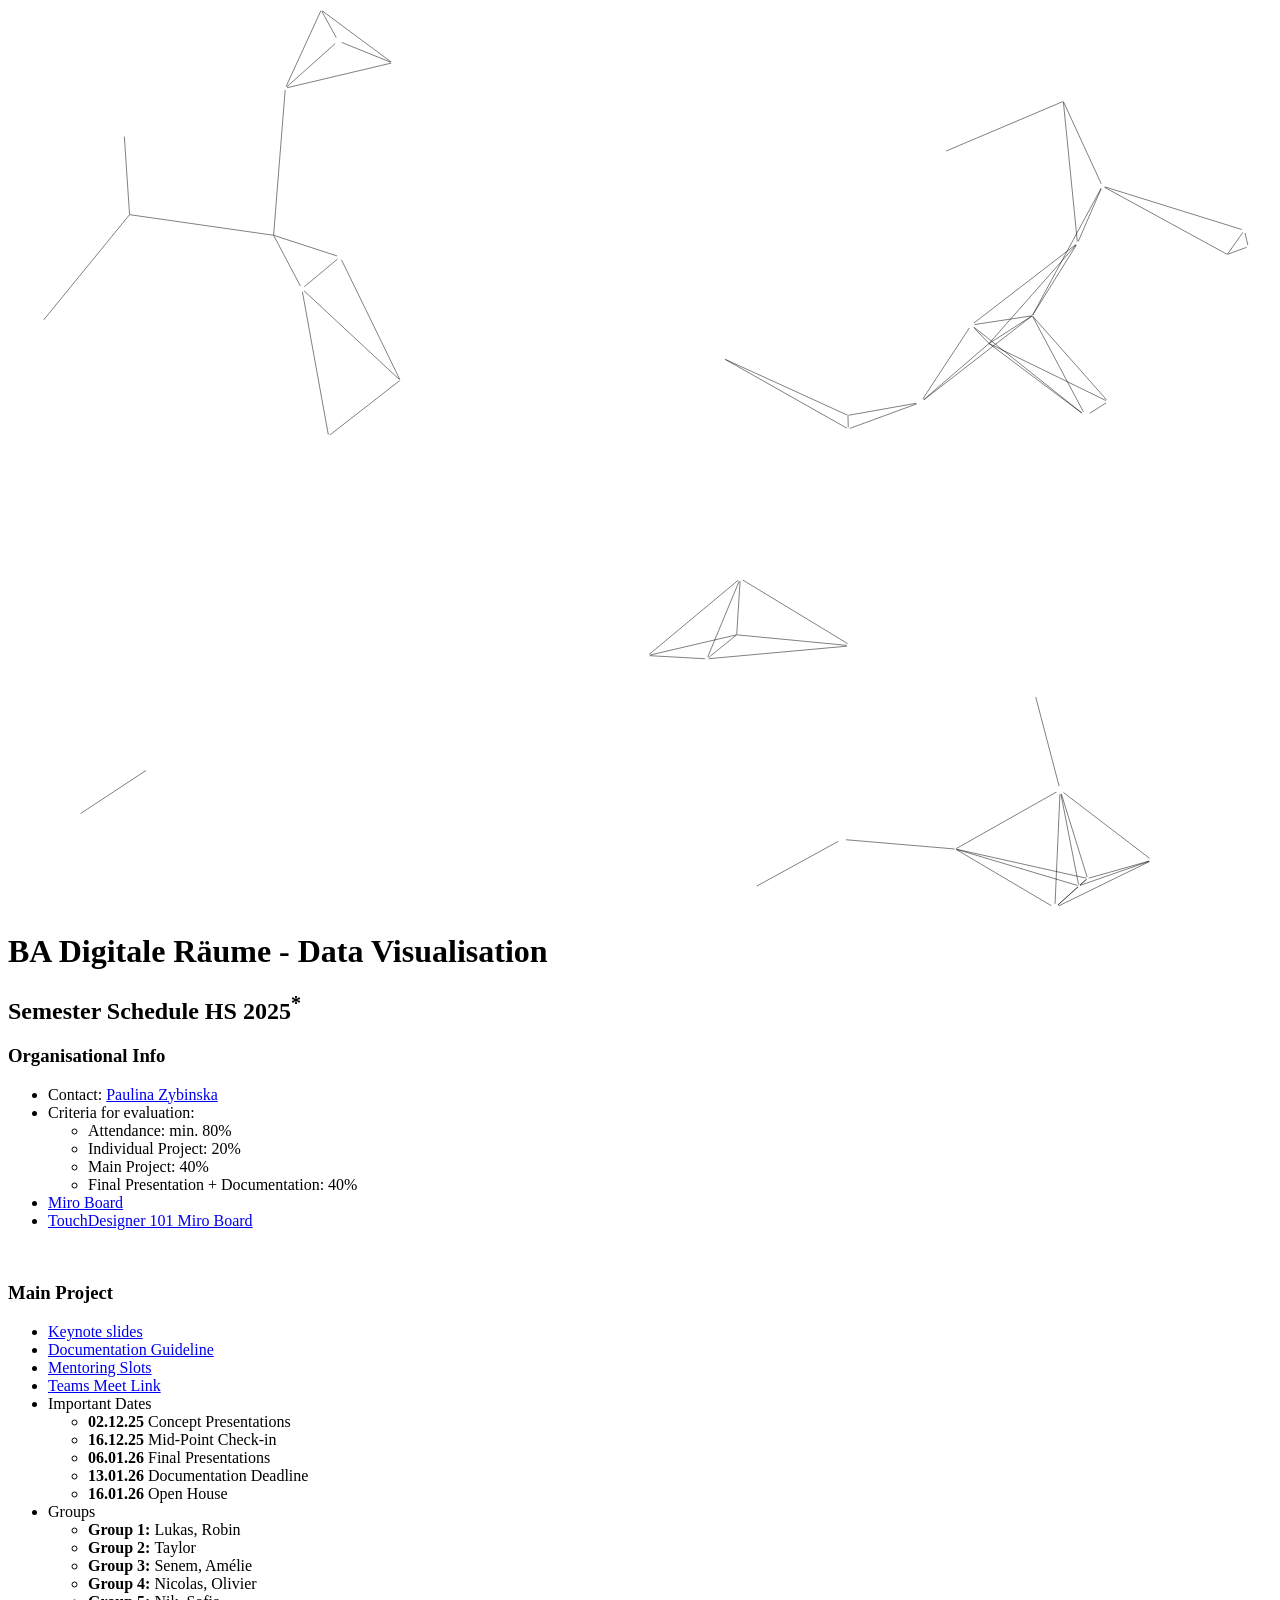
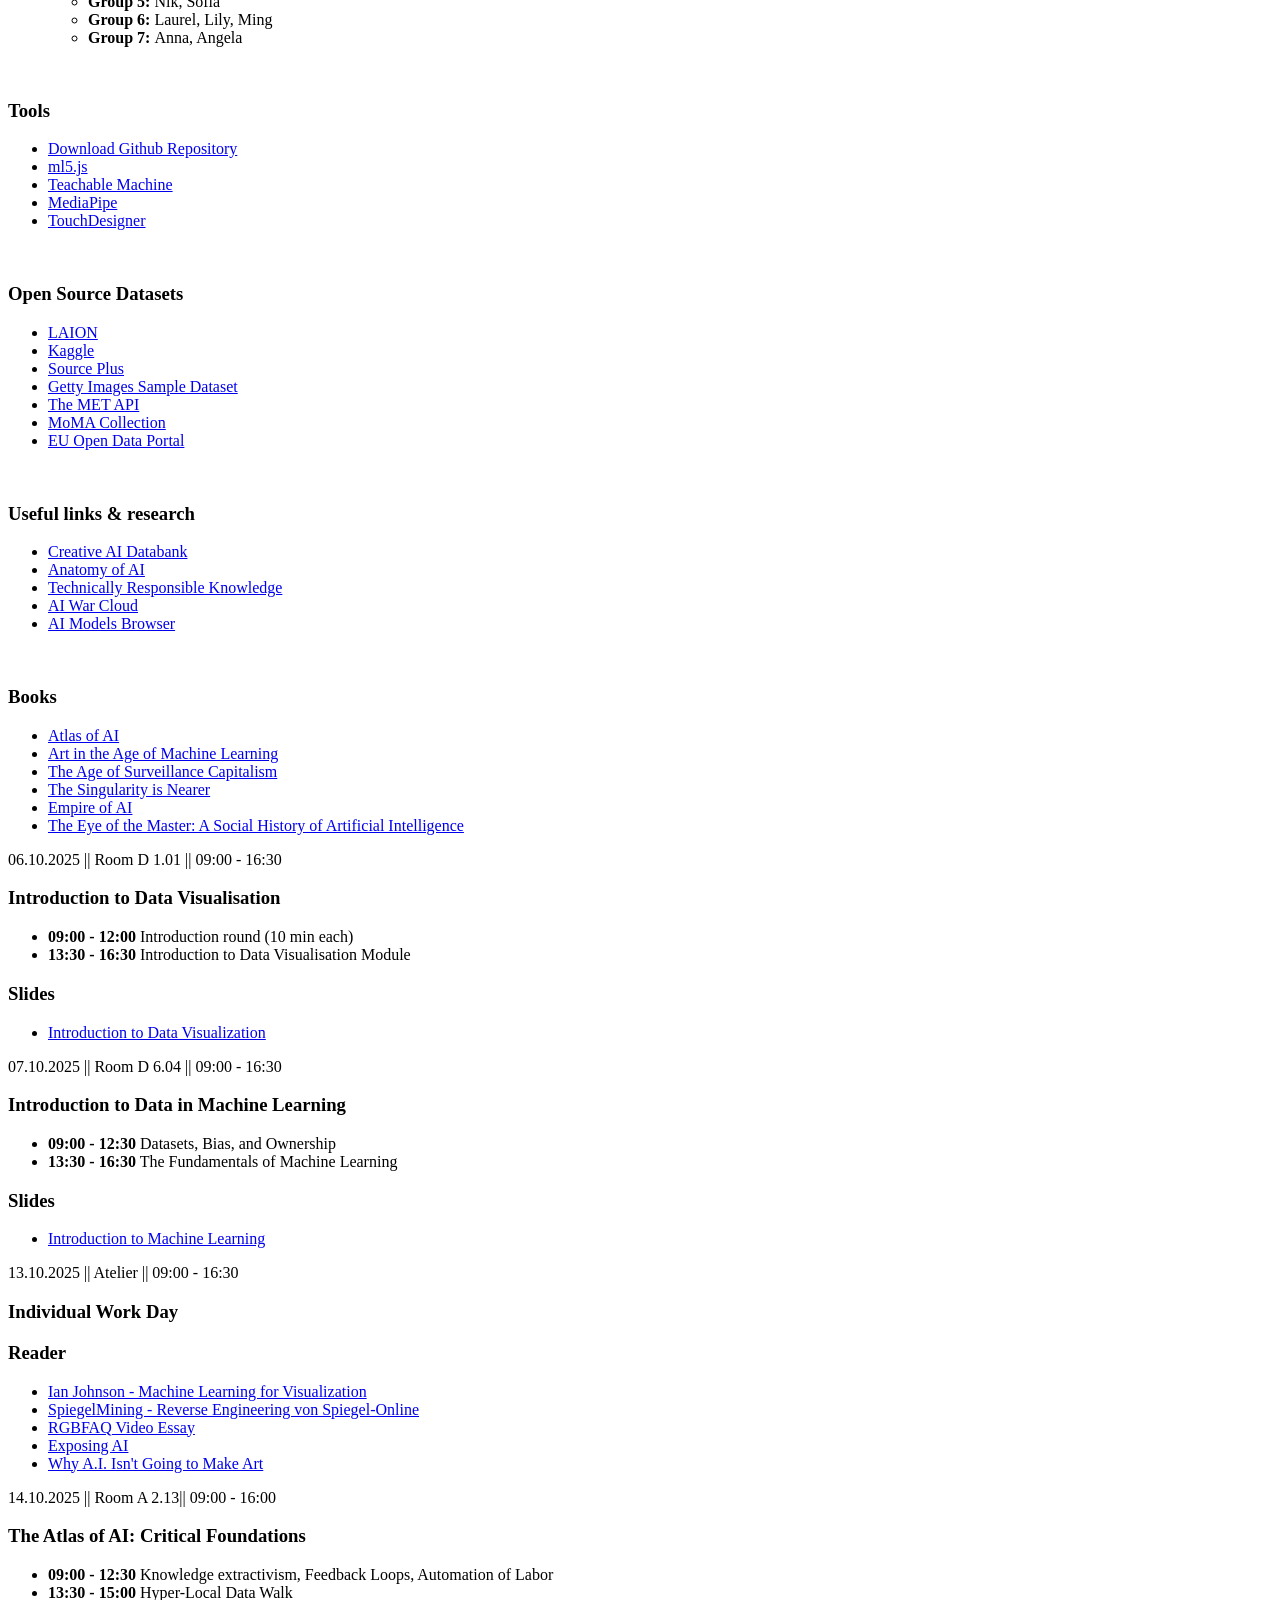
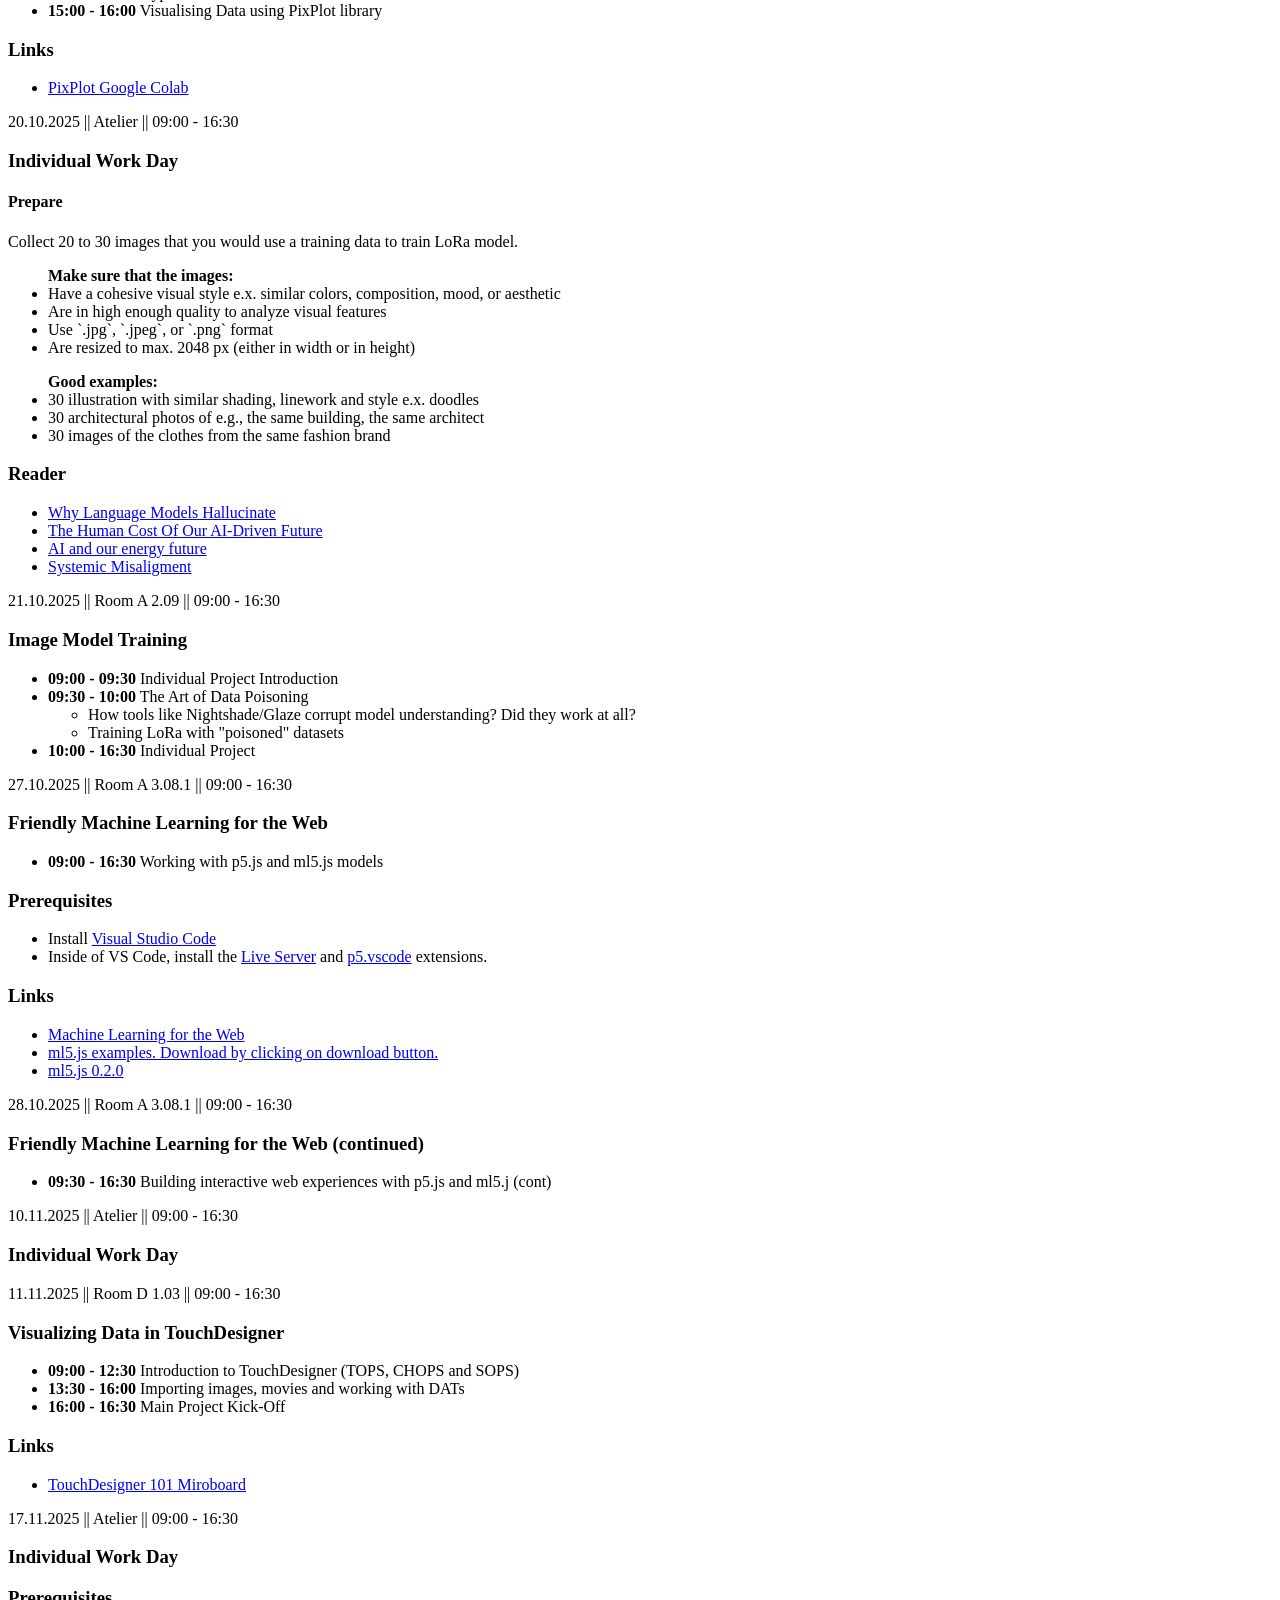
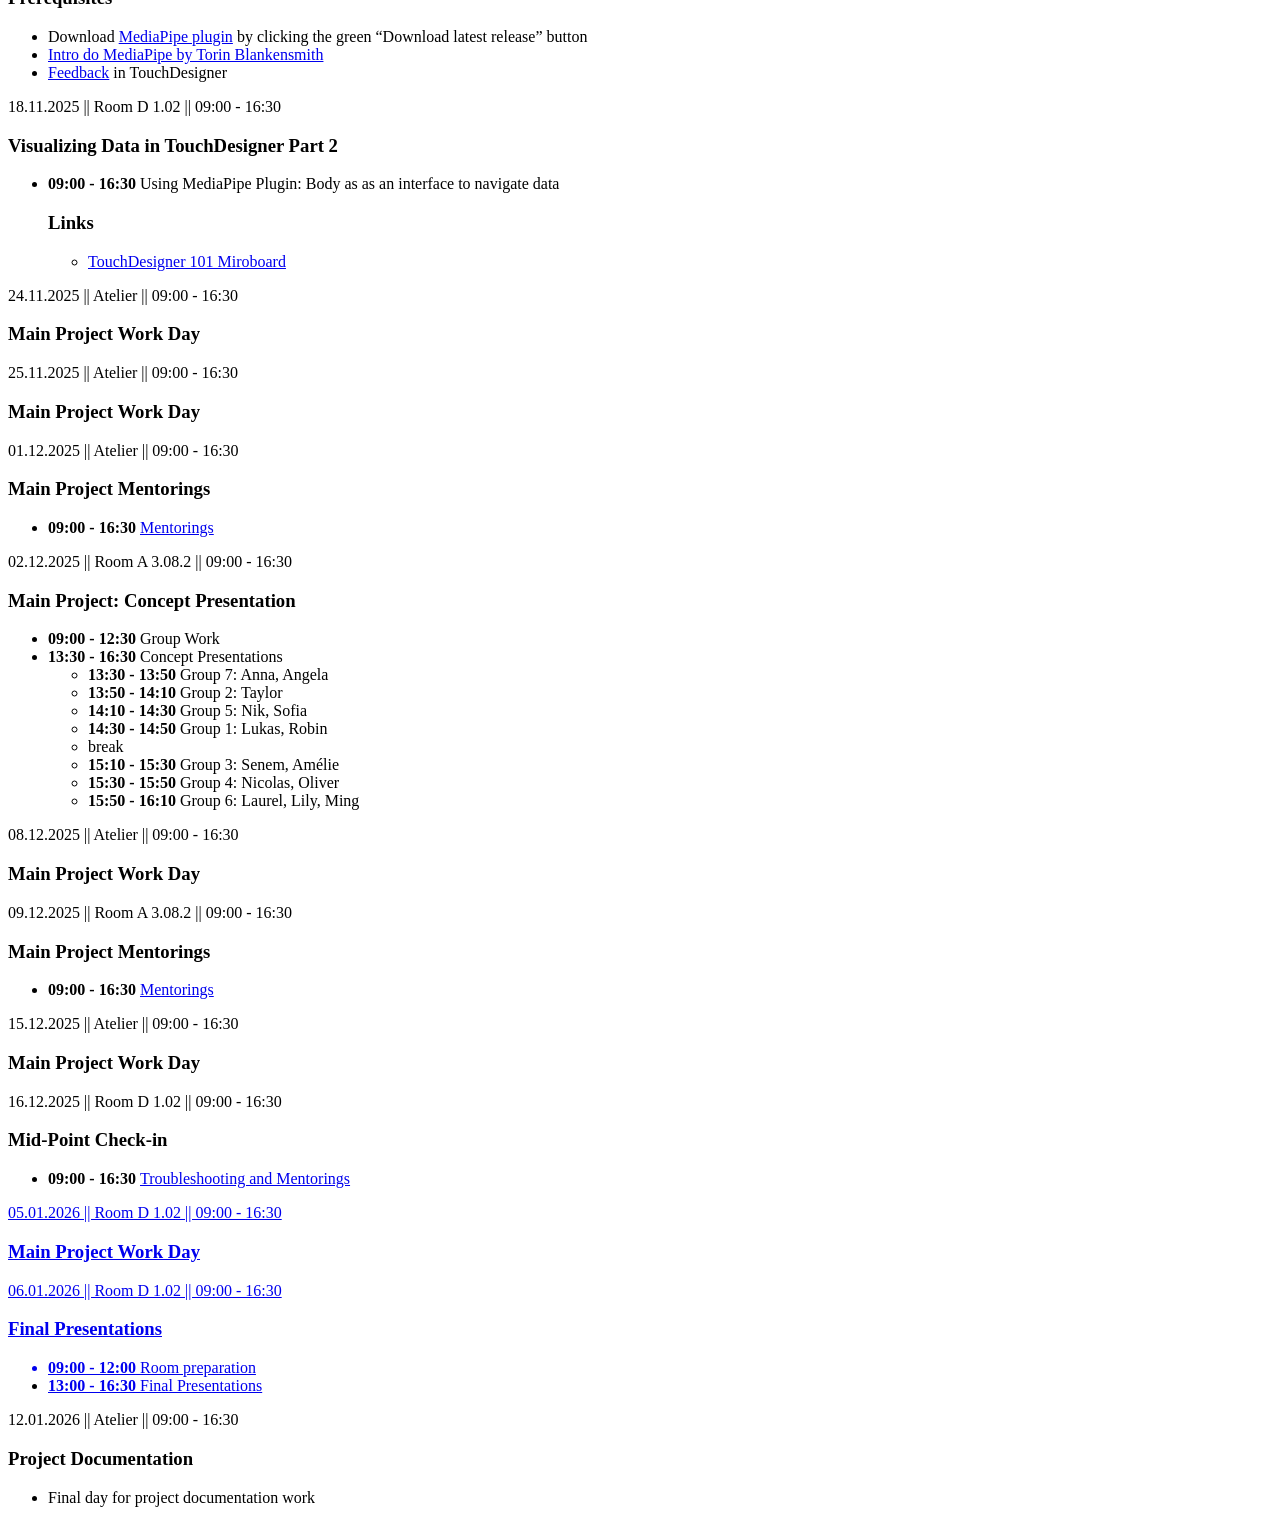
==== index.html @ 976de69e "Update index.html" ====
<!DOCTYPE html>
<html lang="en">

<head>
  <meta charset="UTF-8">
  <meta http-equiv="X-UA-Compatible" content="IE=edge">
  <meta name="viewport" content="width=device-width, initial-scale=1.0">
  <title>Data Visualisation HS 2025</title>
  <link rel="stylesheet" href="style.css">
</head>

<body>
  <canvas id="neural-canvas"></canvas>

  <header>
    <h1>BA Digitale Räume - Data Visualisation </h1>
    <h2>Semester Schedule HS 2025<sup>*</sup></h2>
  </header>

  <aside>
    <h3>Organisational Info</h3>
    <ul>
      <li>Contact: <a href="mailto:paulina.zybinska@fhnw.ch">Paulina Zybinska</a></li>
      <li>Criteria for evaluation:</li>
      <ul>
        <li>Attendance: min. 80%</li>
        <li>Individual Project: 20%</li>
        <li>Main Project: 40% </li>
        <li>Final Presentation + Documentation: 40% </li>
      </ul>
      <li><a href="http://tiny.cc/hgk-miro">Miro Board</a></li>
      <li><a href="https://miro.com/app/board/uXjVJQTGqxw=/?share_link_id=412849230679">TouchDesigner 101 Miro Board</a></li>
      </li>
    </ul>
    <br>

    <h3> Main Project </h3>
    <ul>
    <li><a href="https://github.com/kratadata/HGK-Data-Visualisation/blob/main/files/MainProject.pdf"
          target="_blank">Keynote slides</a></li> 
      <li><a href="https://docs.google.com/document/d/1zTHUmYtke7IjS2X7p_o56Bp6VyeLK4DYRrk6kR7nZg4/edit?usp=sharing"
          target="_blank">Documentation Guideline</a></li>
      <li><a href="https://docs.google.com/spreadsheets/d/1X2zlsMMHSDfKbdMDZJsLeyKky3lmTOuC1pPoDNUuFOs/edit?usp=sharing" target="_blank">Mentoring Slots</a></li> 
      <li><a href="https://teams.microsoft.com/meet/3448879594778?p=qEtswxp9CwEtdtpm2j" target="_blank">Teams Meet Link</a>
      <li> Important Dates </li>
      <ul>
        <li><b> 02.12.25 </b>Concept Presentations </li>
        <li><b> 16.12.25 </b>Mid-Point Check-in </li>
        <li><b> 06.01.26 </b>Final Presentations </li>
        <li><b> 13.01.26 </b>Documentation Deadline </li>
        <li><b> 16.01.26 </b>Open House</li>
      </ul>
      <li> Groups </li>
      <ul>
        <li><b>Group 1: </b>Lukas, Robin</li>
        <li><b>Group 2: </b>Taylor</li>
        <li><b>Group 3: </b>Senem, Amélie</li>
        <li><b>Group 4: </b>Nicolas, Olivier</li>
        <li><b>Group 5: </b>Nik, Sofia</li>
        <li><b>Group 6: </b>Laurel, Lily, Ming </li>
        <li><b>Group 7: </b>Anna, Angela</li>
      </ul>
    </ul>
    <br>

    <h3> Tools </h3>
    <ul>
      <li><a href="https://download-directory.github.io/">Download Github Repository</a></li>
      <li><a href="https://ml5js.org/" target="_blank">ml5.js</a></li>
      <li><a href="https://teachablemachine.withgoogle.com/" target="_blank">Teachable Machine</a></li>
      <li><a href="https://github.com/google-ai-edge/mediapipe" target="_blank">MediaPipe</a></li>
      <li><a href="https://derivative.ca/" target="_blank">TouchDesigner</a></li>
    </ul>
    <br>
    <h3>Open Source Datasets</h3>
    <ul>
      <li><a href="https://laion.ai/" target="_blank">LAION</a></li>
      <li><a href="https://www.kaggle.com/datasets" target="_blank">Kaggle</a></li>
      <li><a href="https://source.plus" target="_blank">Source Plus</a></li>
      <li><a href="https://huggingface.co/datasets/GettyImages/Getty-Images-Sample-Dataset" target="_blank">Getty Images Sample Dataset</a></li>
      <li><a href="https://metmuseum.github.io/" target="_blank">The MET API</a></li>
      <li><a href="https://github.com/MuseumofModernArt/collection" target="_blank">MoMA Collection</a></li>
      <li><a href="https://data.europa.eu/en" target="_blank">EU Open Data Portal</a></li>

    </ul>
    <br>
    <h3>Useful links & research</h3>
    <ul>
      <li><a href="https://creative-ai.org/" target="_blank">Creative AI Databank</a></li>
      <li><a href="https://anatomyof.ai/" target="_blank">Anatomy of AI</a></li>
      <li><a href="https://trk.network" target="_blank">Technically Responsible Knowledge</a></li>
      <li><a href="https://aiwar.cloud/" target="_blank">AI War Cloud</a></li>
      <li><a href="https://www.aimodels.fyi/" target="_blank">AI Models Browser</a></li>
    </ul>
    <br>

    <h3>Books</h3>
    <ul>
      <li><a href="https://katecrawford.net/atlas" target="_blank">Atlas of AI</a></li>
      <li><a href="https://mitpress.mit.edu/9780262046183/art-in-the-age-of-machine-learning/" target="_blank">Art in
          the Age of Machine Learning</a></li>
      <li><a href="https://en.wikipedia.org/wiki/The_Age_of_Surveillance_Capitalism" target="_blank">The Age of
          Surveillance Capitalism</a></li>
      <li><a href="https://en.wikipedia.org/wiki/The_Singularity_Is_Nearer" target="_blank">The Singularity is
          Nearer</a></li>
      <li><a href="https://www.penguinrandomhouse.com/books/743569/empire-of-ai-by-karen-hao/"
          target="_blank">Empire of AI</a></li>
      <li><a href="https://matteopasquinelli.com/the-eye-of-the-master/" target="_blank">The Eye of the Master: A Social
          History of Artificial Intelligence</a></li>
      
    </ul>
  </aside>

  <!-- --------------- SCHEDULE -------------------------------------------- -->

  <main>

  <!-- --------------- OCTOBER -------------------------------------------- -->

 <!-- --------------- TODAY -------------------------------------------- -->
    <section class="day">
      <p class="date">06.10.2025 || Room D 1.01 || 09:00 - 16:30</p>
      <h3>Introduction to Data Visualisation</h3>
      <ul class="description">
        <li><b>09:00 - 12:00 </b> Introduction round (10 min each) </li>
        <li><b>13:30 - 16:30 </b> Introduction to Data Visualisation Module </li>
      </ul>
      <h3>Slides</h3>
      <ul class="description">
        <li><a href="https://github.com/kratadata/HGK-Data-Visualisation/blob/main/files/IntroToDataVisualization.pdf">Introduction to Data Visualization</a>
      </ul>
    </section>

    <section class="day">
      <p class="date">07.10.2025 || Room D 6.04 || 09:00 - 16:30</p>
      <h3>Introduction to Data in Machine Learning</h3>
      <ul class="description">
        <li><b>09:00 - 12:30</b> Datasets, Bias, and Ownership</li>
        <li><b>13:30 - 16:30</b> The Fundamentals of Machine Learning</li>
      </ul>
      <h3>Slides</h3>
      <ul class="description">
        <li><a href="https://github.com/kratadata/HGK-Data-Visualisation/blob/main/files/IntroToMachineLearning.pdf">Introduction to Machine Learning</a>
      </ul>
    </section>

    <section class="day">
      <p class="date">13.10.2025 || Atelier || 09:00 - 16:30</p>
      <h3>Individual Work Day</h3>
      <ul class="description"></ul>
      <h3>Reader</h3>
      <ul class="description">
        <li><a href="https://www.youtube.com/watch?v=6n-kCYn0zxU&t=49s" target="_blank">Ian Johnson - Machine Learning for Visualization</a></li>
        <li><a href="https://www.youtube.com/watch?v=-YpwsdRKt8Q" target="_blank">SpiegelMining - Reverse Engineering von Spiegel-Online</li>
        <li><a href = "https://alanwarburton.co.uk/rgbfaq">RGBFAQ Video Essay</a></li>
        <li><a href="https://exposing.ai/" target="_blank">Exposing AI</a></li>
        <li><a href="https://12ft.io/https://www.newyorker.com/culture/the-weekend-essay/why-ai-isnt-going-to-make-art">Why A.I. Isn't Going to Make Art</a></li> 
      </ul>
    </section>

    <section class="day">
      <p class="date">14.10.2025 || Room A 2.13|| 09:00 - 16:00</p>
      <h3>The Atlas of AI: Critical Foundations</h3>
      <ul class="description">
        <li><b>09:00 - 12:30</b> Knowledge extractivism, Feedback Loops, Automation of Labor </li>
        <li><b>13:30 - 15:00</b> Hyper-Local Data Walk </li>
        <li><b>15:00 - 16:00</b> Visualising Data using PixPlot library</li>
      </ul>
      <h3>Links</h3>
      <ul class="description">
        <li><a href="https://colab.research.google.com/drive/1ALGbXaC5QI-wK3L-Xvan1QqKxifoJrtU?usp=sharing" target="_blank">PixPlot Google Colab</a></li>
      </ul>

    </section>

    <section class="day">
      <p class="date">20.10.2025 || Atelier || 09:00 - 16:30</p>
      <h3>Individual Work Day</h3>
      <div class="exercise-box">
          <h4>Prepare</h4>
          <p> Collect 20 to 30 images that you would use a training data to train LoRa model.<br>
          <ul><b> Make sure that the images:</b>
            <li>Have a cohesive visual style e.x. similar colors, composition, mood, or aesthetic</li>
            <li>Are in high enough quality to analyze visual features</li>
            <li>Use `.jpg`, `.jpeg`, or `.png` format</li>
            <li>Are resized to max. 2048 px (either in width or in height)</li>
          </ul>

          <ul><b> Good examples:</b>
            <li>30 illustration with similar shading, linework and style e.x. doodles</li>
            <li>30 architectural photos of e.g., the same building, the same architect</li>
            <li>30 images of the clothes from the same fashion brand</li>
          </ul>
          </p>
        </div> 
      <h3>Reader</h3>
      <ul class="description">
        <li><a href="https://cdn.openai.com/pdf/d04913be-3f6f-4d2b-b283-ff432ef4aaa5/why-language-models-hallucinate.pdf" target="_blank">Why Language Models Hallucinate</a></li>
        <li><a href="https://www.noemamag.com/the-human-cost-of-our-ai-driven-future/">The Human Cost Of Our AI-Driven Future</a></li>
        <li><a href="https://www.technologyreview.com/supertopic/ai-energy-package/">AI and our energy future</a></li>
        <li><a href="https://www.systemicmisalignment.com/">Systemic Misaligment</a></li>
      </ul>
    </section>

    <section class="day">
      <p class="date">21.10.2025 || Room A 2.09 || 09:00 - 16:30</p>
      <h3>Image Model Training</h3>
      <ul class="description">
        <li><b>09:00 - 09:30</b> Individual Project Introduction</li>
        <li><b>09:30 - 10:00</b> The Art of Data Poisoning</li>
        <ul>
          <li>How tools like Nightshade/Glaze corrupt model understanding? Did they work at all?</li>
          <li>Training LoRa with "poisoned" datasets</li>
        </ul> 
        <li><b>10:00 - 16:30</b> Individual Project </li>
      </ul>
    </section>

    <section class="day">
      <p class="date">27.10.2025 || Room A 3.08.1 || 09:00 - 16:30</p>
      <h3>Friendly Machine Learning for the Web</h3>
      <ul class="description">
        <li> <b>09:00 - 16:30</b> Working with p5.js and ml5.js models</a></li>
      </ul>
      <h3>Prerequisites</h3>
      <ul class="description">
        <li>Install <a href="https://code.visualstudio.com/" target="_blank">Visual Studio Code</a></li>
        <li>Inside of VS Code, install the <a
            href="https://marketplace.visualstudio.com/items?itemName=ritwickdey.LiveServer" target="_blank">Live
            Server</a> and <a href="https://marketplace.visualstudio.com/items?itemName=samplavigne.p5-vscode"
            target="_blank">p5.vscode</a> extensions.</li>
      </ul>
      </h3>
      <h3>Links</h3>
      <ul class="description">
        <li><a href="https://github.com/kratadata/Datenvisualisierung/blob/main/files/MachineLearnigInTheWeb.pdf"
            target="_blank">Machine Learning for the Web</a></li>
        <li><a href="https://github.com/kratadata/HGK-Data-Visualisation/blob/main/exercies/ml5-day1.zip" target="_blank">ml5.js
            examples. Download by clicking on download button.</a></li>
        <li><a href="https://ml5js.org/" target="_blank">ml5.js 0.2.0</a></li>
      </ul>
    </section>

    <section class="day">
      <p class="date">28.10.2025 || Room A 3.08.1 || 09:00 - 16:30 </p>
      <h3>Friendly Machine Learning for the Web (continued)</h3>
      <ul class="description">
        <li><b>09:30 - 16:30</b> Building interactive web experiences with p5.js and ml5.j (cont)</li>
      <!-- <div class="exercise-box">
        <h4>Exercise</h4>
        <p> Intentionally create a small dataset that confuses the model or forces it to reveal its biases. Document your results!</p>
      </div> -->
    </ul>
    </section>

    <!-- --------------- NOVEMBER -------------------------------------------- -->

    <section class="day">
      <p class="date">10.11.2025 || Atelier || 09:00 - 16:30</p>
      <h3>Individual Work Day</h3>
    </section>

     <section class="day">
      <p class="date">11.11.2025 || Room D 1.03 || 09:00 - 16:30</p>
      <h3>Visualizing Data in TouchDesigner</h3>
      <ul class="description">
        <li><b>09:00 - 12:30</b> Introduction to TouchDesigner (TOPS, CHOPS and SOPS) </li>
        <li><b>13:30 - 16:00</b> Importing images, movies and working with DATs</li>
        <li><b>16:00 - 16:30</b> Main Project Kick-Off</li>
      </ul>
       <h3>Links</h3>
        <ul class="description">
        <li><a href="https://miro.com/app/board/uXjVJQTGqxw=/?share_link_id=412849230679" target="_blank">TouchDesigner 101 Miroboard</a></li>
      </ul>
    </section>

    <section class="day">
      <p class="date">17.11.2025 || Atelier || 09:00 - 16:30</p>
      <h3>Individual Work Day</h3>
      <h3>Prerequisites</h3>
      <ul class="description">
        <li>Download <a href = "https://github.com/torinmb/mediapipe-touchdesigner">MediaPipe plugin</a> by clicking the green “Download latest release” button </li>
        <li><a href="https://www.youtube.com/watch?v=Cx4Ellaj6kk&t=91s">Intro do MediaPipe by Torin Blankensmith</a></li>
        <li><a href="https://www.youtube.com/watch?v=83K3QEK6Iv0">Feedback</a> in TouchDesigner</li> 
      </ul>
    </section>


    <section class="day">
      <p class="date">18.11.2025 || Room D 1.02 || 09:00 - 16:30</p>
      <h3>Visualizing Data in TouchDesigner Part 2</h3>
      <ul class="description">
        <li><b>09:00 - 16:30</b> Using MediaPipe Plugin: Body as as an interface to navigate data</li>
      <h3>Links</h3>
        <ul class="description">
        <li><a href="https://miro.com/app/board/uXjVJQTGqxw=/?share_link_id=412849230679" target="_blank">TouchDesigner 101 Miroboard</a></li>
      </ul>
    </section> 

    <section class="day">
      <p class="date">24.11.2025 || Atelier || 09:00 - 16:30</p>
      <h3>Main Project Work Day</h3>
    </section>

    <section class="day">
      <p class="date">25.11.2025 || Atelier || 09:00 - 16:30</p>
      <h3>Main Project Work Day</h3>
    </section>

    <!-- --------------- DECEMBER -------------------------------------------- -->

    <section class="day">
      <p class="date">01.12.2025 || Atelier || 09:00 - 16:30</p>
      <h3>Main Project Mentorings</h3>
      <ul class="description">
        <li><b>09:00 - 16:30</b> <a
            href="https://docs.google.com/spreadsheets/d/1X2zlsMMHSDfKbdMDZJsLeyKky3lmTOuC1pPoDNUuFOs/edit?usp=sharing">Mentorings</a>
        </li>
      </ul>
    </section>

    <section class="day">
      <p class="date">02.12.2025 || Room A 3.08.2 || 09:00 - 16:30</p>
      <h3>Main Project: Concept Presentation</h3>
      <ul class="description">
        <li><b>09:00 - 12:30</b> Group Work</li>
        <li><b>13:30 - 16:30</b> Concept Presentations </li>
        <ul>
        <li><b>13:30 - 13:50</b> Group 7: Anna, Angela</li>
        <li><b>13:50 - 14:10</b> Group 2: Taylor</li>
        <li><b>14:10 - 14:30</b> Group 5: Nik, Sofia</li>
        <li><b>14:30 - 14:50</b> Group 1: Lukas, Robin</li>
        <li>break</li>
        <li><b>15:10 - 15:30</b> Group 3: Senem, Amélie</li>
        <li><b>15:30 - 15:50</b> Group 4: Nicolas, Oliver</li>
        <li><b>15:50 - 16:10</b> Group 6: Laurel, Lily, Ming</li>
        </ul>

      </ul>
    </section>

    <section class="day">
      <p class="date">08.12.2025 || Atelier || 09:00 - 16:30</p>
      <h3>Main Project Work Day</h3>
    </section>

    <section class="current-day">
      <p class="date">09.12.2025 || Room A 3.08.2 || 09:00 - 16:30</p>
      <h3>Main Project Mentorings</h3>
      <ul class="description">
        <li><b>09:00 - 16:30 </b> <a
            href="https://docs.google.com/spreadsheets/d/1X2zlsMMHSDfKbdMDZJsLeyKky3lmTOuC1pPoDNUuFOs/edit?usp=sharing">Mentorings</a>
        </li>
      </ul>
    </section>

    <section class="day">
      <p class="date">15.12.2025 || Atelier || 09:00 - 16:30</p>
      <h3>Main Project Work Day</h3>
      </ul>
    </section>

    <section class="day">
      <p class="date">16.12.2025 || Room D 1.02 || 09:00 - 16:30</p>
      <h3> Mid-Point Check-in</h3>
      <ul class="description">
        <li><b>09:00 - 16:30 </b> <a
            href="https://docs.google.com/spreadsheets/d/1X2zlsMMHSDfKbdMDZJsLeyKky3lmTOuC1pPoDNUuFOs/edit?usp=sharing">Troubleshooting and Mentorings</li>
      </ul>
    </section>

    <!-- --------------- JANUARY -------------------------------------------- -->

    <section class="day">
      <p class="date">05.01.2026 || Room D 1.02 || 09:00 - 16:30</p>
      <h3>Main Project Work Day</h3>
    </section>

    <section class="day">
      <p class="date">06.01.2026 || Room D 1.02 || 09:00 - 16:30</p>
      <h3>Final Presentations</h3>
      <ul class="description">
        <li><b>09:00 - 12:00</b> Room preparation </li>
        <li><b>13:00 - 16:30</b> Final Presentations</a></li>
      </ul>
    </section>

    <section class="day">
      <p class="date">12.01.2026 || Atelier || 09:00 - 16:30</p>
      <h3>Project Documentation</h3>
      <ul class="description">
        <li>Final day for project documentation work </li>
      </ul>
    </section>

  </main>

  <!-- --------------- Shader -------------------------------------------- -->

    <script>
    // Neural Network Shader
    const canvas = document.getElementById('neural-canvas');
    const ctx = canvas.getContext('2d');
    
    let animationId;
    let time = 0;
    
    // Set canvas size
    function resizeCanvas() {
      canvas.width = window.innerWidth;
      canvas.height = window.innerHeight;
    }
    
    // Neural network nodes
    const nodes = [];
    const connections = [];
    const numNodes = 50;
    
    // Initialize nodes
    function initNodes() {
      for (let i = 0; i < numNodes; i++) {
        nodes.push({
          x: Math.random() * canvas.width,
          y: Math.random() * canvas.height,
          vx: (Math.random() - 0.5) * 0.5,
          vy: (Math.random() - 0.5) * 0.5,
          size: Math.random() * 5,
          hue: 0 // Black and white only
        });
      }
    }
    
    // Create connections between nearby nodes
    function createConnections() {
      connections.length = 0;
      for (let i = 0; i < nodes.length; i++) {
        for (let j = i + 1; j < nodes.length; j++) {
          const dx = nodes[i].x - nodes[j].x;
          const dy = nodes[i].y - nodes[j].y;
          const distance = Math.sqrt(dx * dx + dy * dy);
          
          if (distance < 150) {
            connections.push({
              from: i,
              to: j,
              distance: distance,
              opacity: 1 - (distance / 150)
            });
          }
        }
      }
    }
    
    // Update node positions
    function updateNodes() {
      nodes.forEach(node => {
        node.x += node.vx;
        node.y += node.vy;
        
        // Bounce off edges
        if (node.x < 0 || node.x > canvas.width) node.vx *= -1;
        if (node.y < 0 || node.y > canvas.height) node.vy *= -1;
        
        // Keep within bounds
        node.x = Math.max(0, Math.min(canvas.width, node.x));
        node.y = Math.max(0, Math.min(canvas.height, node.y));
        
        // Add some floating motion
        node.x += Math.sin(time * 0.001 + node.y * 0.001) * 0.01;
        node.y += Math.cos(time * 0.001 + node.x * 0.001) * 0.01;
      });
    }
    
    // Draw the neural network
    function draw() {
      ctx.fillStyle = 'white';
      ctx.fillRect(0, 0, canvas.width, canvas.height);
      
      // Draw connections
      ctx.strokeStyle = `rgba(0,0,0, 1.0)`;
      ctx.lineWidth = 0.5;
      connections.forEach(conn => {
        const from = nodes[conn.from];
        const to = nodes[conn.to];
        
        ctx.beginPath();
        ctx.moveTo(from.x, from.y);
        ctx.lineTo(to.x, to.y);
        ctx.stroke();
      });
      
      // Draw nodes
      nodes.forEach(node => {

        ctx.fillStyle = 'white';
        ctx.beginPath();
        ctx.arc(node.x, node.y, node.size, 0, Math.PI * 2);
        ctx.fill();
      });
      
      time++;
    }
    
    // Animation loop
    function animate() {
      updateNodes();
      createConnections();
      draw();
      animationId = requestAnimationFrame(animate);
    }
    
    // Initialize and start
    resizeCanvas();
    initNodes();
    createConnections();
    animate();
    
    // Handle resize
    window.addEventListener('resize', () => {
      const oldWidth = canvas.width;
      const oldHeight = canvas.height;
      
      resizeCanvas();
      
      // Scale existing nodes to new canvas size instead of creating new ones
      const scaleX = canvas.width / oldWidth;
      const scaleY = canvas.height / oldHeight;
      
      nodes.forEach(node => {
        node.x *= scaleX;
        node.y *= scaleY;
      });
    });
  </script>

</body>

</html>
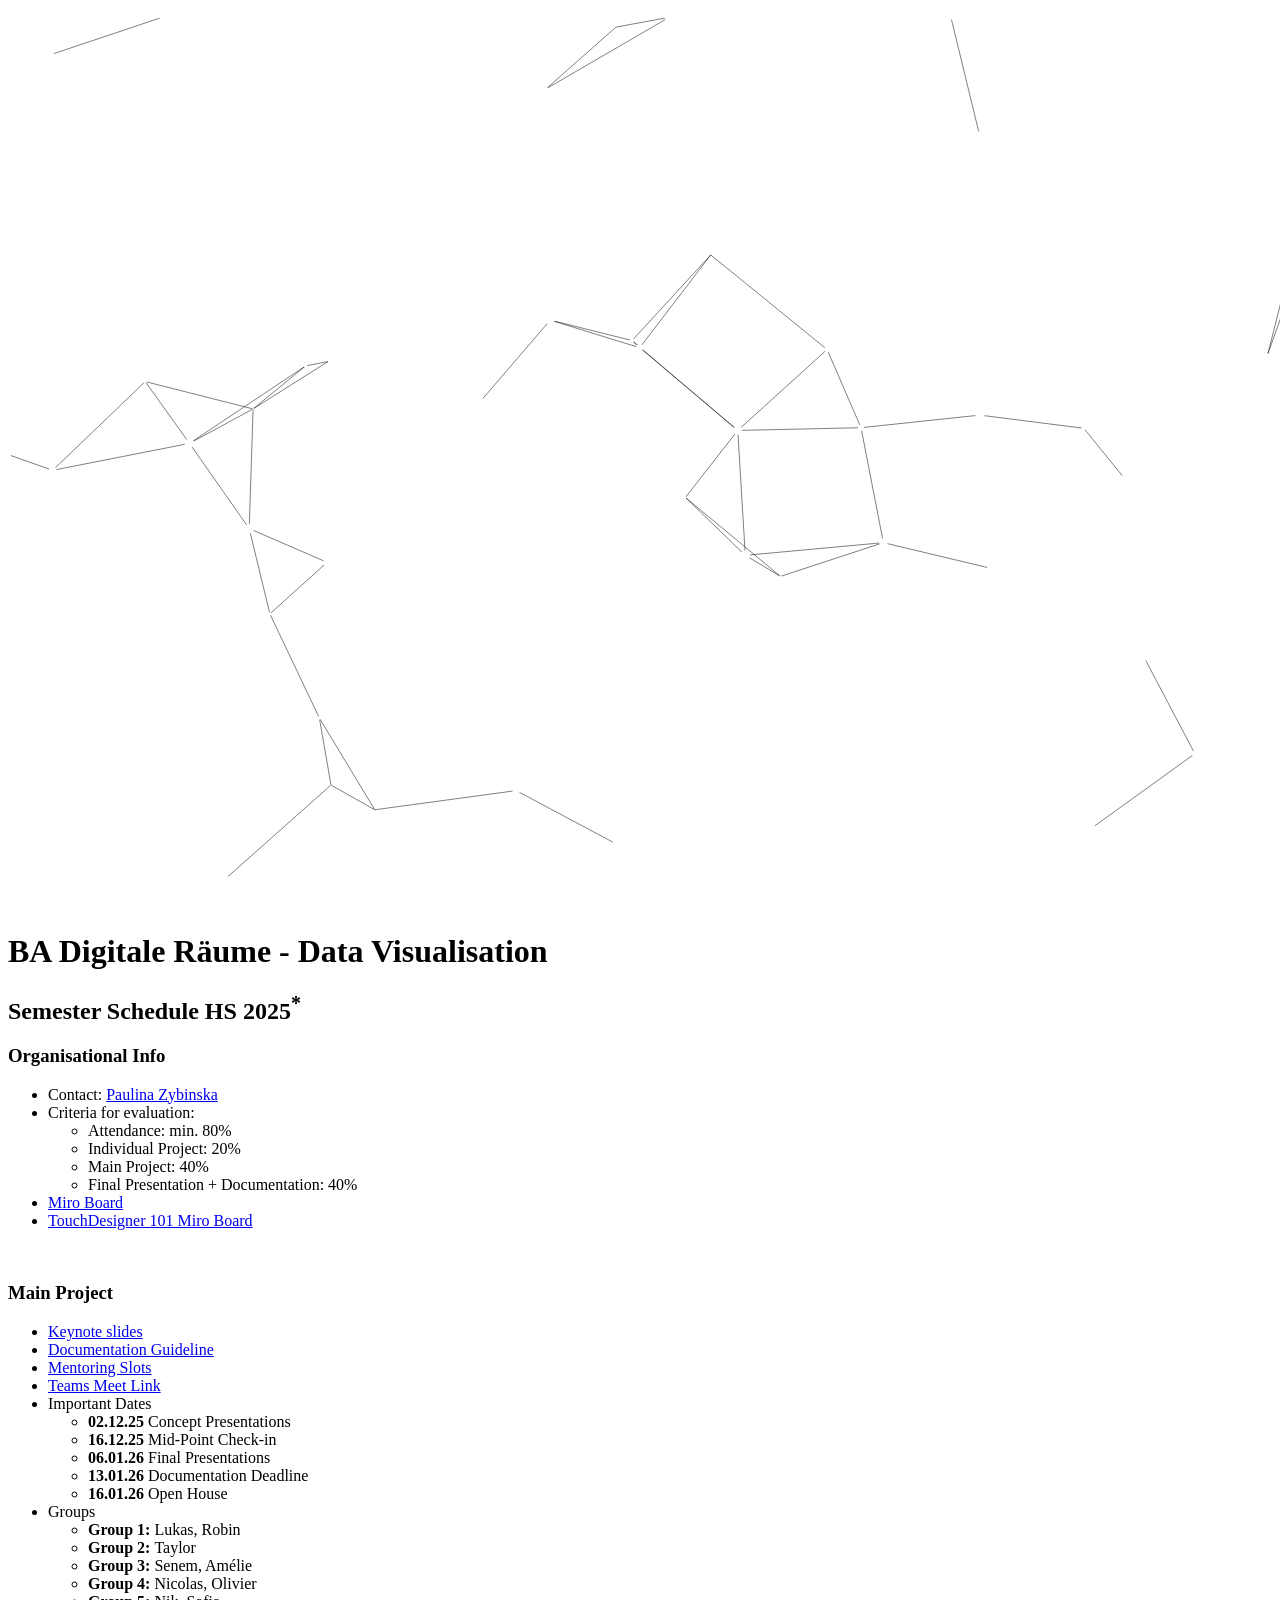
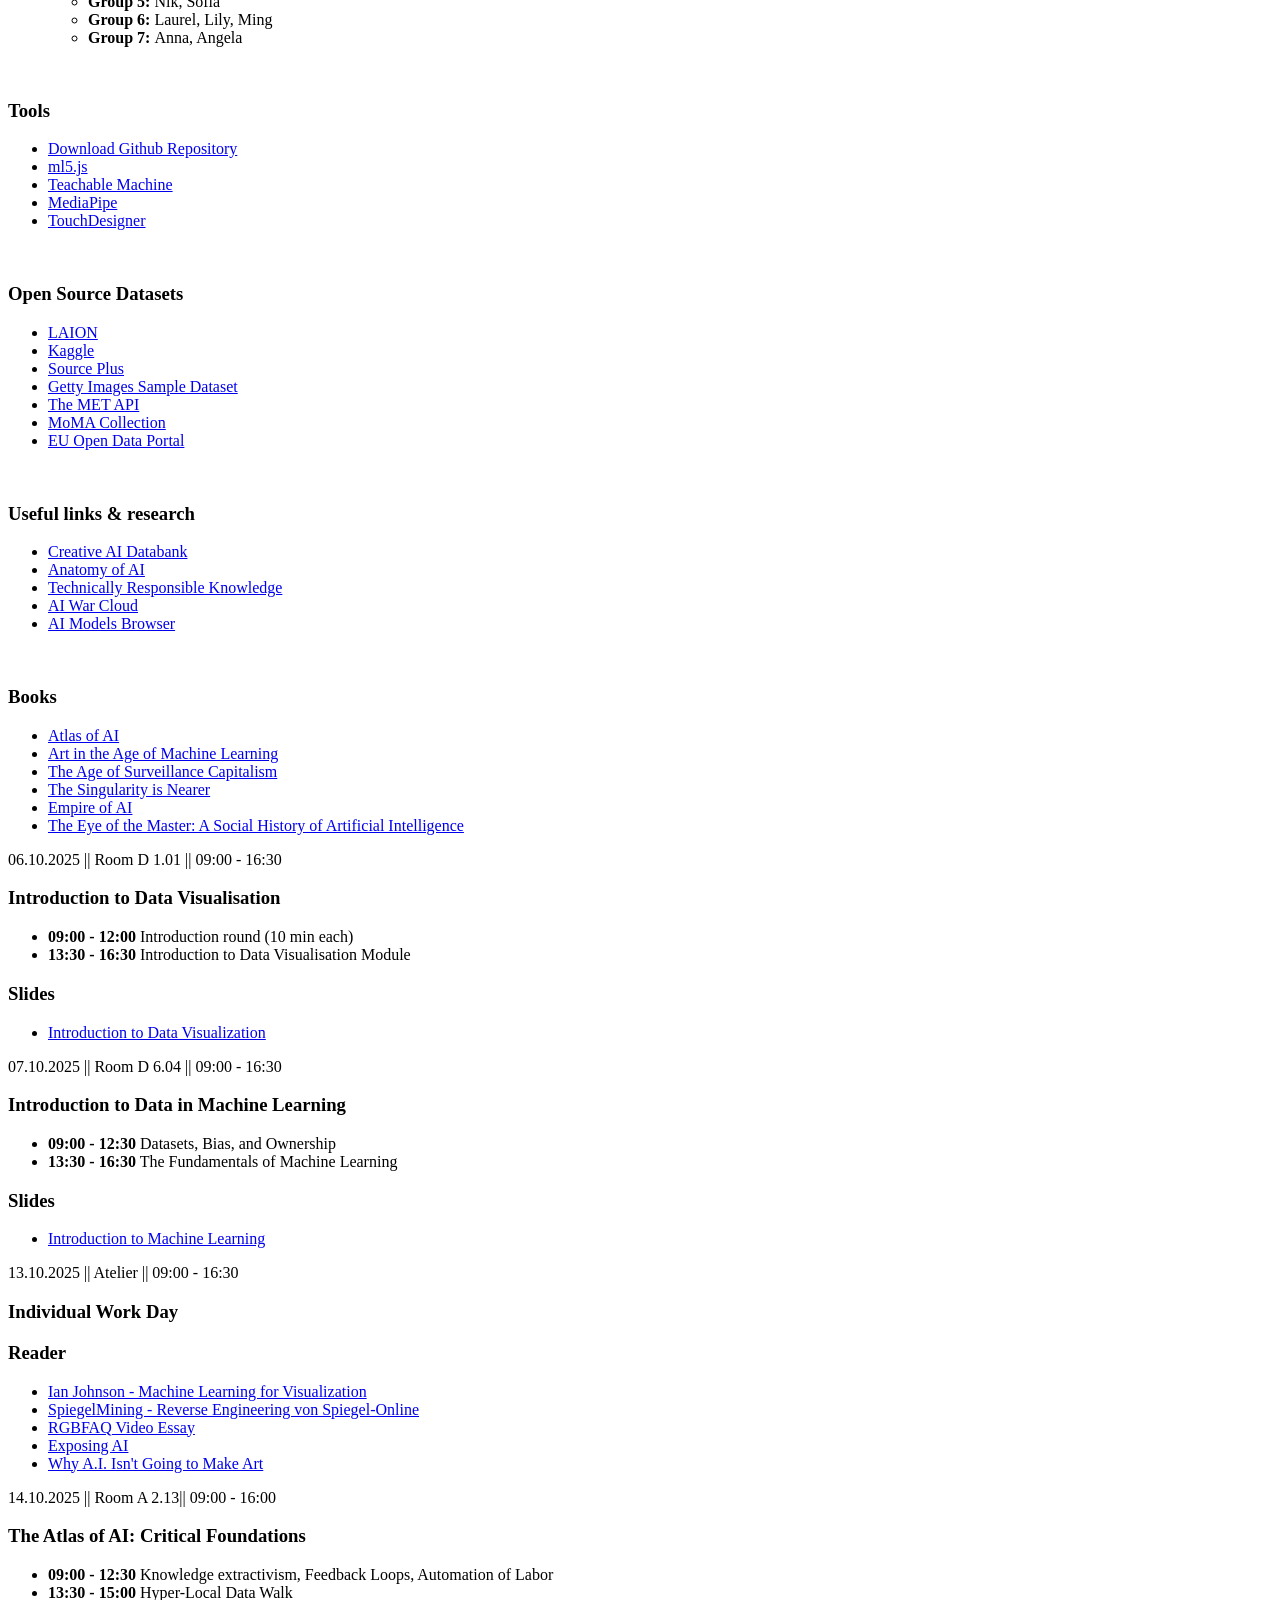
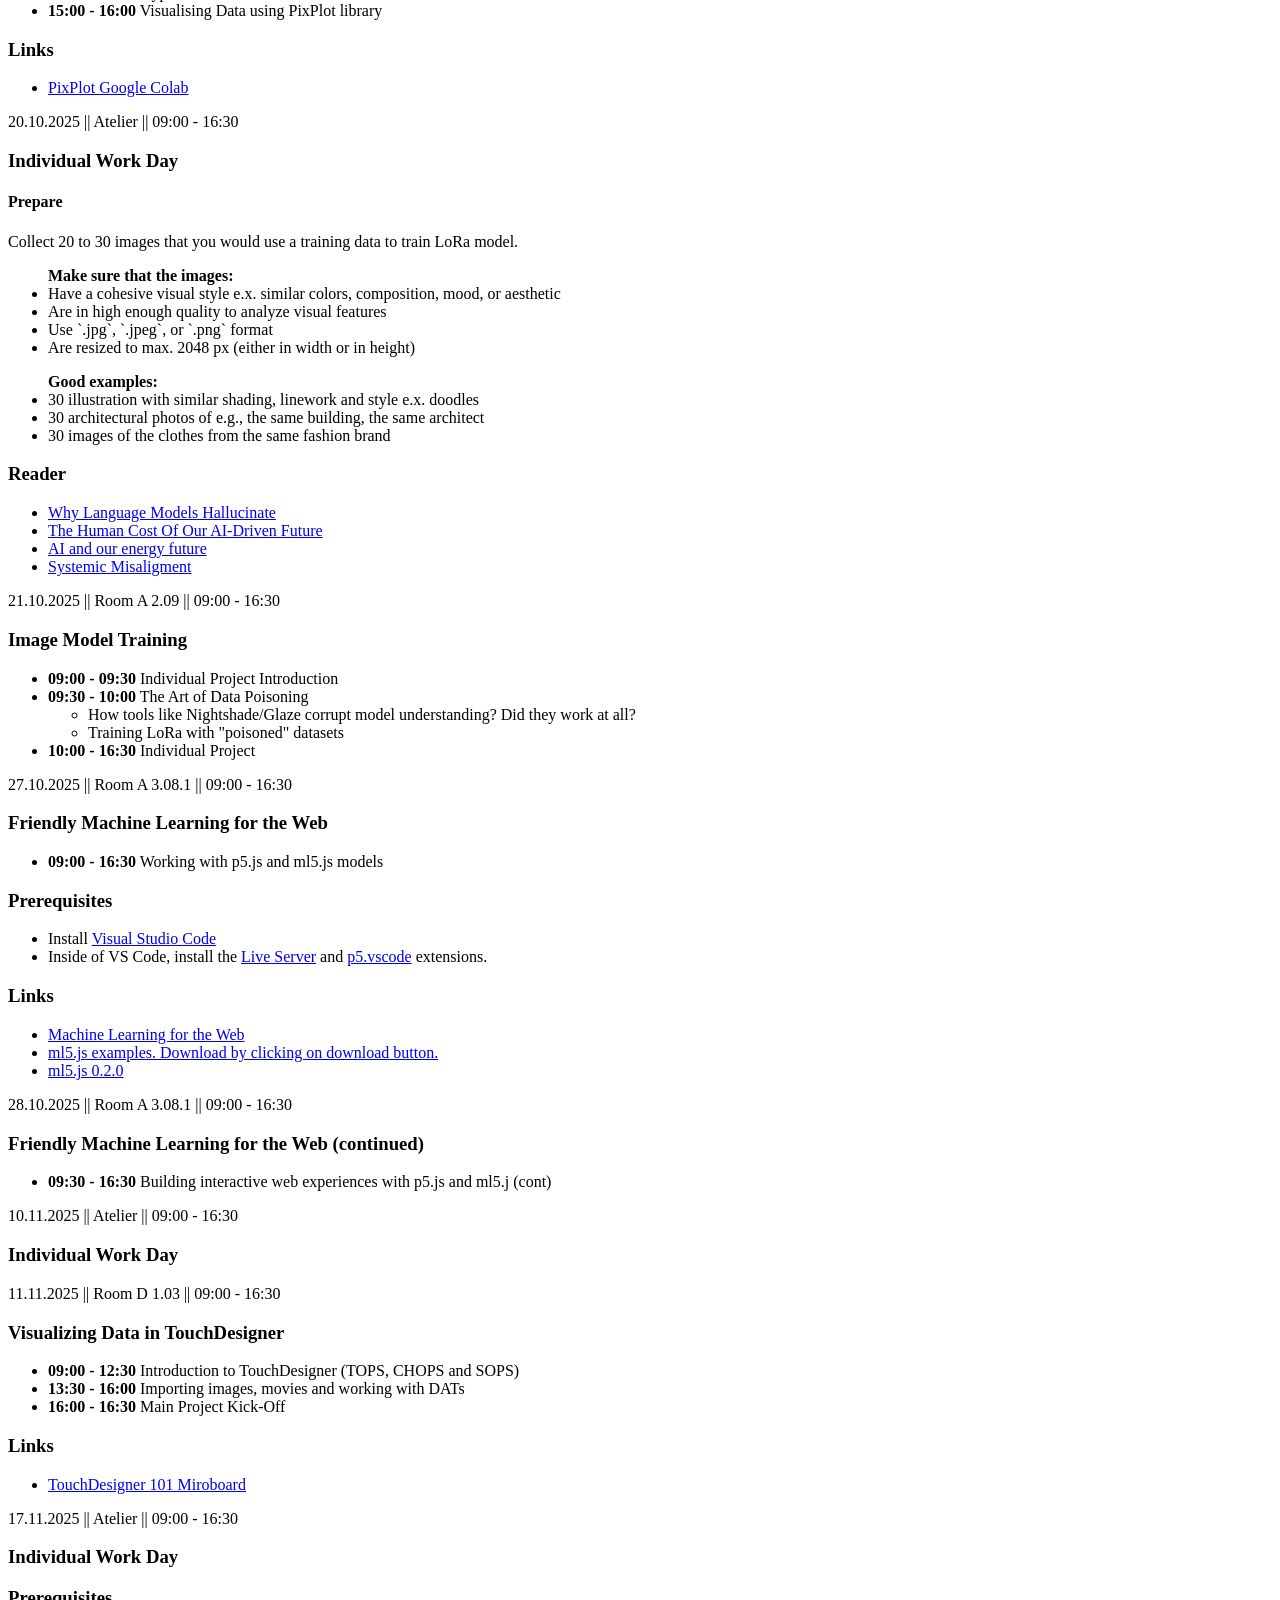
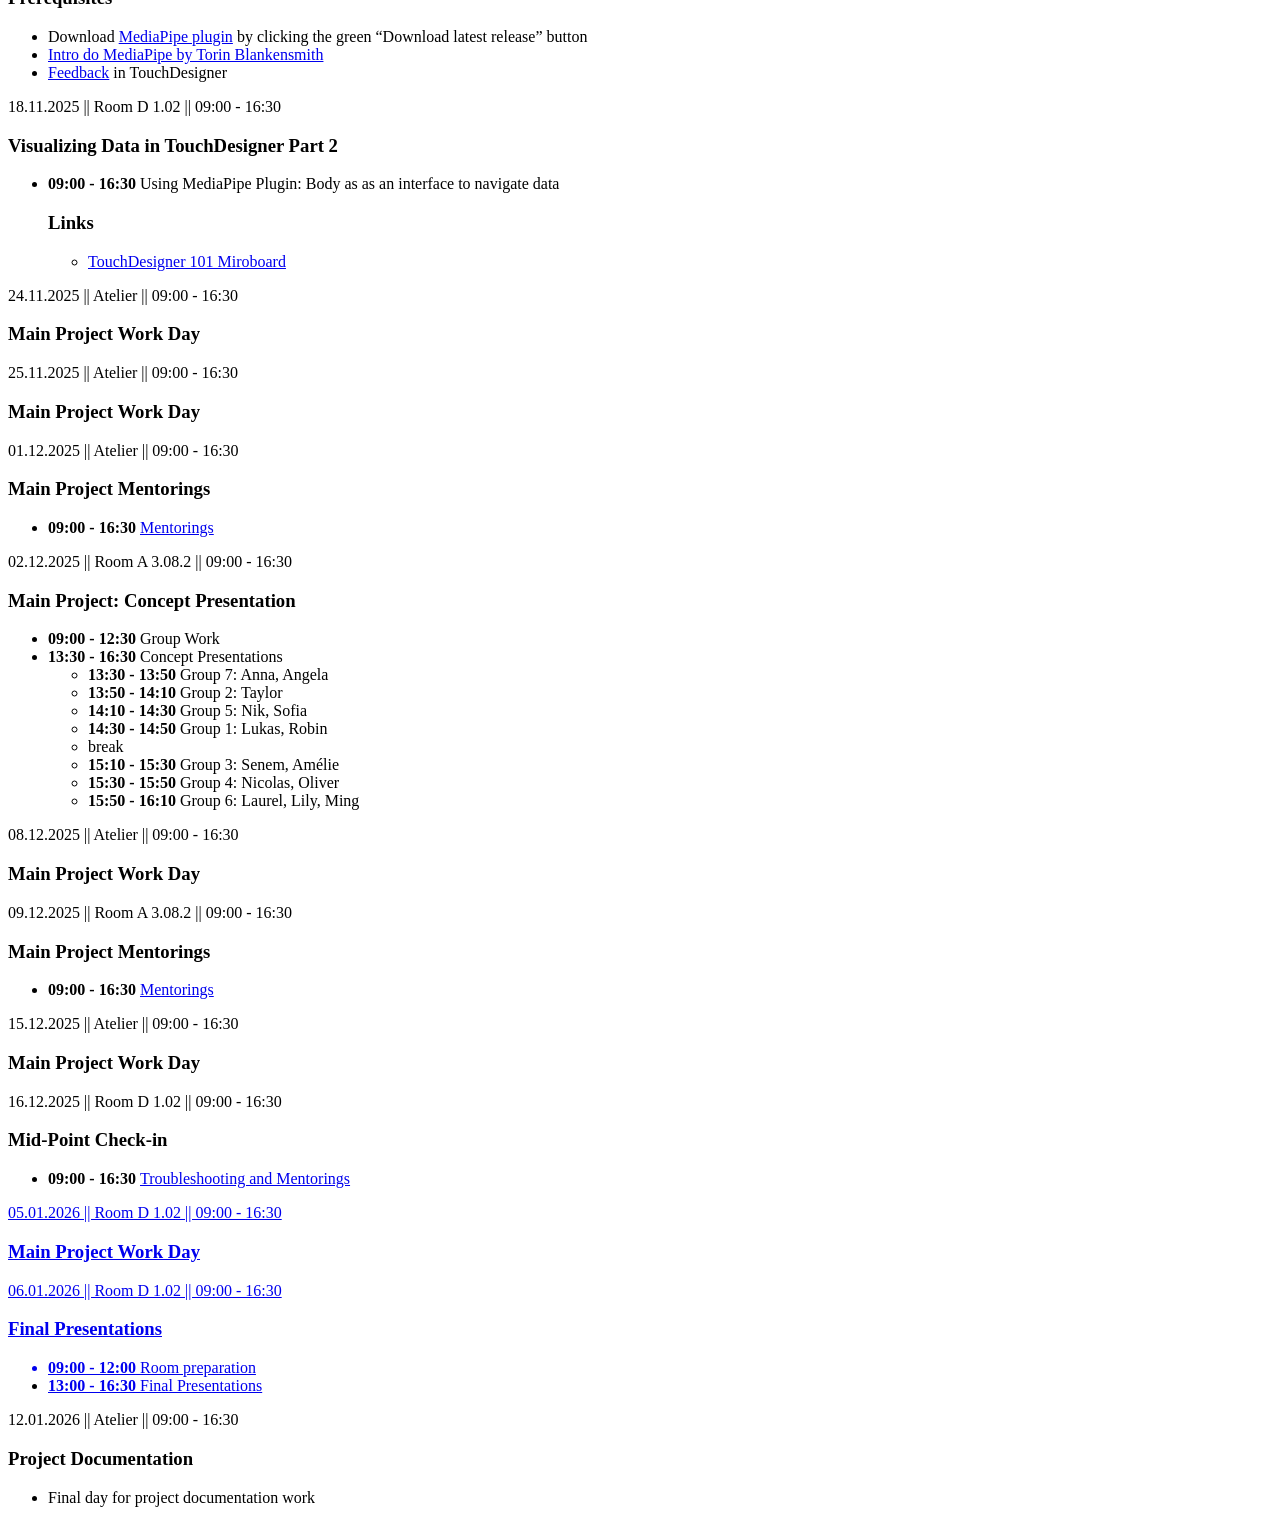
==== commit 9ef8371a: "Update index.html" ====
--- a/index.html
+++ b/index.html
@@ -344,7 +344,7 @@
       <h3>Main Project Work Day</h3>
     </section>
 
-    <section class="current-day">
+    <section class="day">
       <p class="date">09.12.2025 || Room A 3.08.2 || 09:00 - 16:30</p>
       <h3>Main Project Mentorings</h3>
       <ul class="description">
@@ -354,7 +354,7 @@
       </ul>
     </section>
 
-    <section class="day">
+    <section class="current-day">
       <p class="date">15.12.2025 || Atelier || 09:00 - 16:30</p>
       <h3>Main Project Work Day</h3>
       </ul>
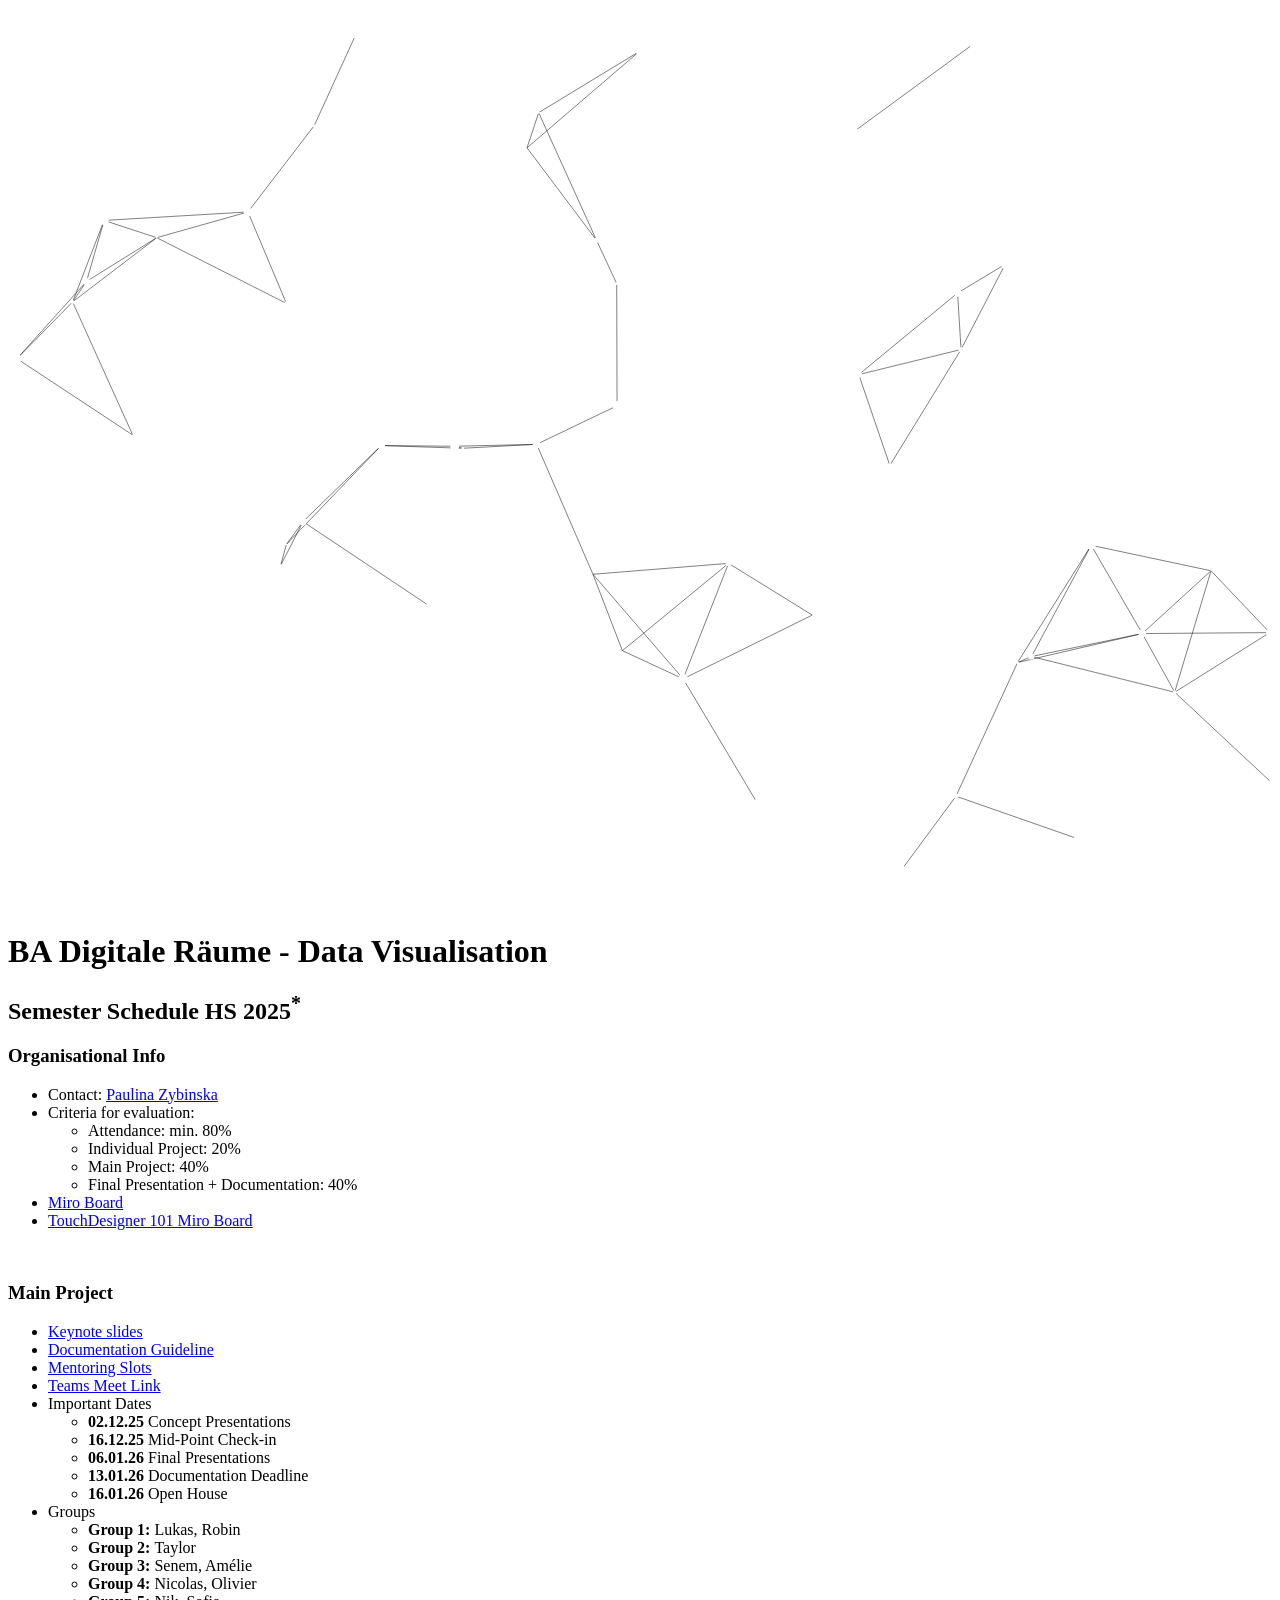
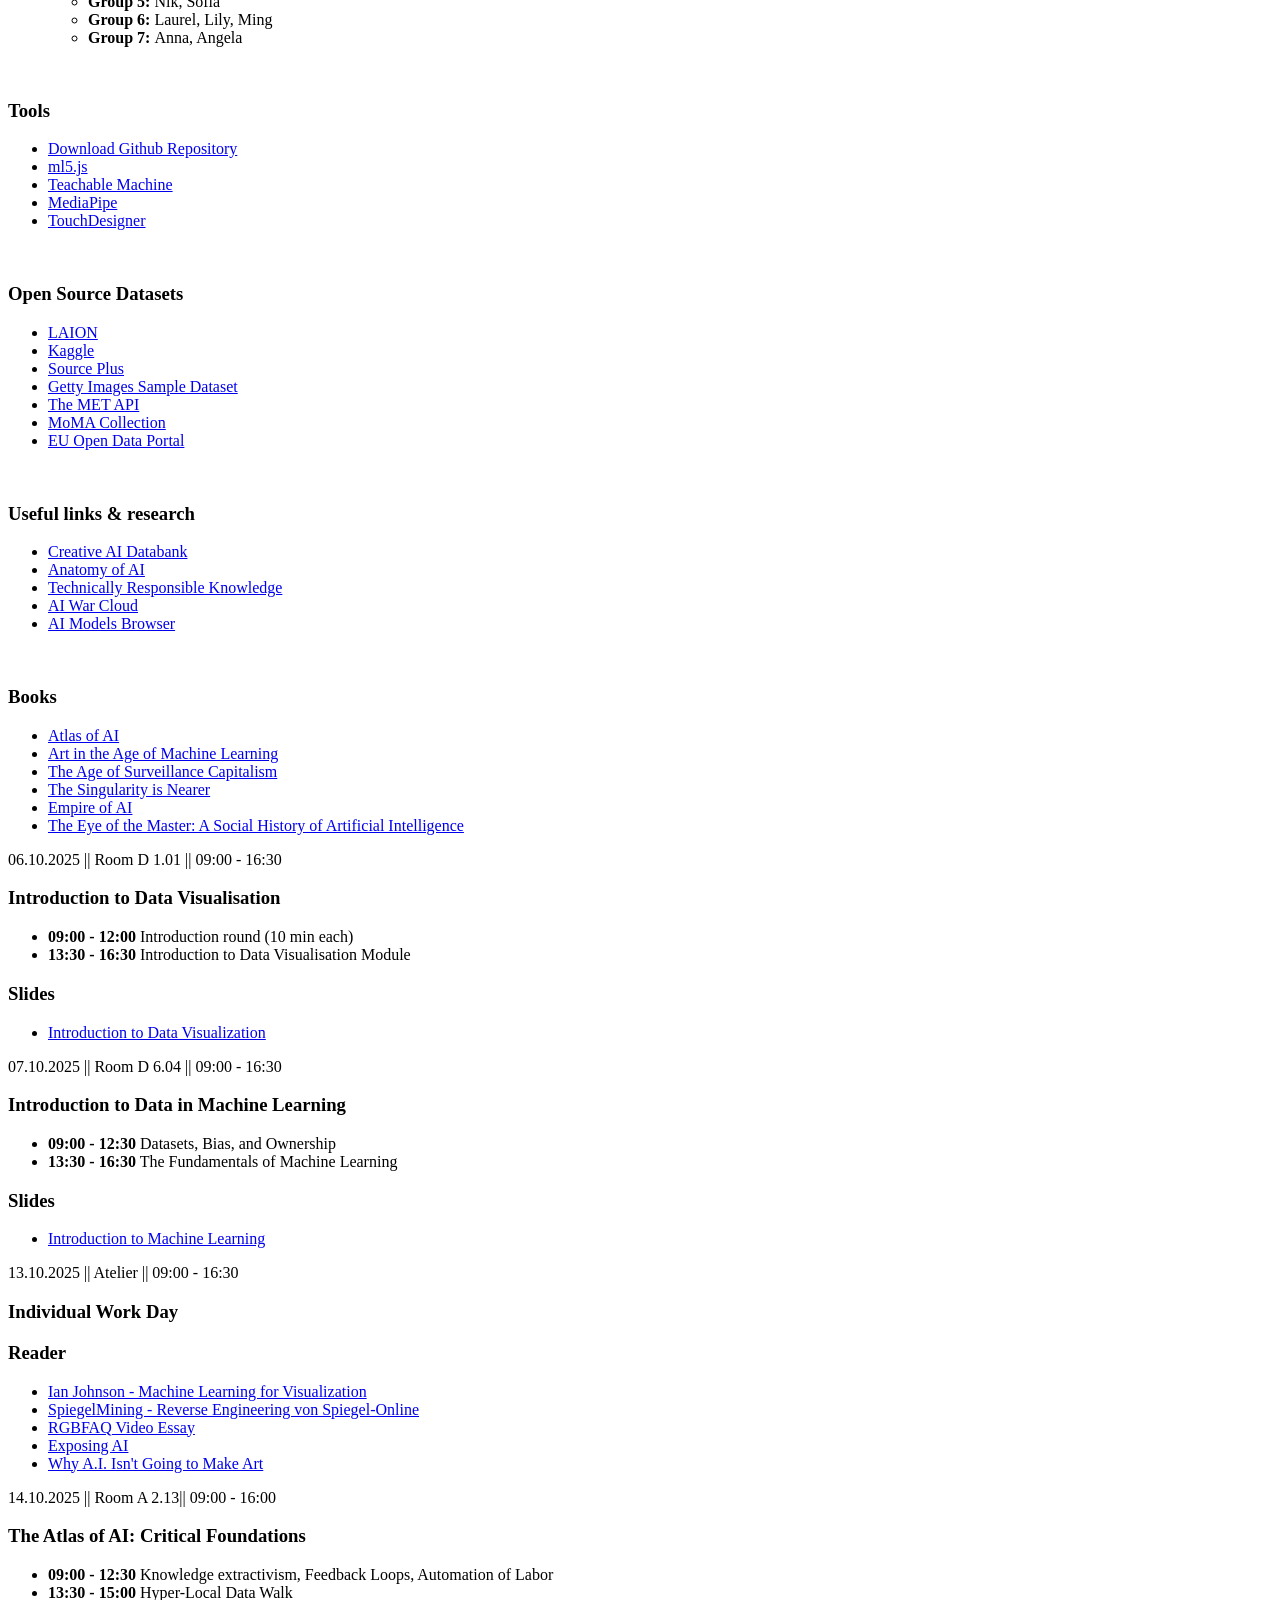
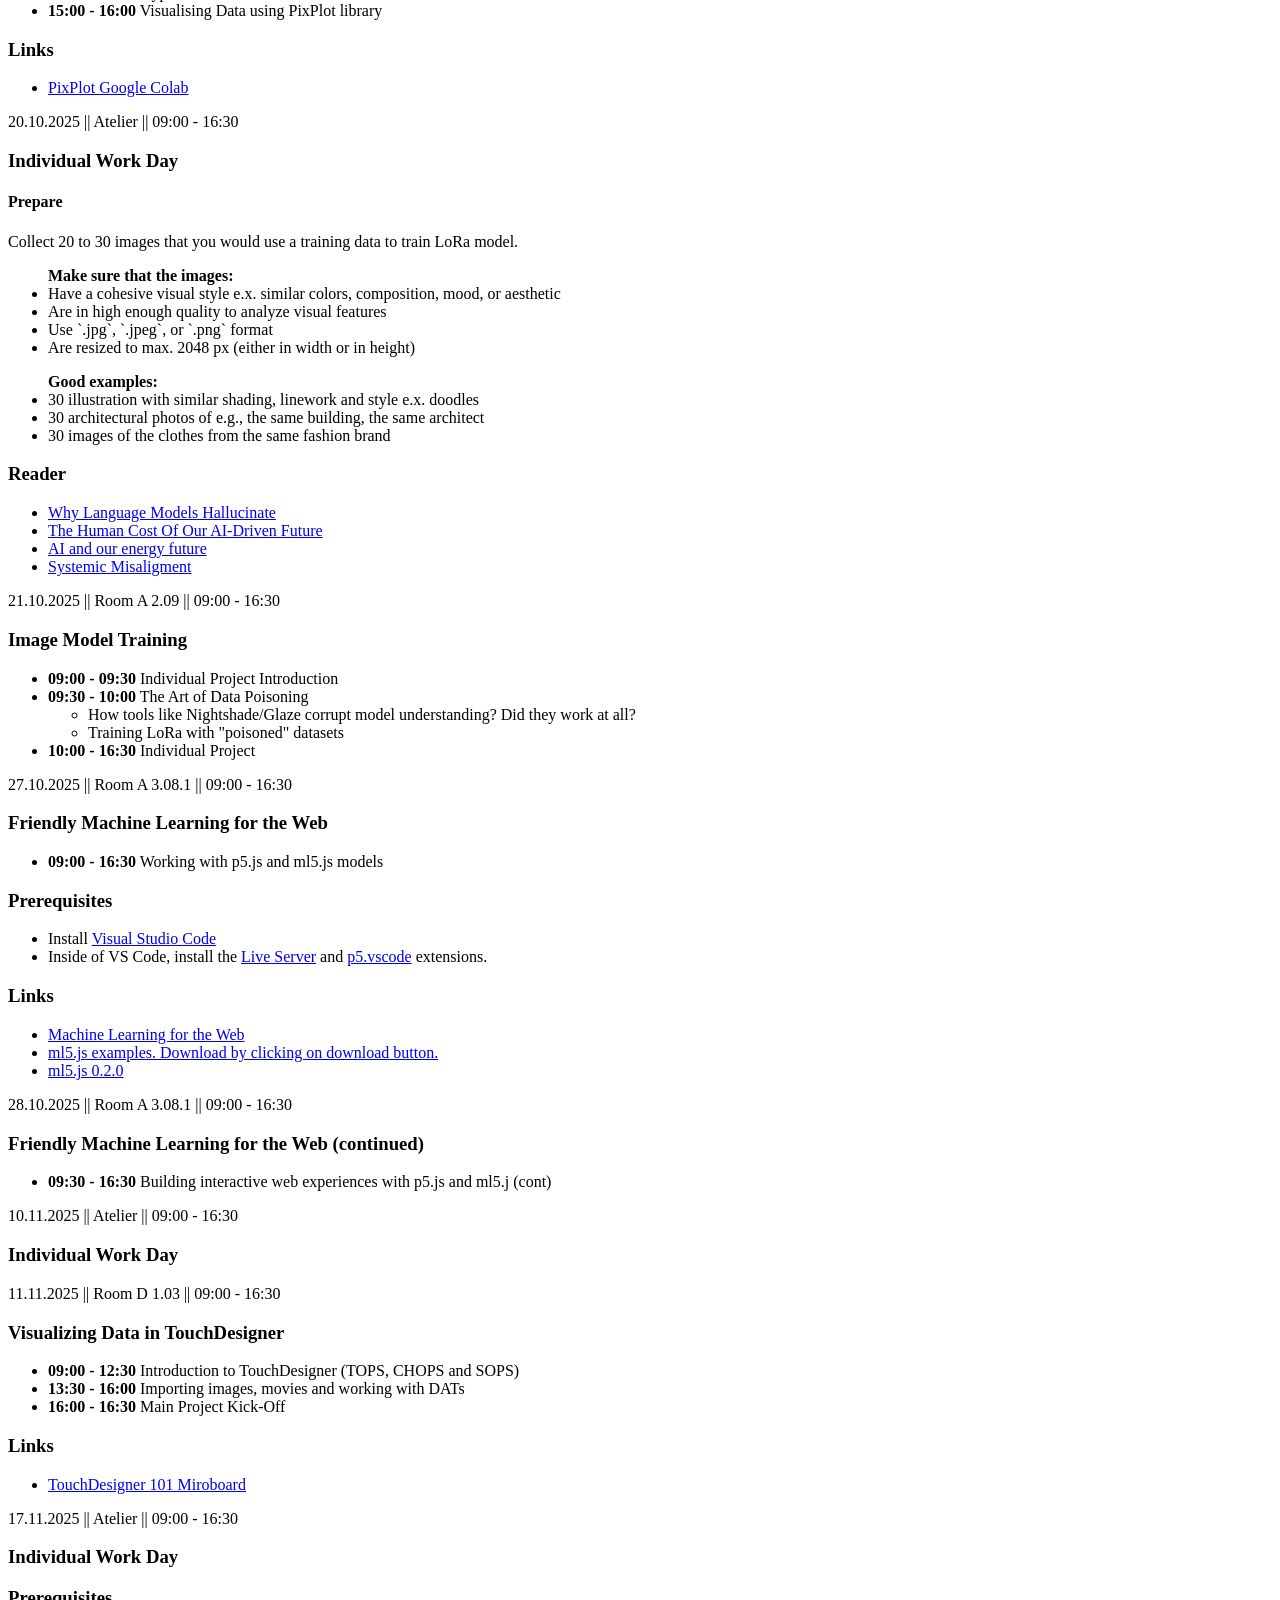
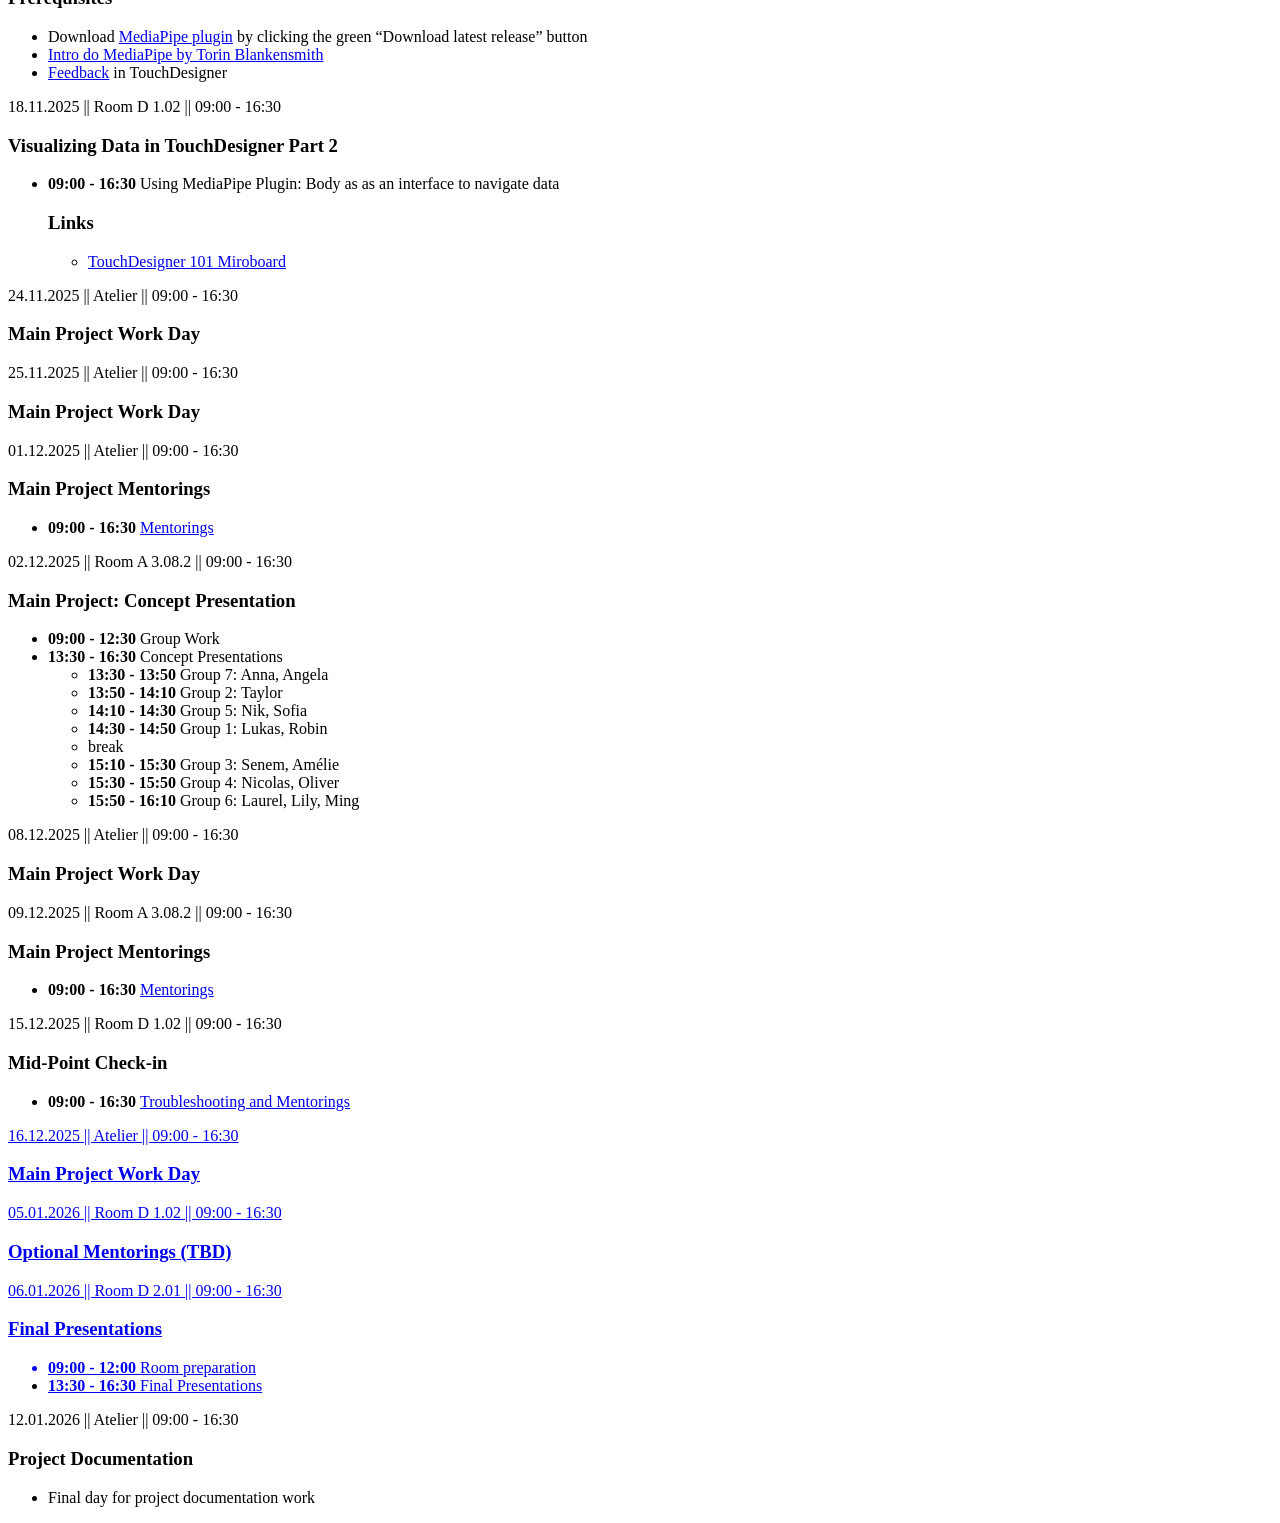
==== commit 0f789764: "update index" ====
--- a/index.html
+++ b/index.html
@@ -355,33 +355,32 @@
     </section>
 
     <section class="current-day">
-      <p class="date">15.12.2025 || Atelier || 09:00 - 16:30</p>
-      <h3>Main Project Work Day</h3>
-      </ul>
-    </section>
-
-    <section class="day">
-      <p class="date">16.12.2025 || Room D 1.02 || 09:00 - 16:30</p>
+      <p class="date">15.12.2025 || Room D 1.02  || 09:00 - 16:30</p>
       <h3> Mid-Point Check-in</h3>
       <ul class="description">
         <li><b>09:00 - 16:30 </b> <a
             href="https://docs.google.com/spreadsheets/d/1X2zlsMMHSDfKbdMDZJsLeyKky3lmTOuC1pPoDNUuFOs/edit?usp=sharing">Troubleshooting and Mentorings</li>
-      </ul>
+        </ul>
+    </section>
+
+    <section class="day">
+      <p class="date">16.12.2025 || Atelier || 09:00 - 16:30</p>
+      <h3>Main Project Work Day</h3>
     </section>
 
     <!-- --------------- JANUARY -------------------------------------------- -->
 
     <section class="day">
       <p class="date">05.01.2026 || Room D 1.02 || 09:00 - 16:30</p>
-      <h3>Main Project Work Day</h3>
-    </section>
-
-    <section class="day">
-      <p class="date">06.01.2026 || Room D 1.02 || 09:00 - 16:30</p>
+      <h3>Optional Mentorings (TBD)</h3>
+    </section>
+
+    <section class="day">
+      <p class="date">06.01.2026 || Room D 2.01 || 09:00 - 16:30</p>
       <h3>Final Presentations</h3>
       <ul class="description">
         <li><b>09:00 - 12:00</b> Room preparation </li>
-        <li><b>13:00 - 16:30</b> Final Presentations</a></li>
+        <li><b>13:30 - 16:30</b> Final Presentations</a></li>
       </ul>
     </section>
 
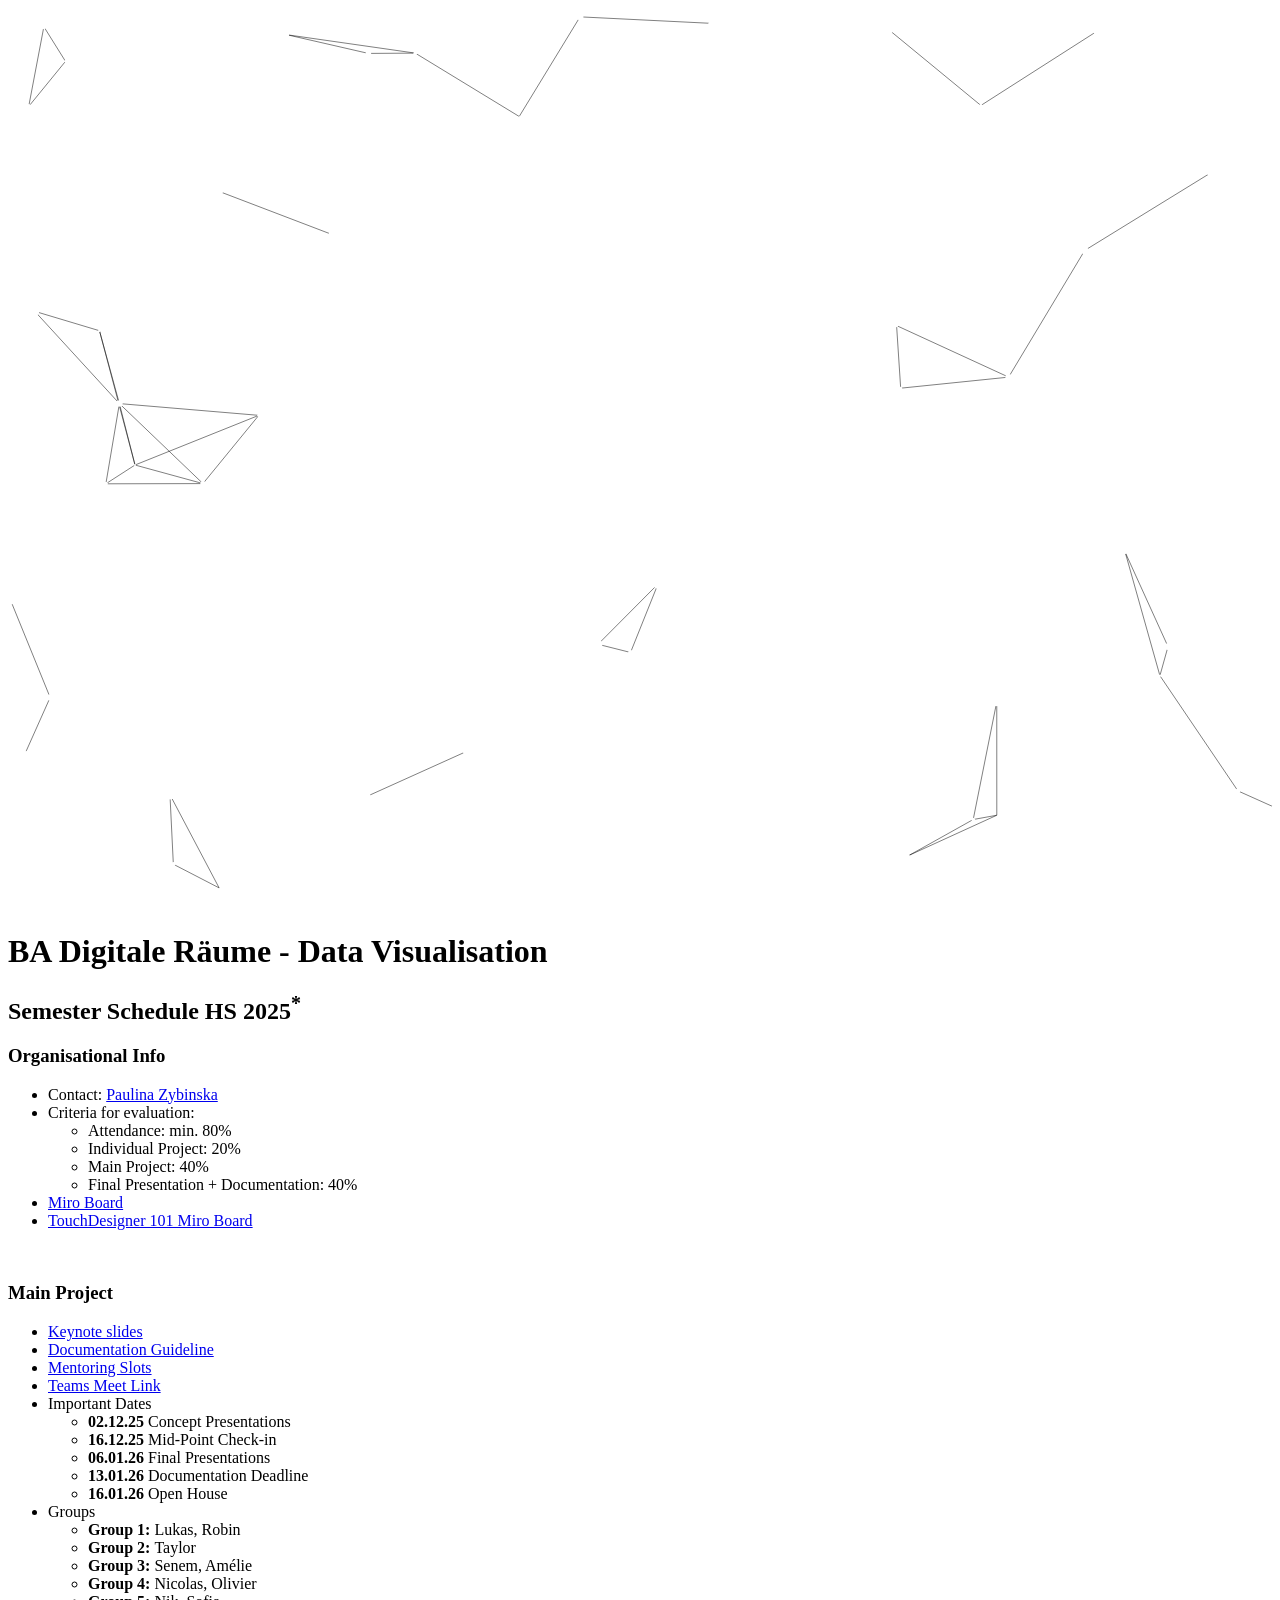
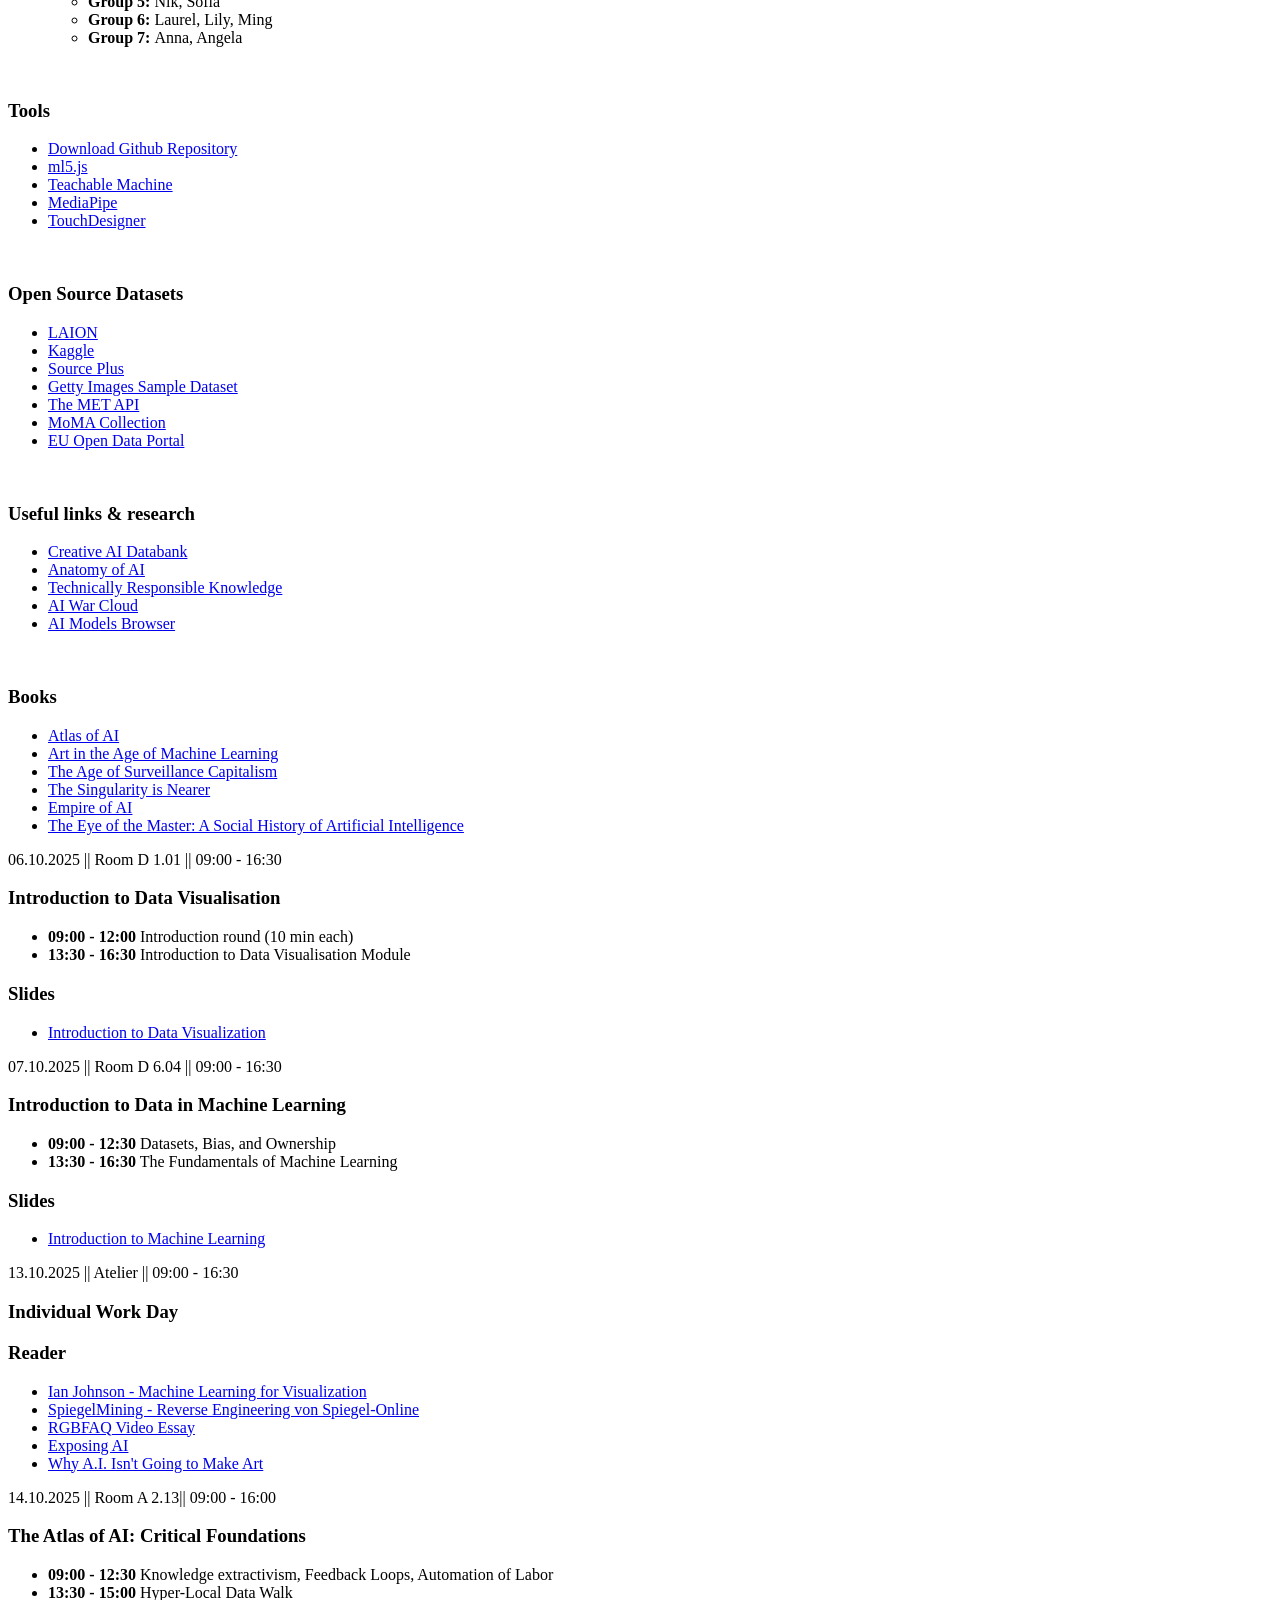
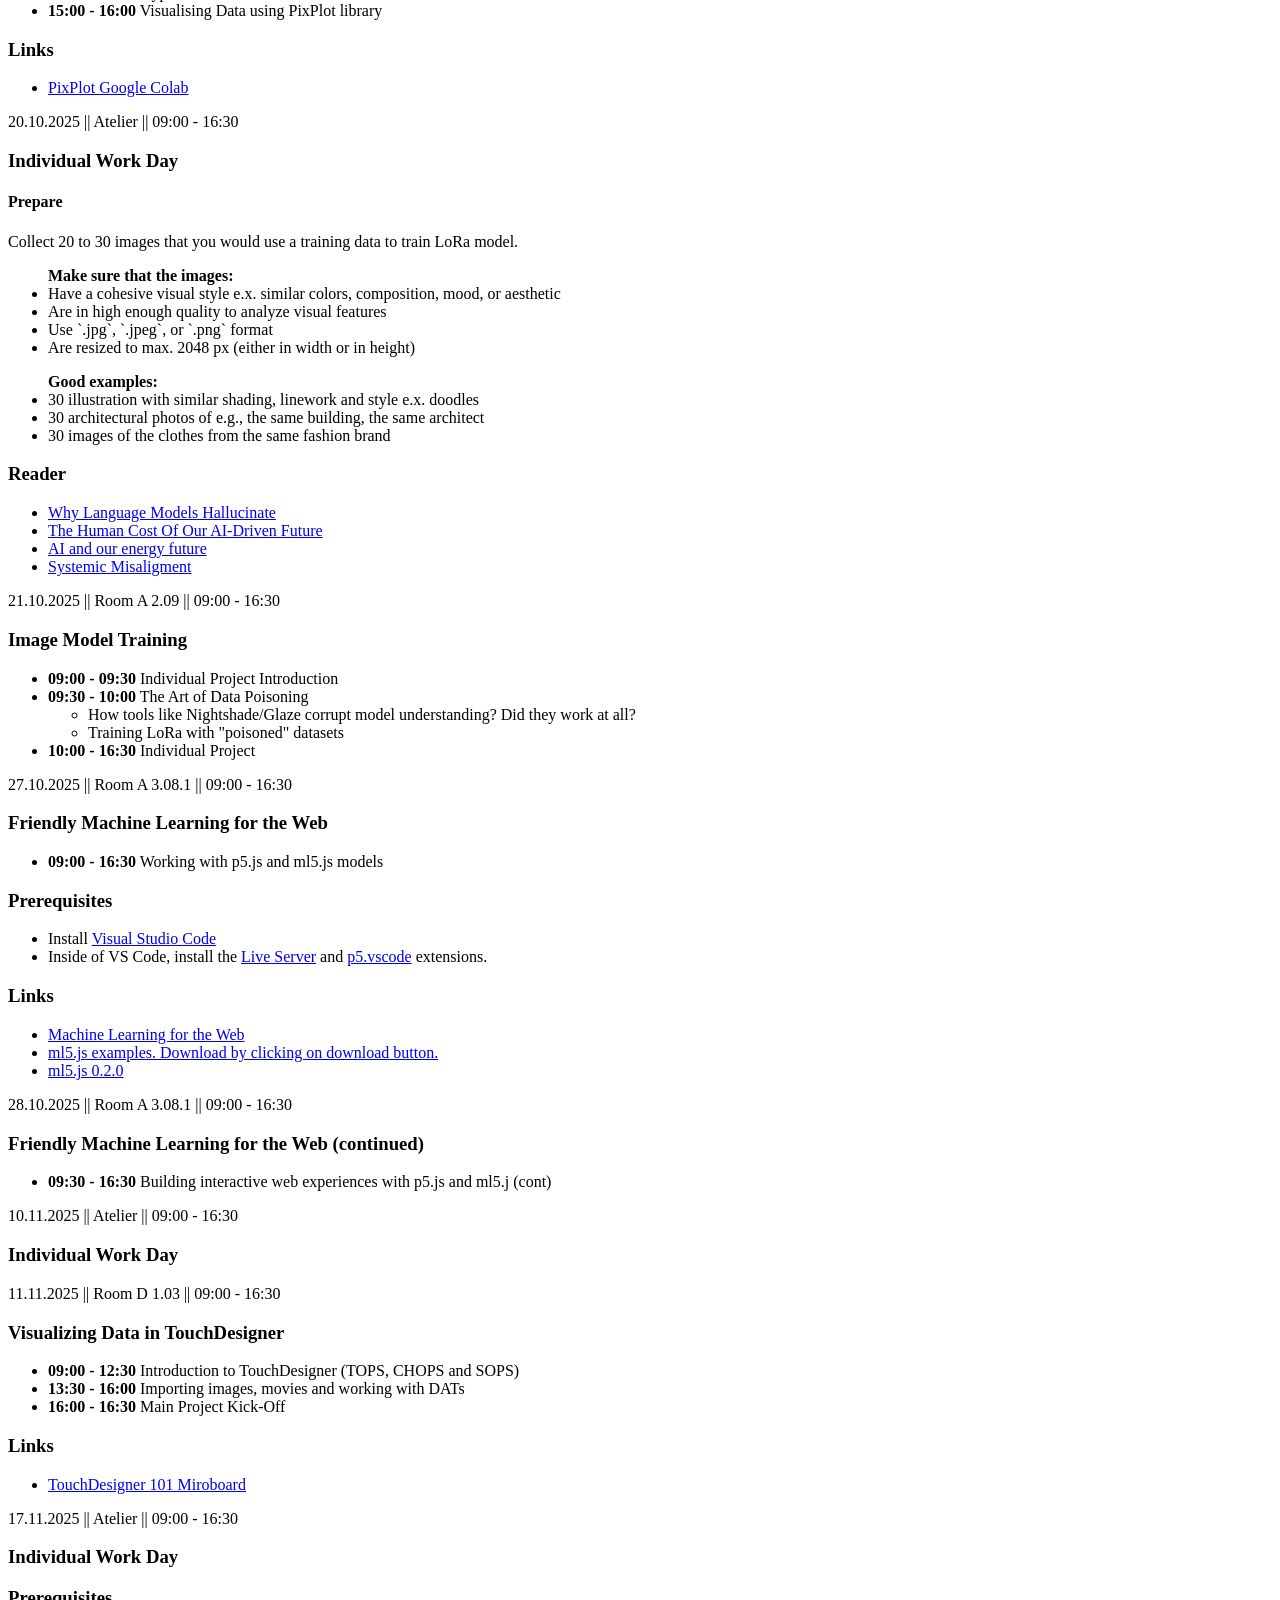
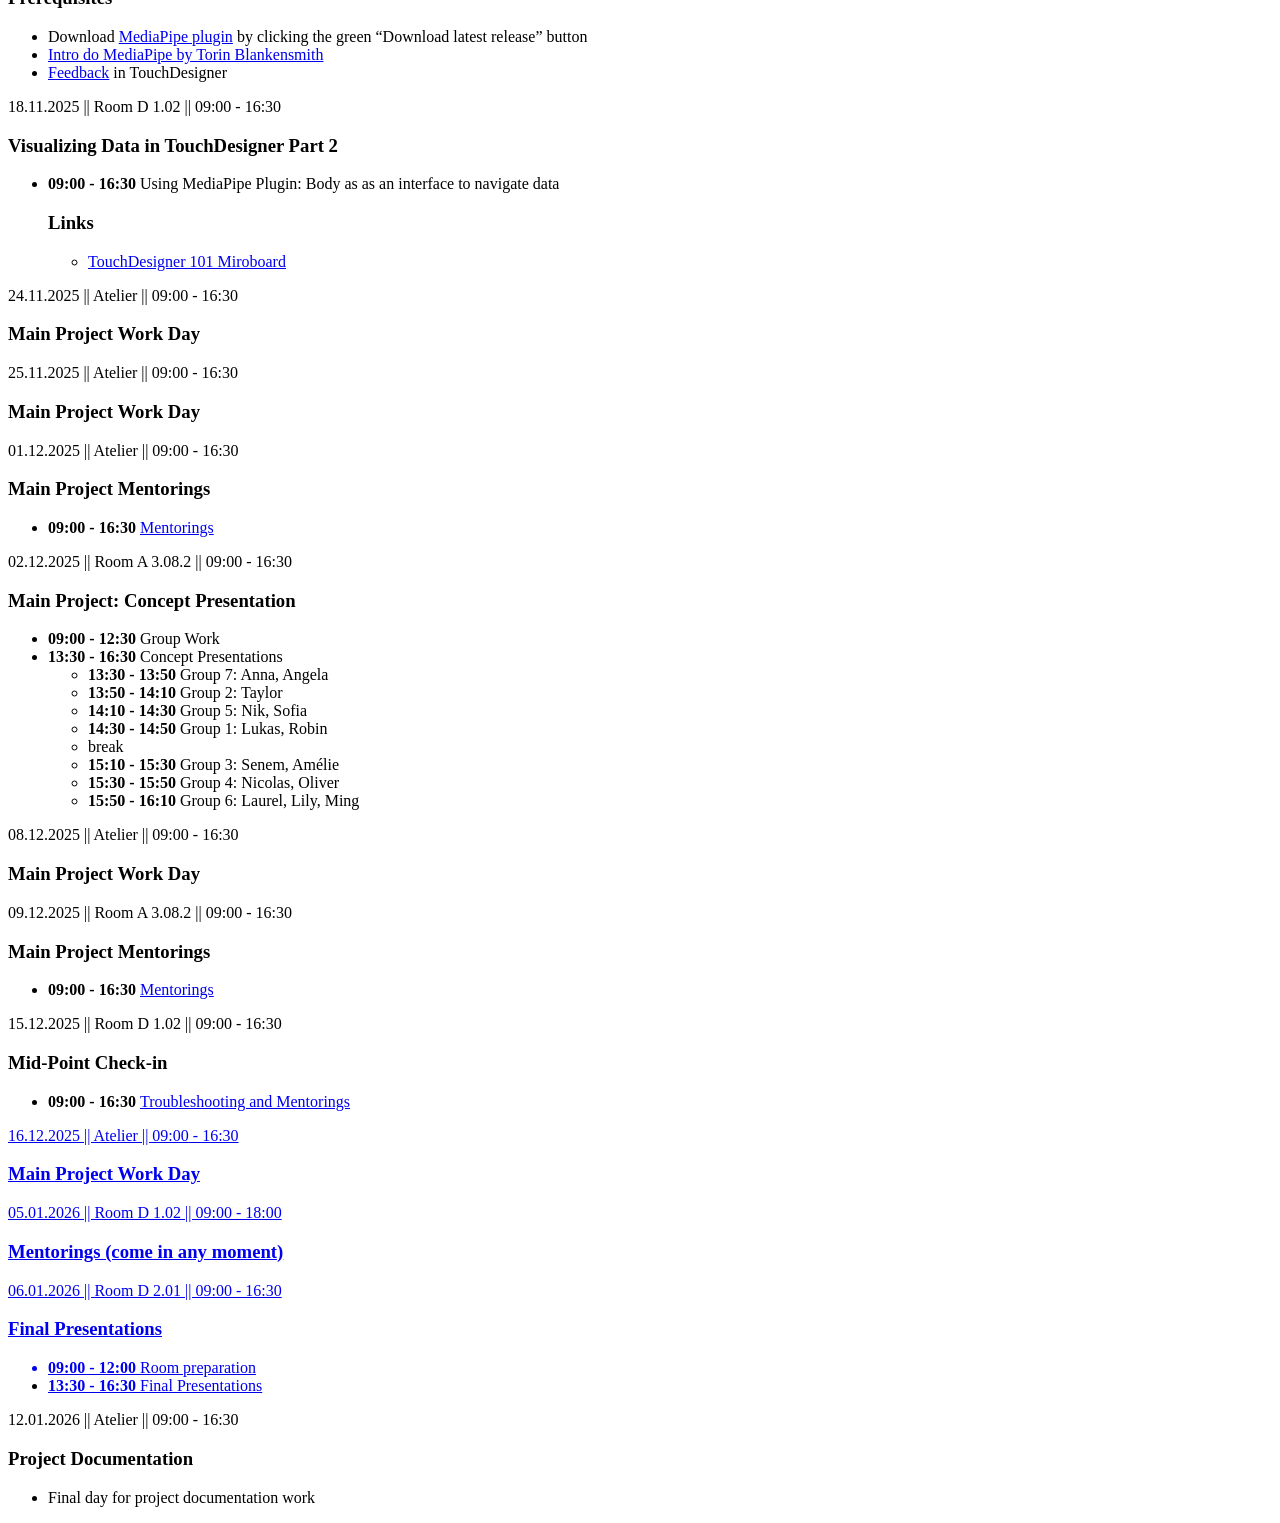
==== commit 4c624dcc: "update" ====
--- a/index.html
+++ b/index.html
@@ -355,7 +355,7 @@
     </section>
 
     <section class="current-day">
-      <p class="date">15.12.2025 || Room D 1.02  || 09:00 - 16:30</p>
+      <p class="date">15.12.2025 || Room D 1.02 || 09:00 - 16:30</p>
       <h3> Mid-Point Check-in</h3>
       <ul class="description">
         <li><b>09:00 - 16:30 </b> <a
@@ -363,7 +363,7 @@
         </ul>
     </section>
 
-    <section class="day">
+    <section class="current-day">
       <p class="date">16.12.2025 || Atelier || 09:00 - 16:30</p>
       <h3>Main Project Work Day</h3>
     </section>
@@ -371,8 +371,8 @@
     <!-- --------------- JANUARY -------------------------------------------- -->
 
     <section class="day">
-      <p class="date">05.01.2026 || Room D 1.02 || 09:00 - 16:30</p>
-      <h3>Optional Mentorings (TBD)</h3>
+      <p class="date">05.01.2026 || Room D 1.02 || 09:00 - 18:00</p>
+      <h3> Mentorings (come in any moment) </h3>
     </section>
 
     <section class="day">
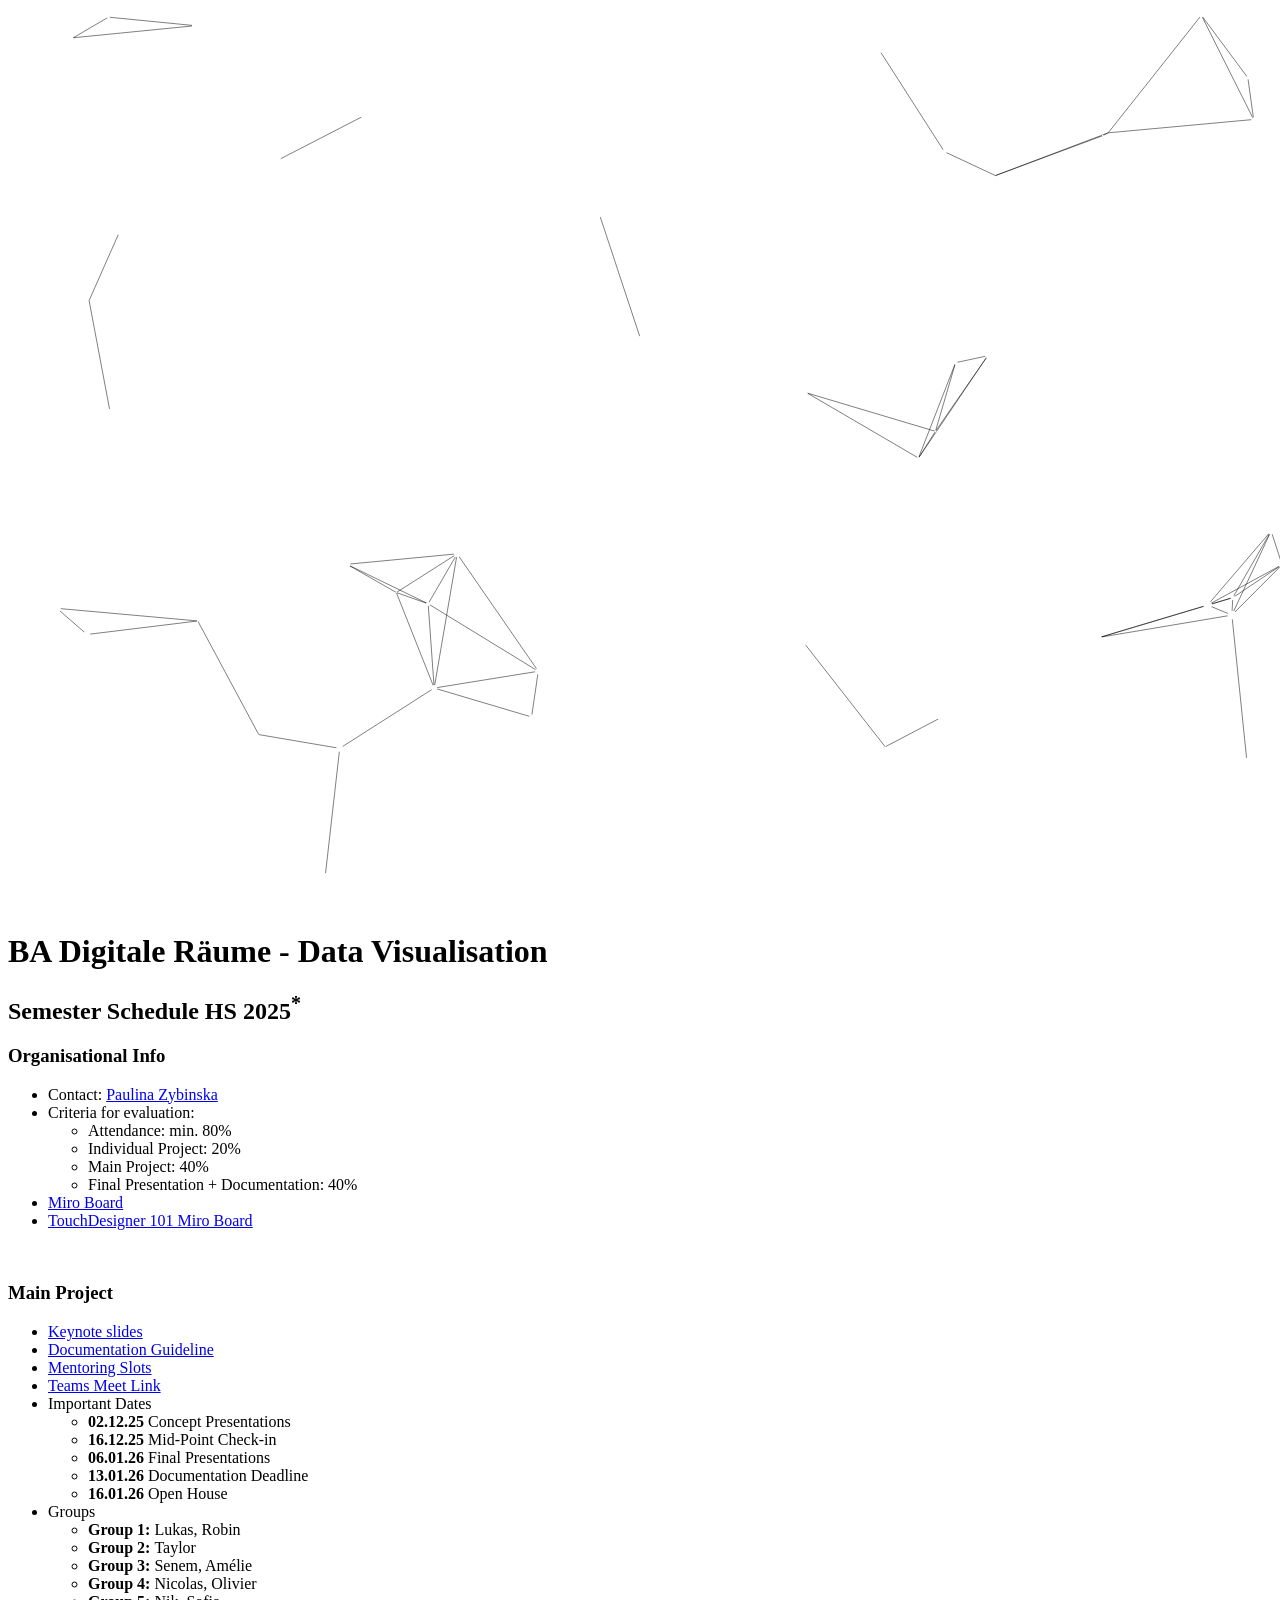
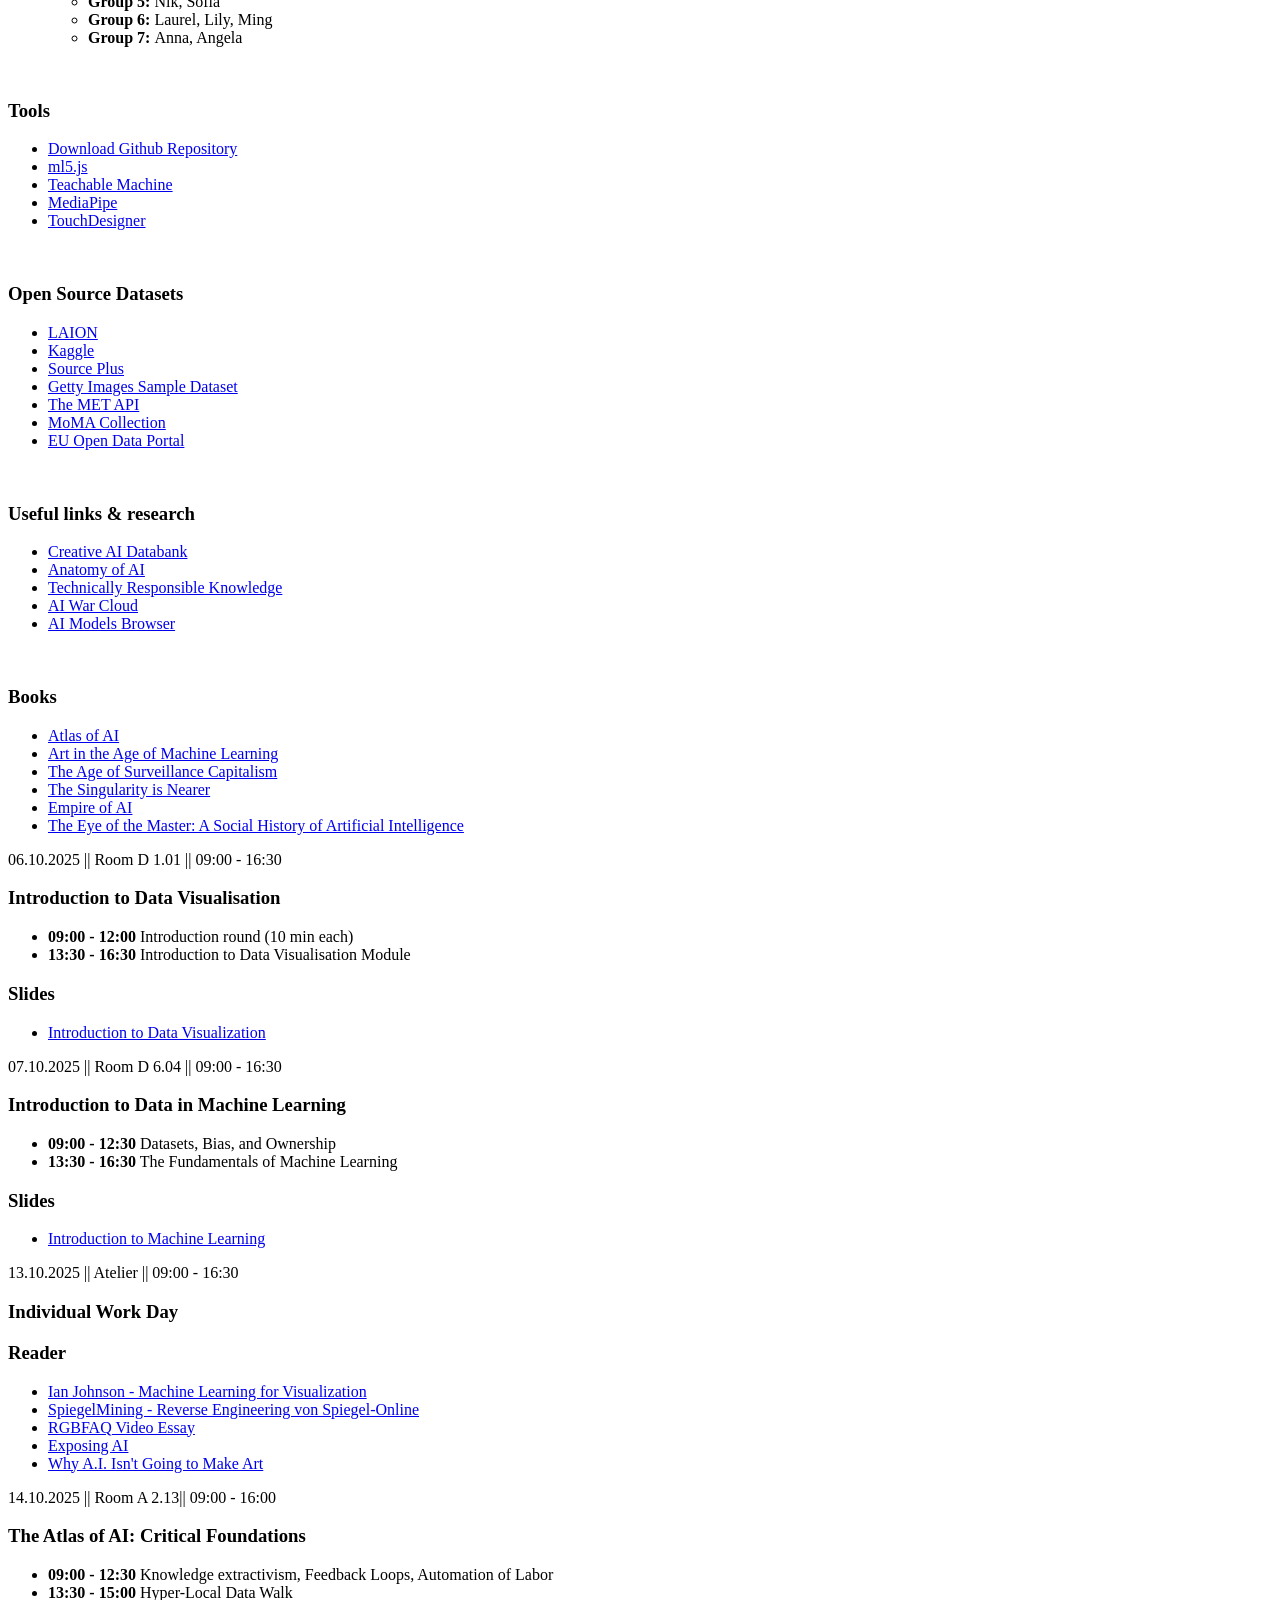
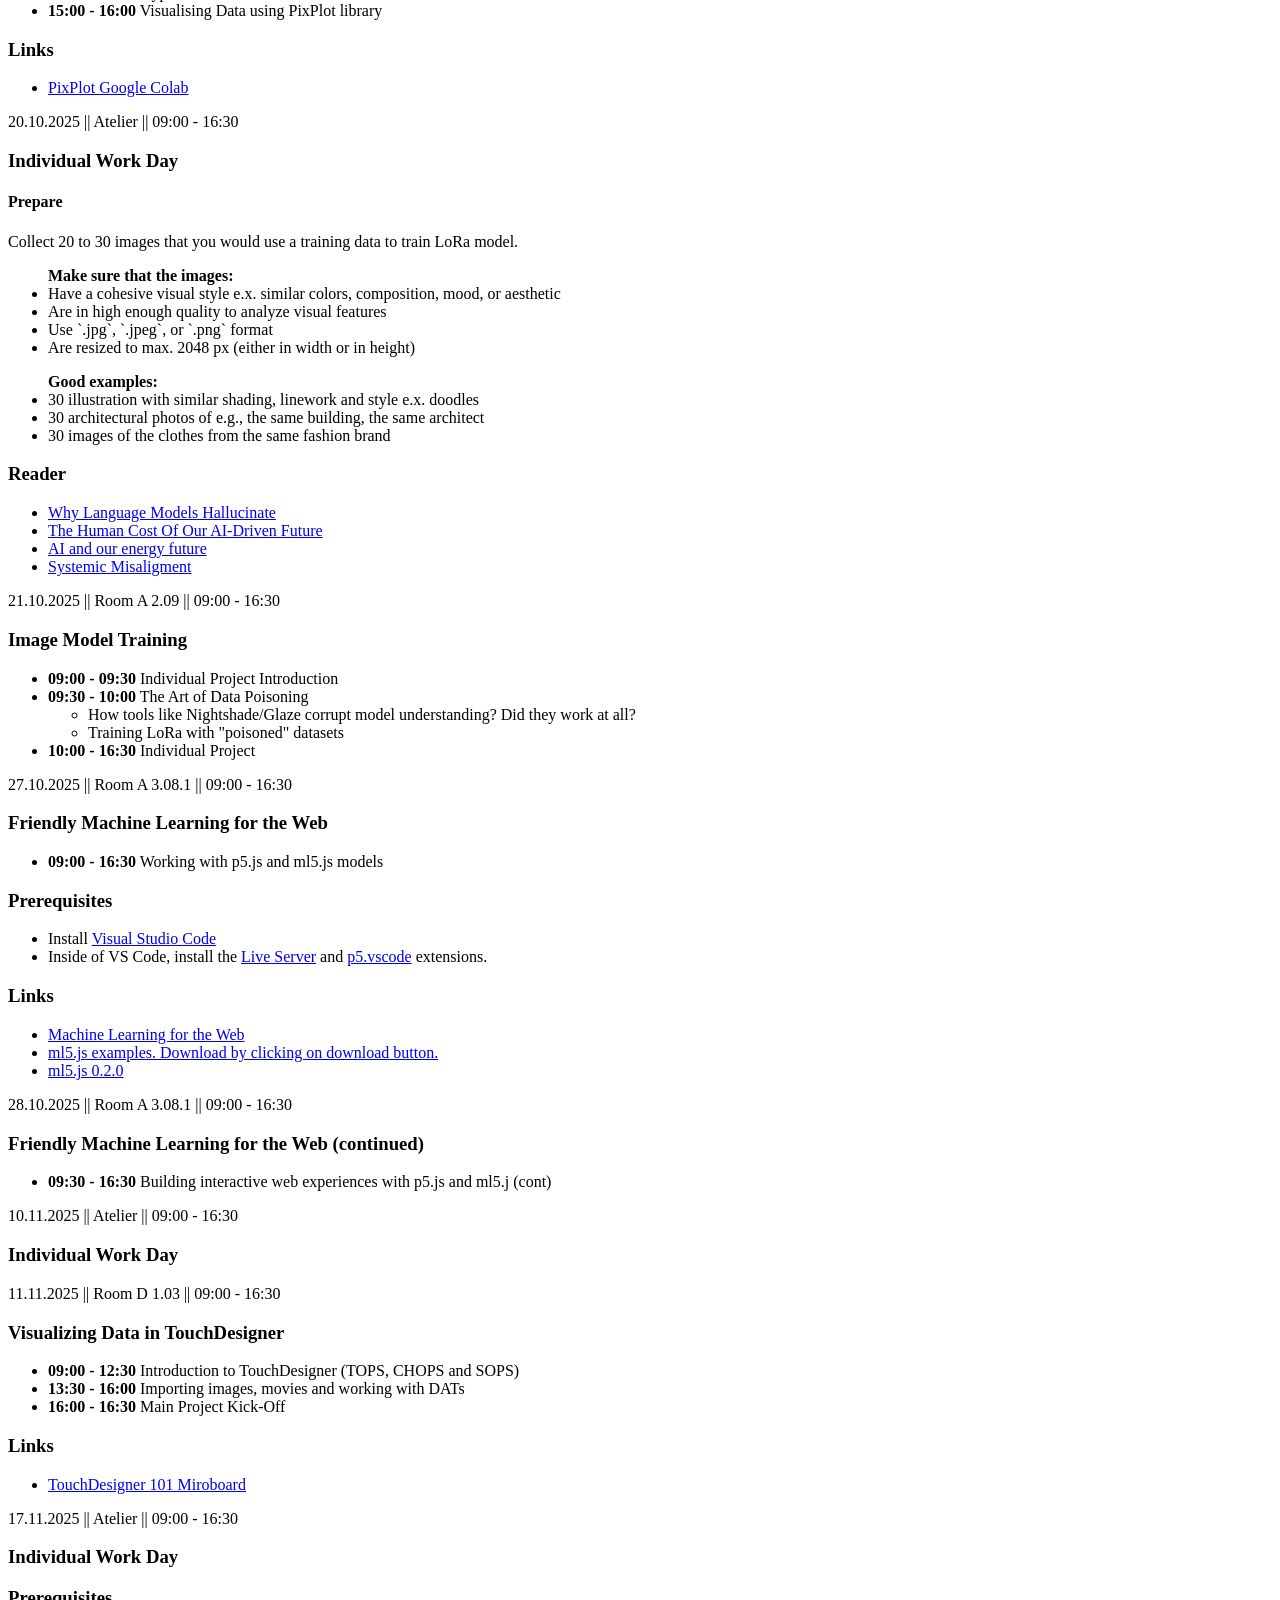
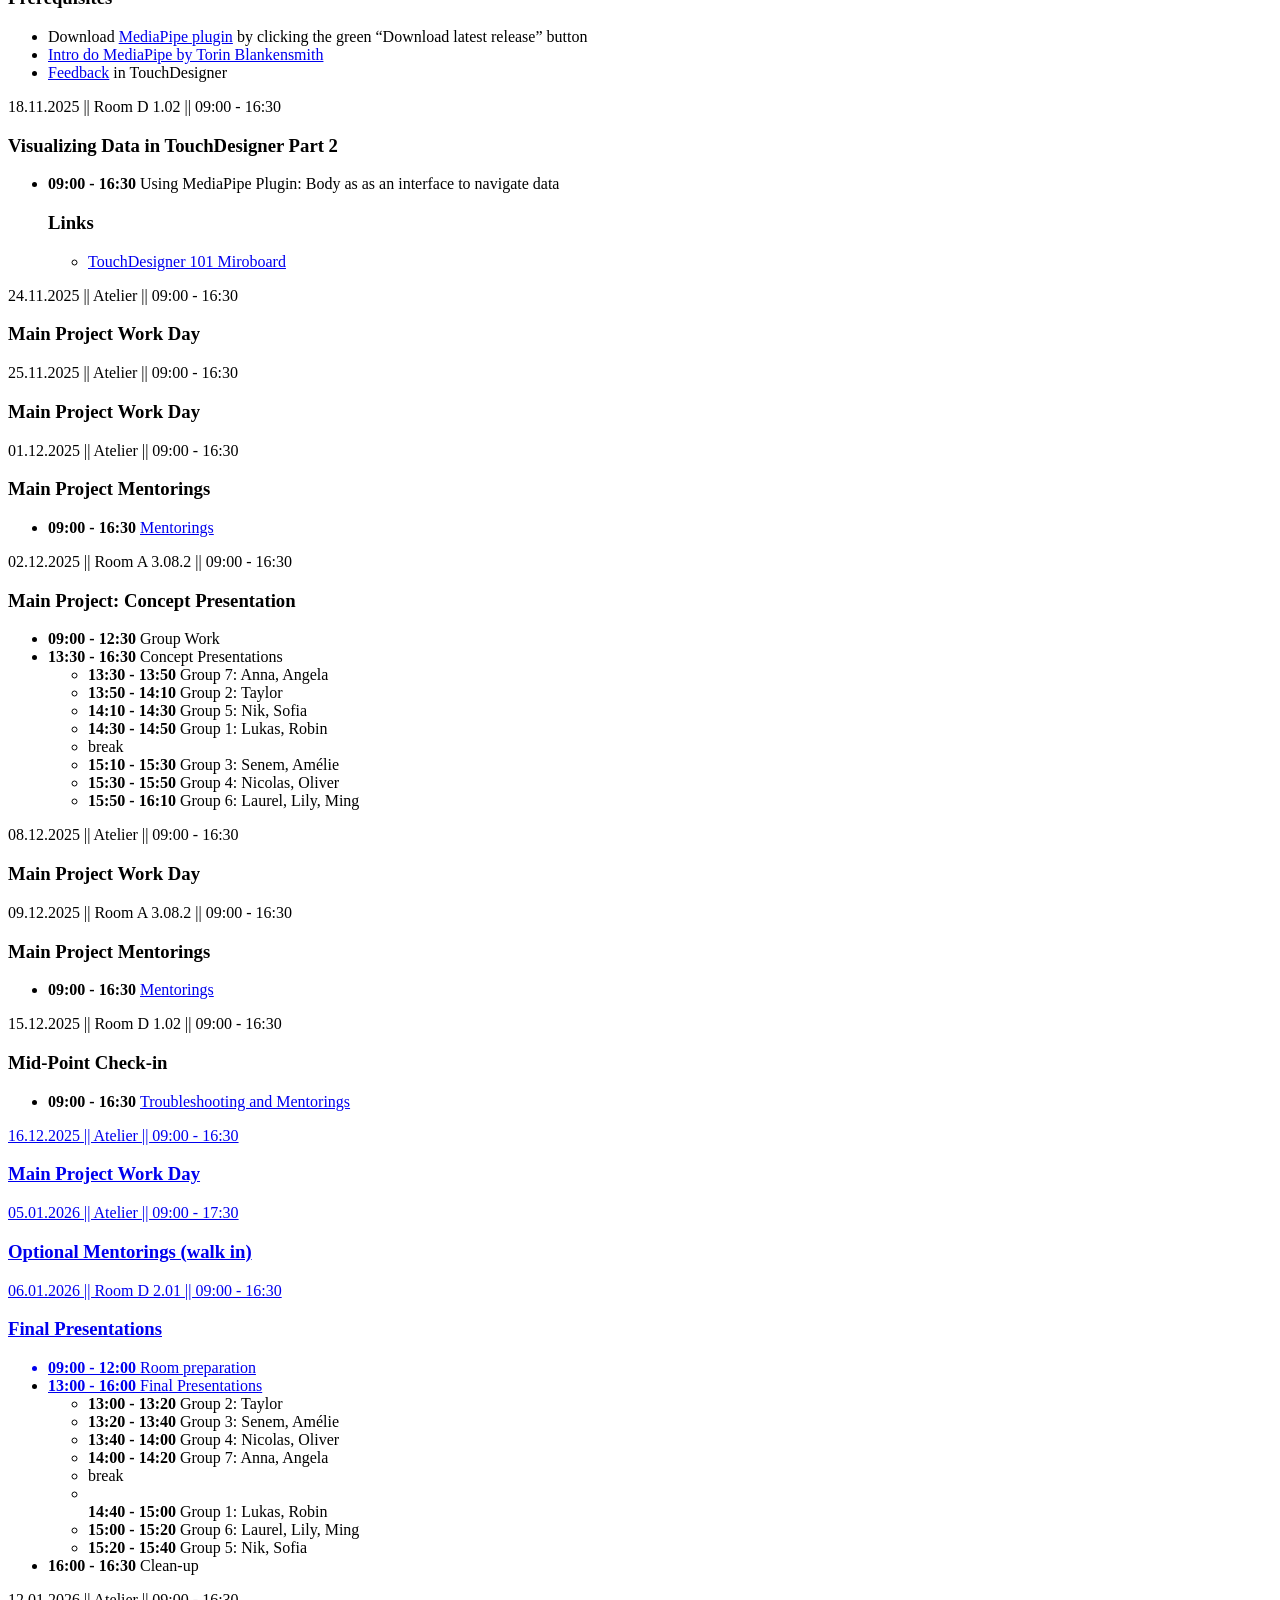
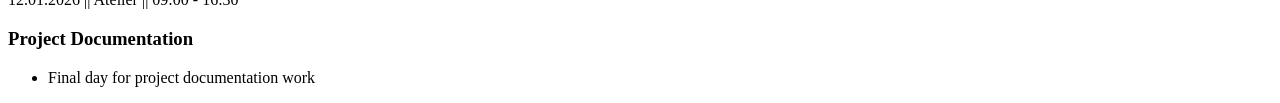
==== commit 42b70bc4: "Update index.html" ====
--- a/index.html
+++ b/index.html
@@ -354,7 +354,7 @@
       </ul>
     </section>
 
-    <section class="current-day">
+    <section class="day">
       <p class="date">15.12.2025 || Room D 1.02 || 09:00 - 16:30</p>
       <h3> Mid-Point Check-in</h3>
       <ul class="description">
@@ -363,16 +363,16 @@
         </ul>
     </section>
 
-    <section class="current-day">
+    <section class="day">
       <p class="date">16.12.2025 || Atelier || 09:00 - 16:30</p>
       <h3>Main Project Work Day</h3>
     </section>
 
     <!-- --------------- JANUARY -------------------------------------------- -->
 
-    <section class="day">
-      <p class="date">05.01.2026 || Room D 1.02 || 09:00 - 18:00</p>
-      <h3> Mentorings (come in any moment) </h3>
+    <section class="current-day">
+      <p class="date">05.01.2026 || Atelier || 09:00 - 17:30</p>
+      <h3> Optional Mentorings (walk in)  </h3>
     </section>
 
     <section class="day">
@@ -380,8 +380,18 @@
       <h3>Final Presentations</h3>
       <ul class="description">
         <li><b>09:00 - 12:00</b> Room preparation </li>
-        <li><b>13:30 - 16:30</b> Final Presentations</a></li>
-      </ul>
+        <li><b>13:00 - 16:00</b> Final Presentations</a></li>
+      <ul>
+        <li><b>13:00 - 13:20</b> Group 2: Taylor</li>
+        <li><b>13:20 - 13:40</b> Group 3: Senem, Amélie</li>
+        <li><b>13:40 - 14:00</b> Group 4: Nicolas, Oliver</li>
+        <li><b>14:00 - 14:20</b> Group 7: Anna, Angela</li>
+        <li>break</li>
+        <li></li><b>14:40 - 15:00</b> Group 1: Lukas, Robin</li>
+        <li><b>15:00 - 15:20</b> Group 6: Laurel, Lily, Ming</li>
+        <li><b>15:20 - 15:40</b> Group 5: Nik, Sofia </li>
+      </ul>
+        <li><b> 16:00 - 16:30</b> Clean-up</a></li>
     </section>
 
     <section class="day">
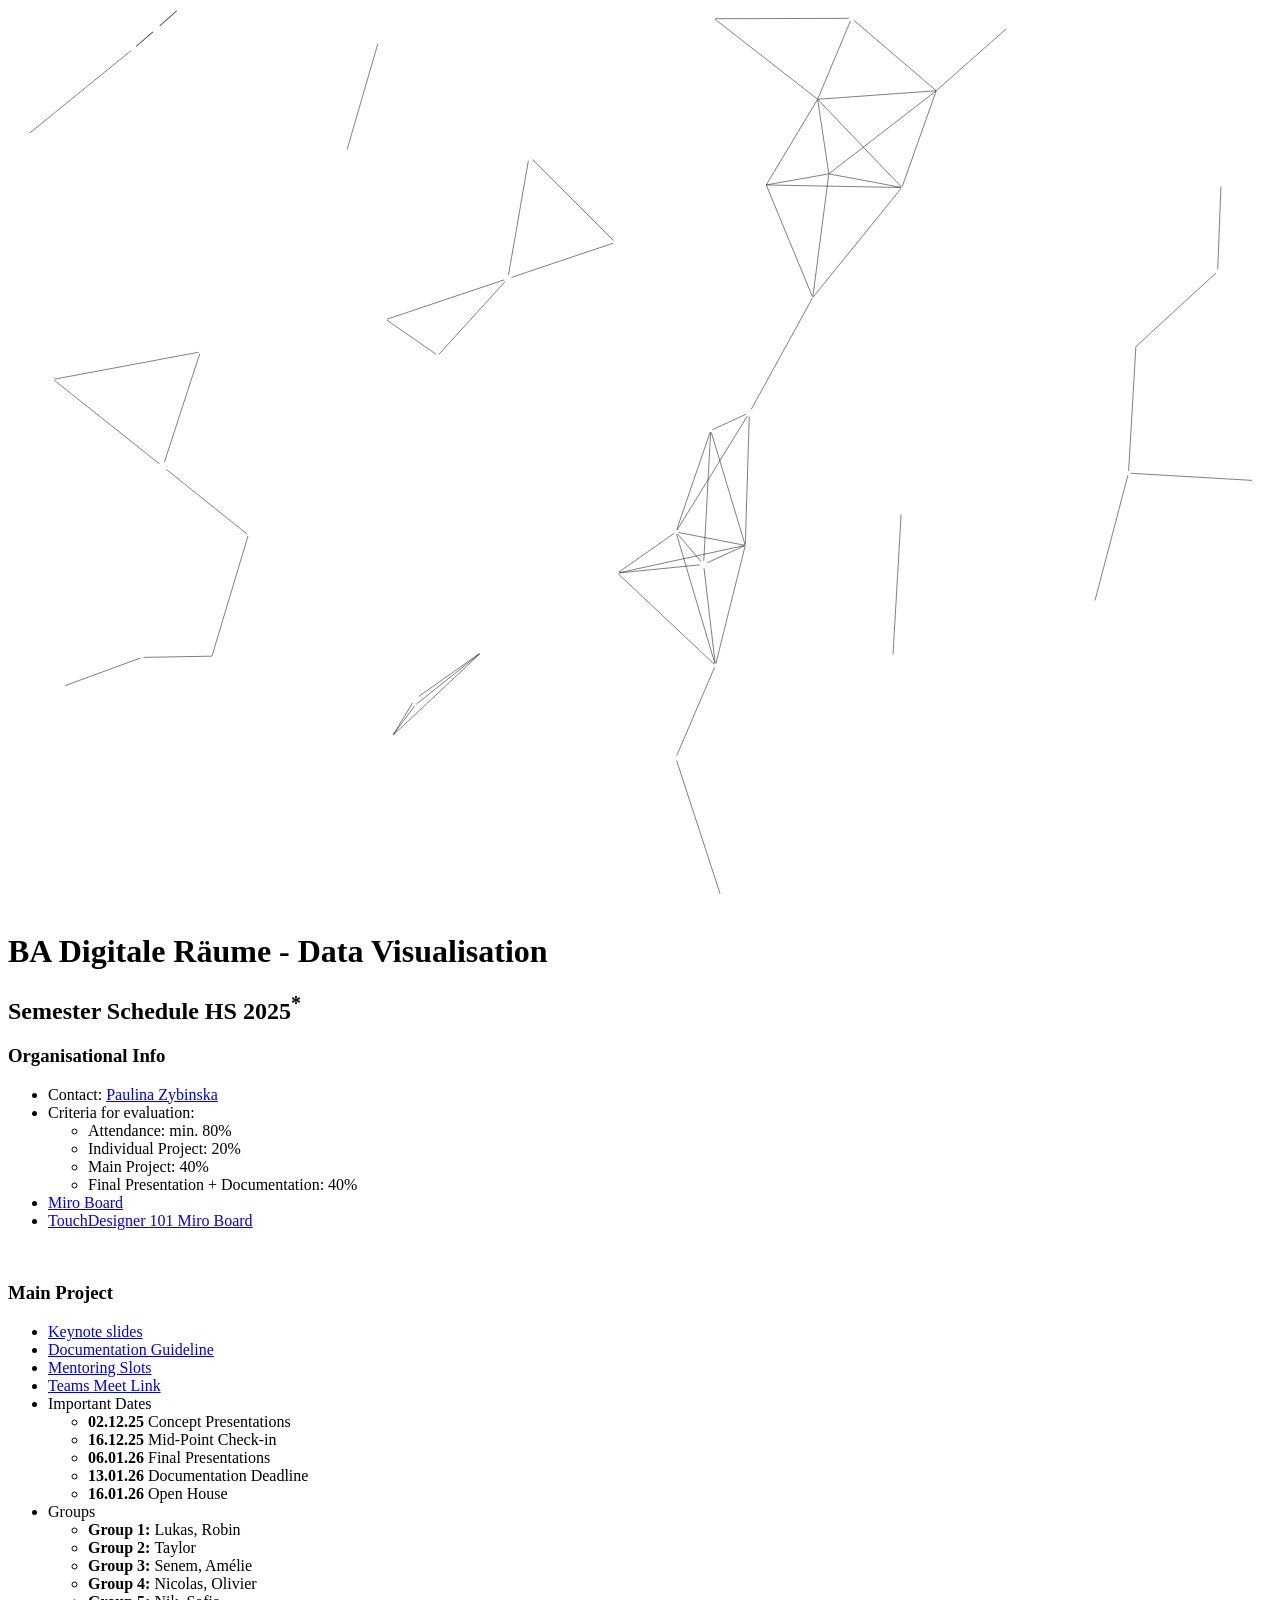
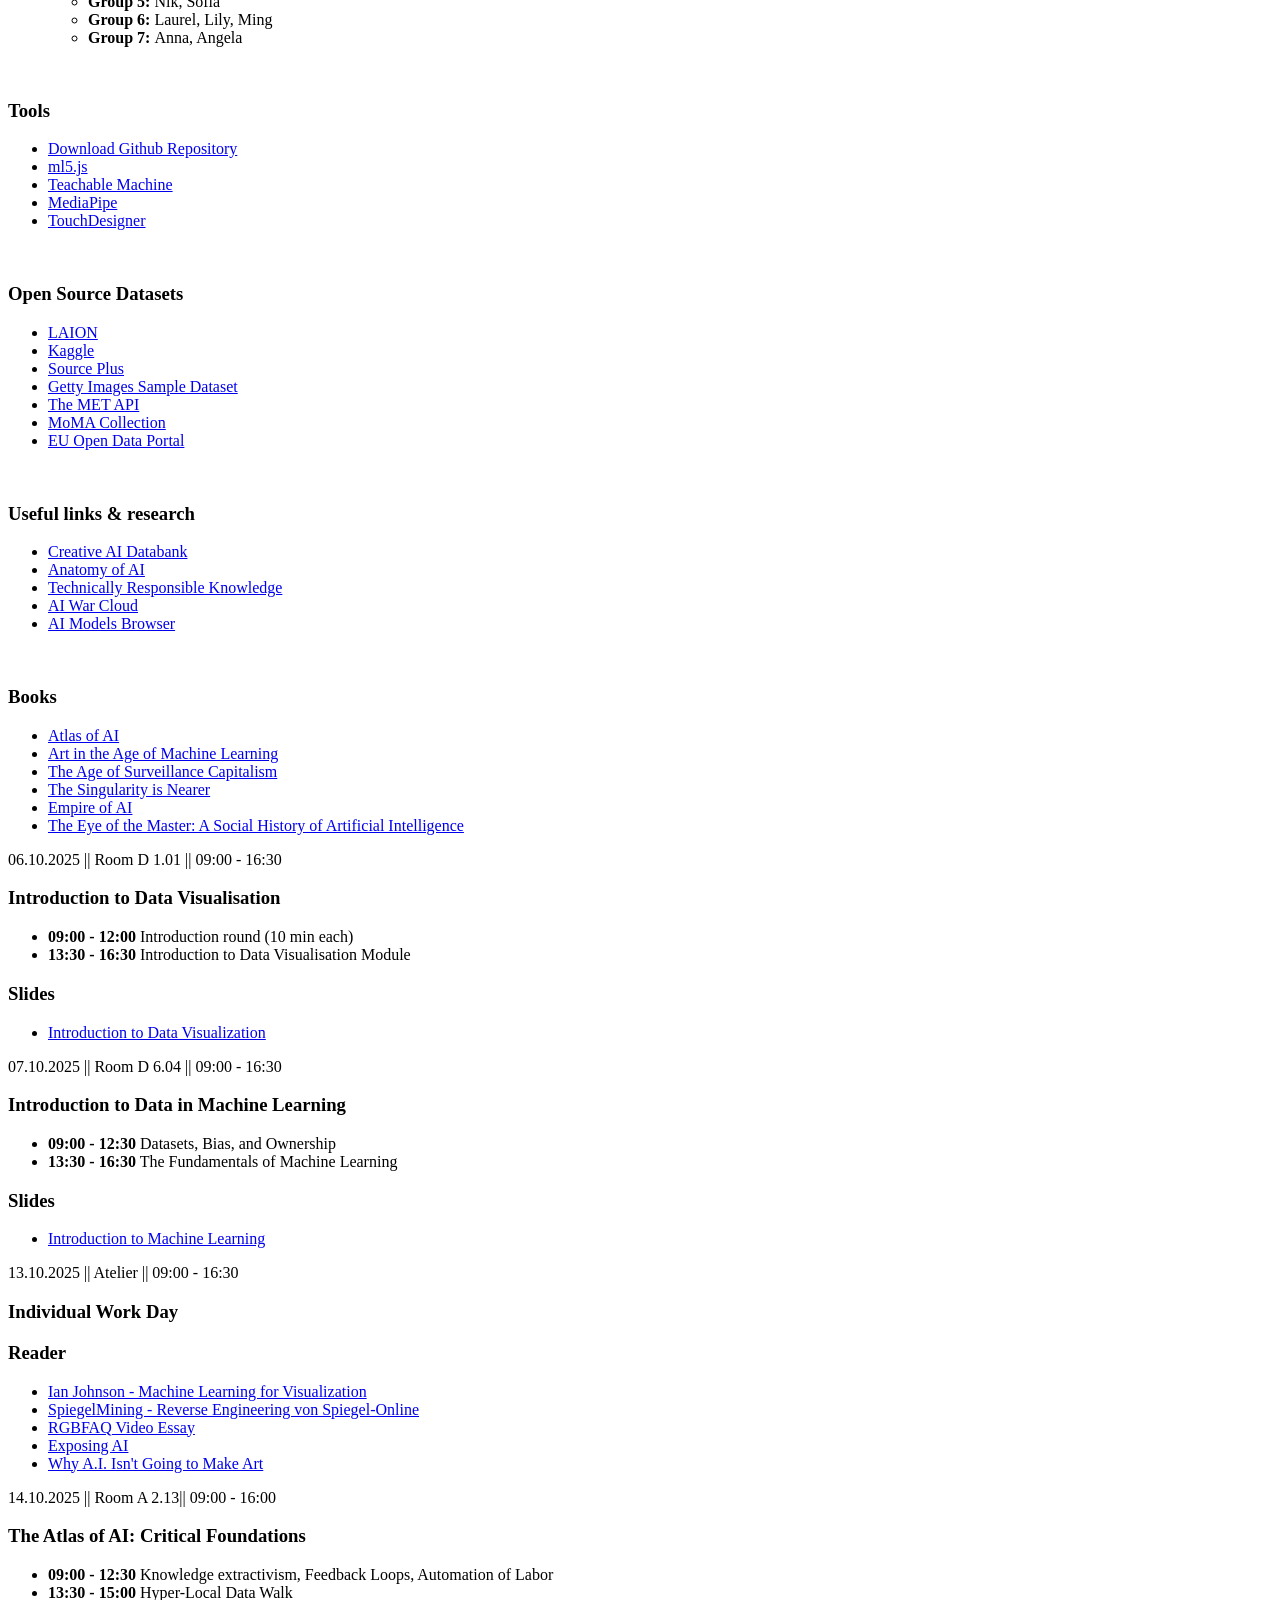
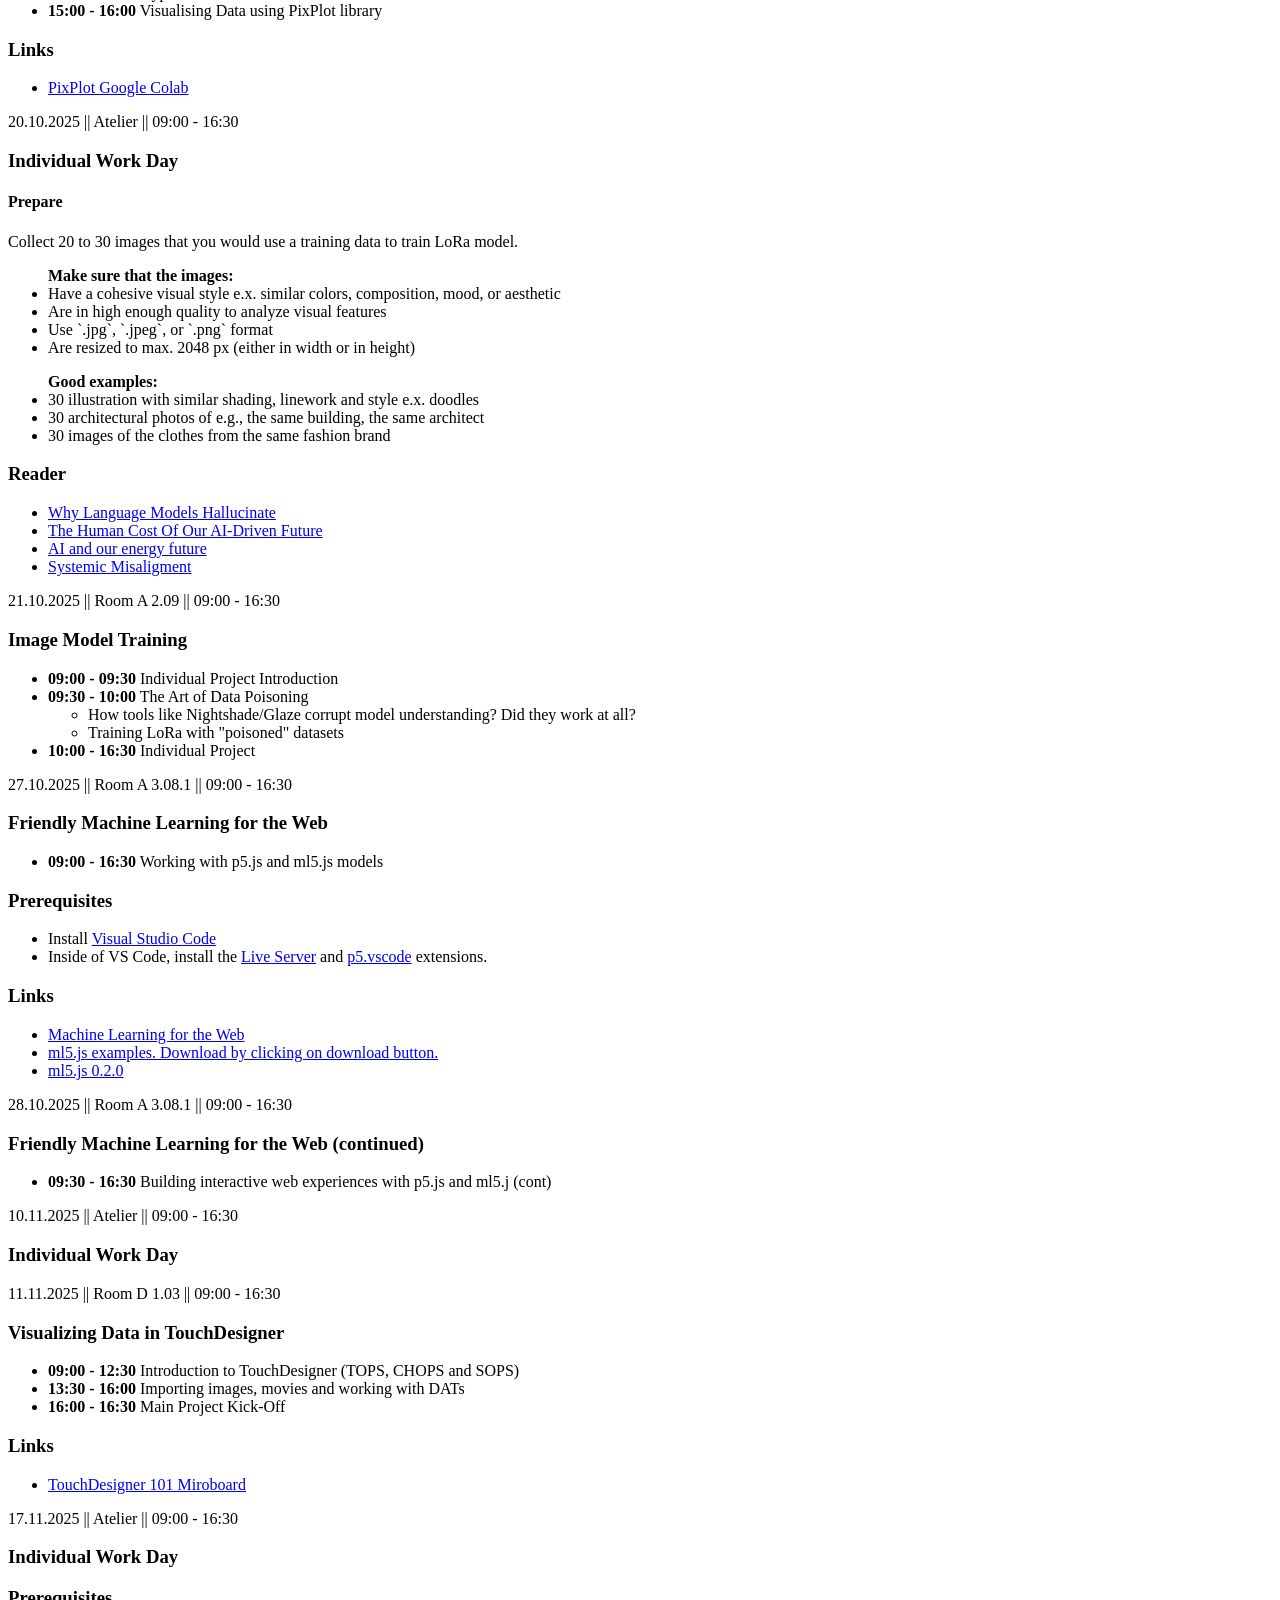
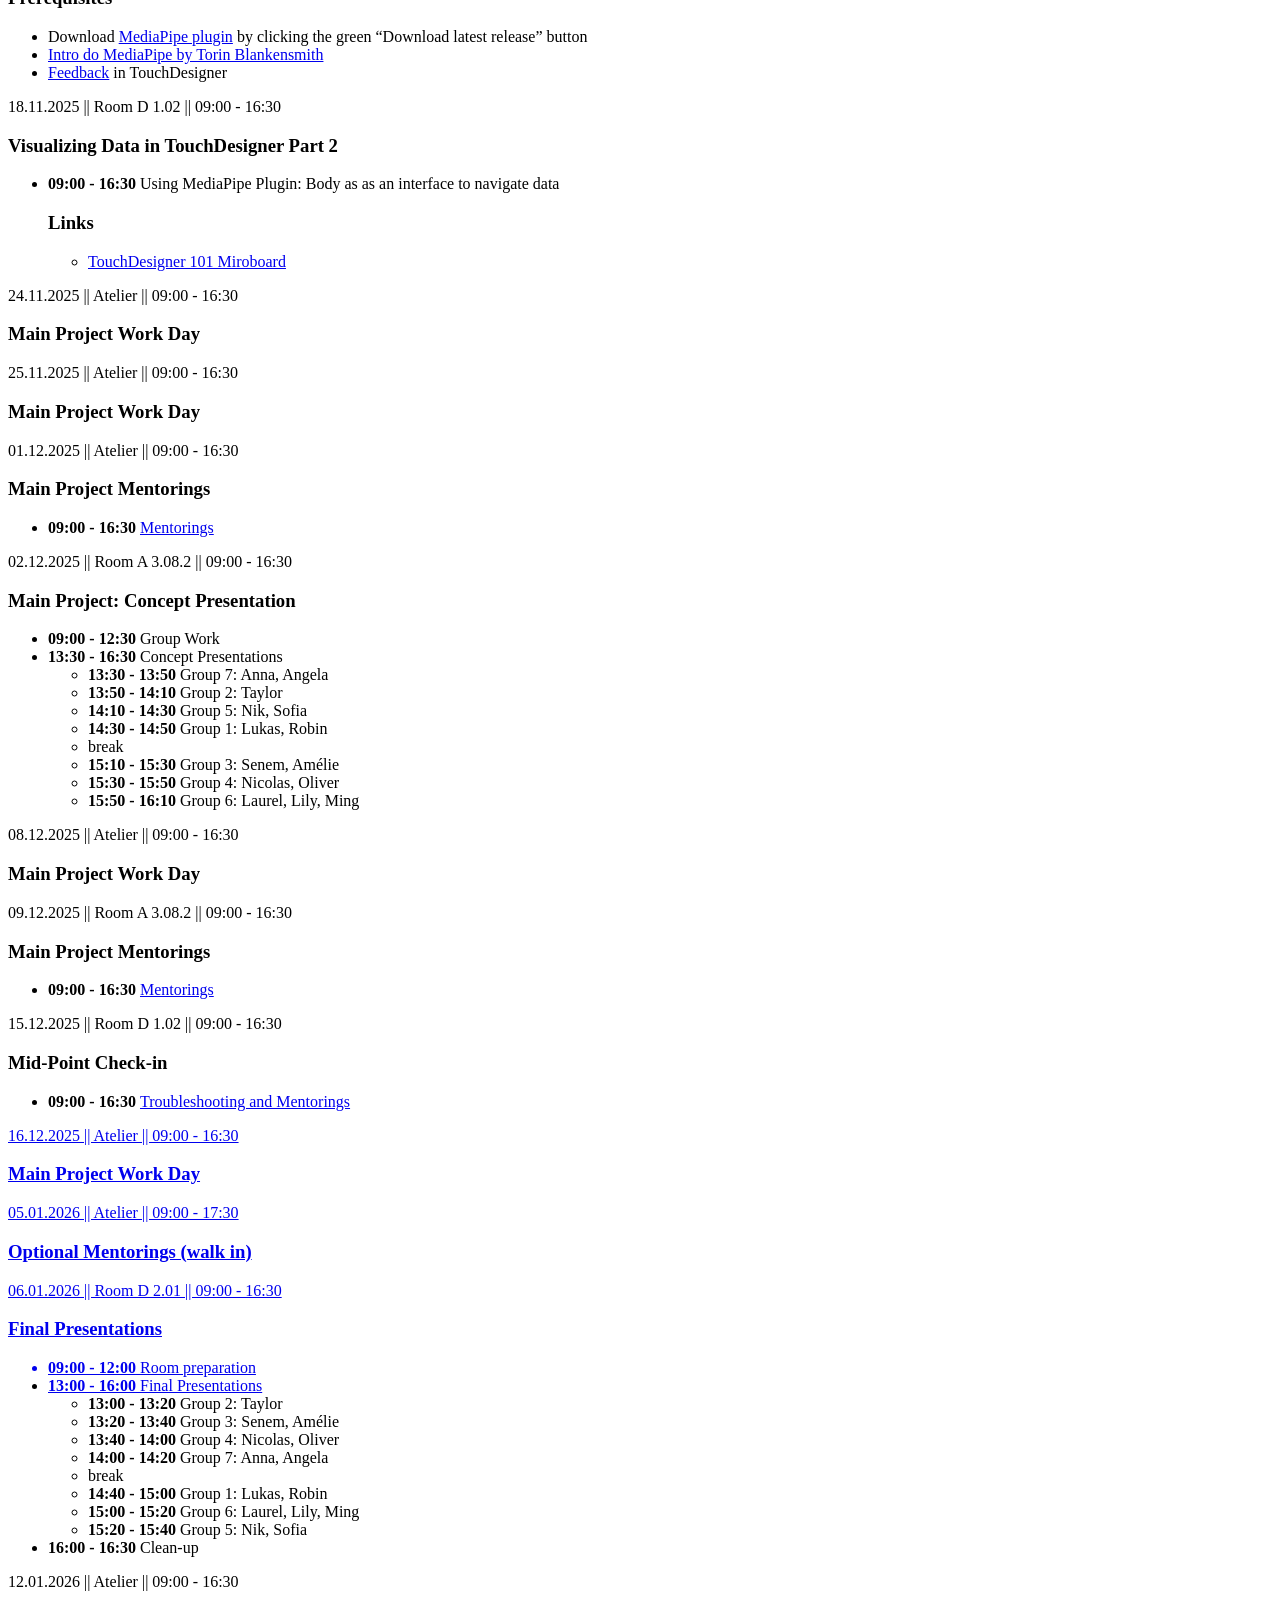
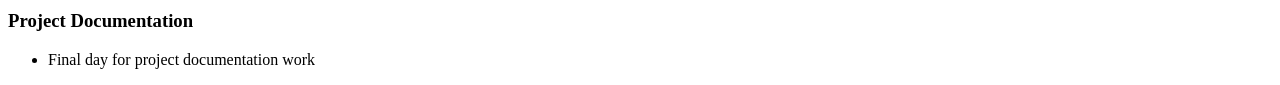
==== commit d5beba97: "Update index.html" ====
--- a/index.html
+++ b/index.html
@@ -387,11 +387,12 @@
         <li><b>13:40 - 14:00</b> Group 4: Nicolas, Oliver</li>
         <li><b>14:00 - 14:20</b> Group 7: Anna, Angela</li>
         <li>break</li>
-        <li></li><b>14:40 - 15:00</b> Group 1: Lukas, Robin</li>
+        <li><b>14:40 - 15:00</b> Group 1: Lukas, Robin</li>
         <li><b>15:00 - 15:20</b> Group 6: Laurel, Lily, Ming</li>
         <li><b>15:20 - 15:40</b> Group 5: Nik, Sofia </li>
       </ul>
         <li><b> 16:00 - 16:30</b> Clean-up</a></li>
+      </ul>
     </section>
 
     <section class="day">
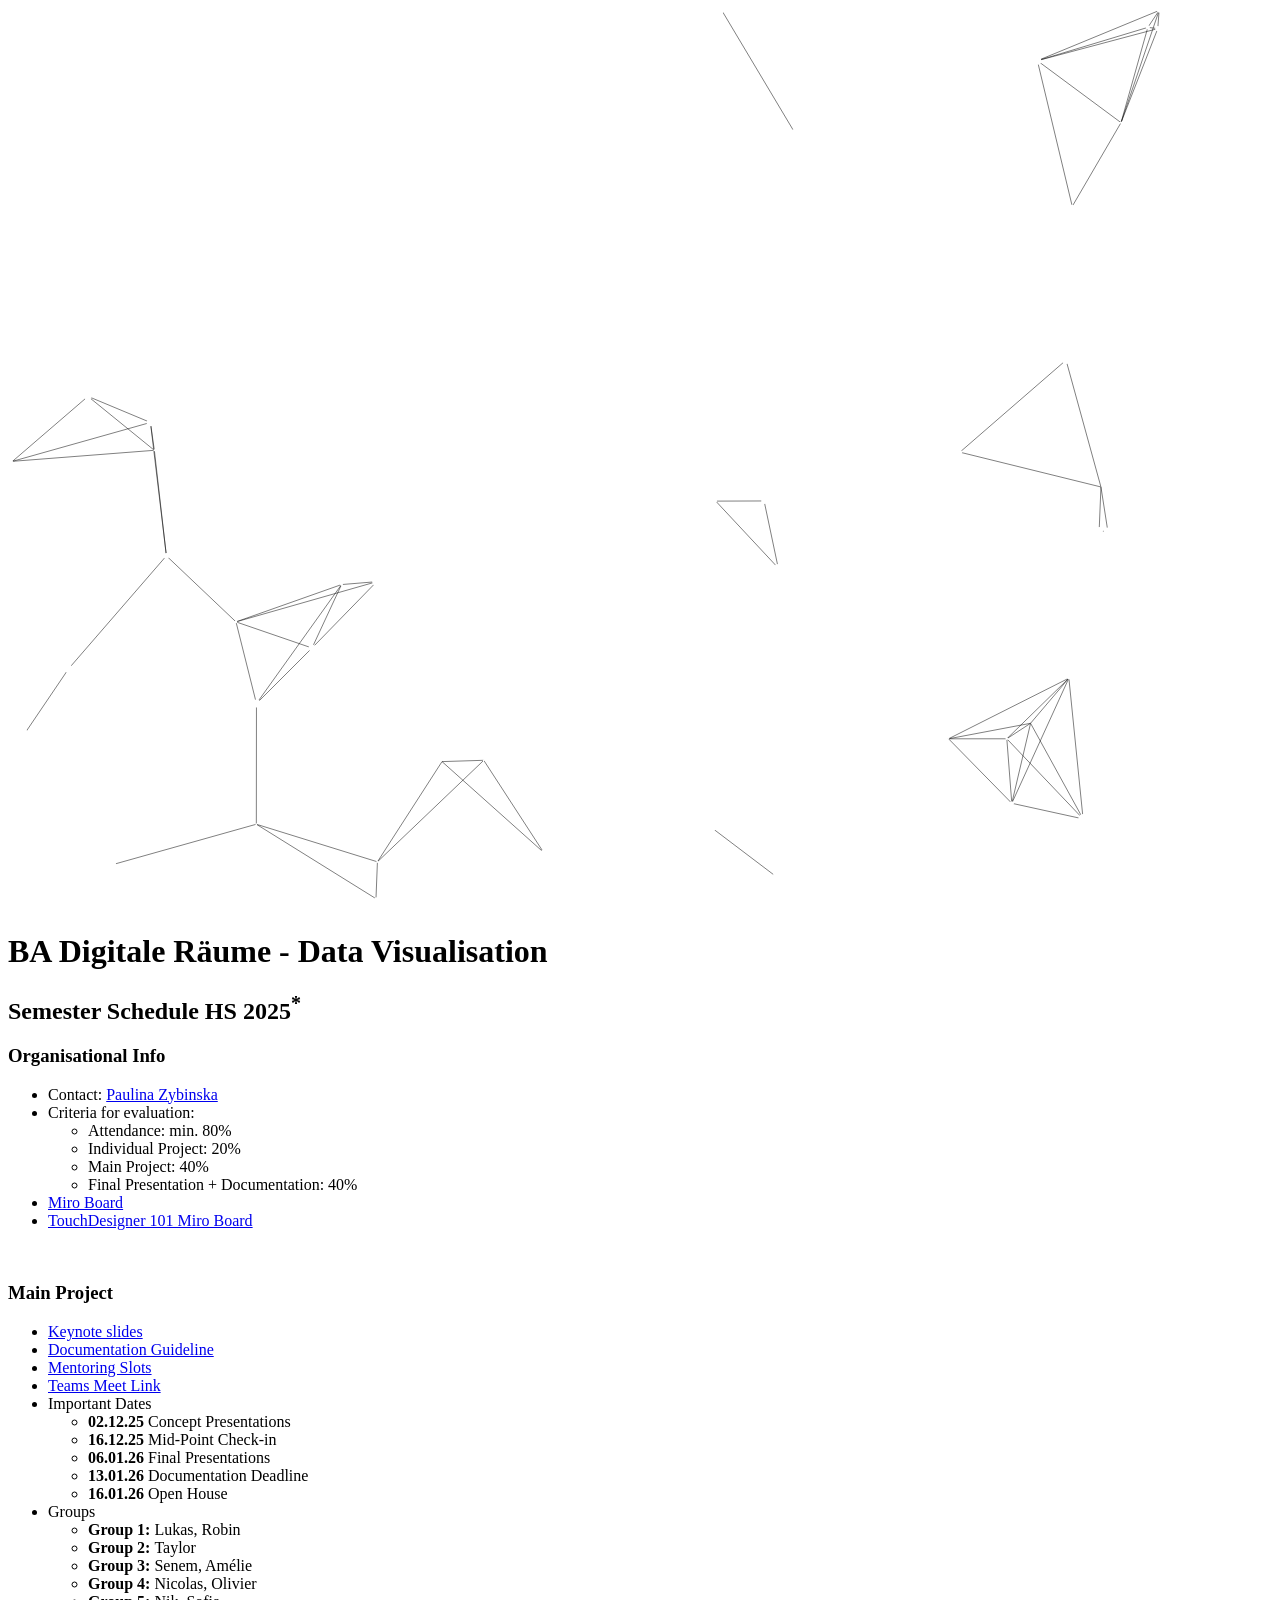
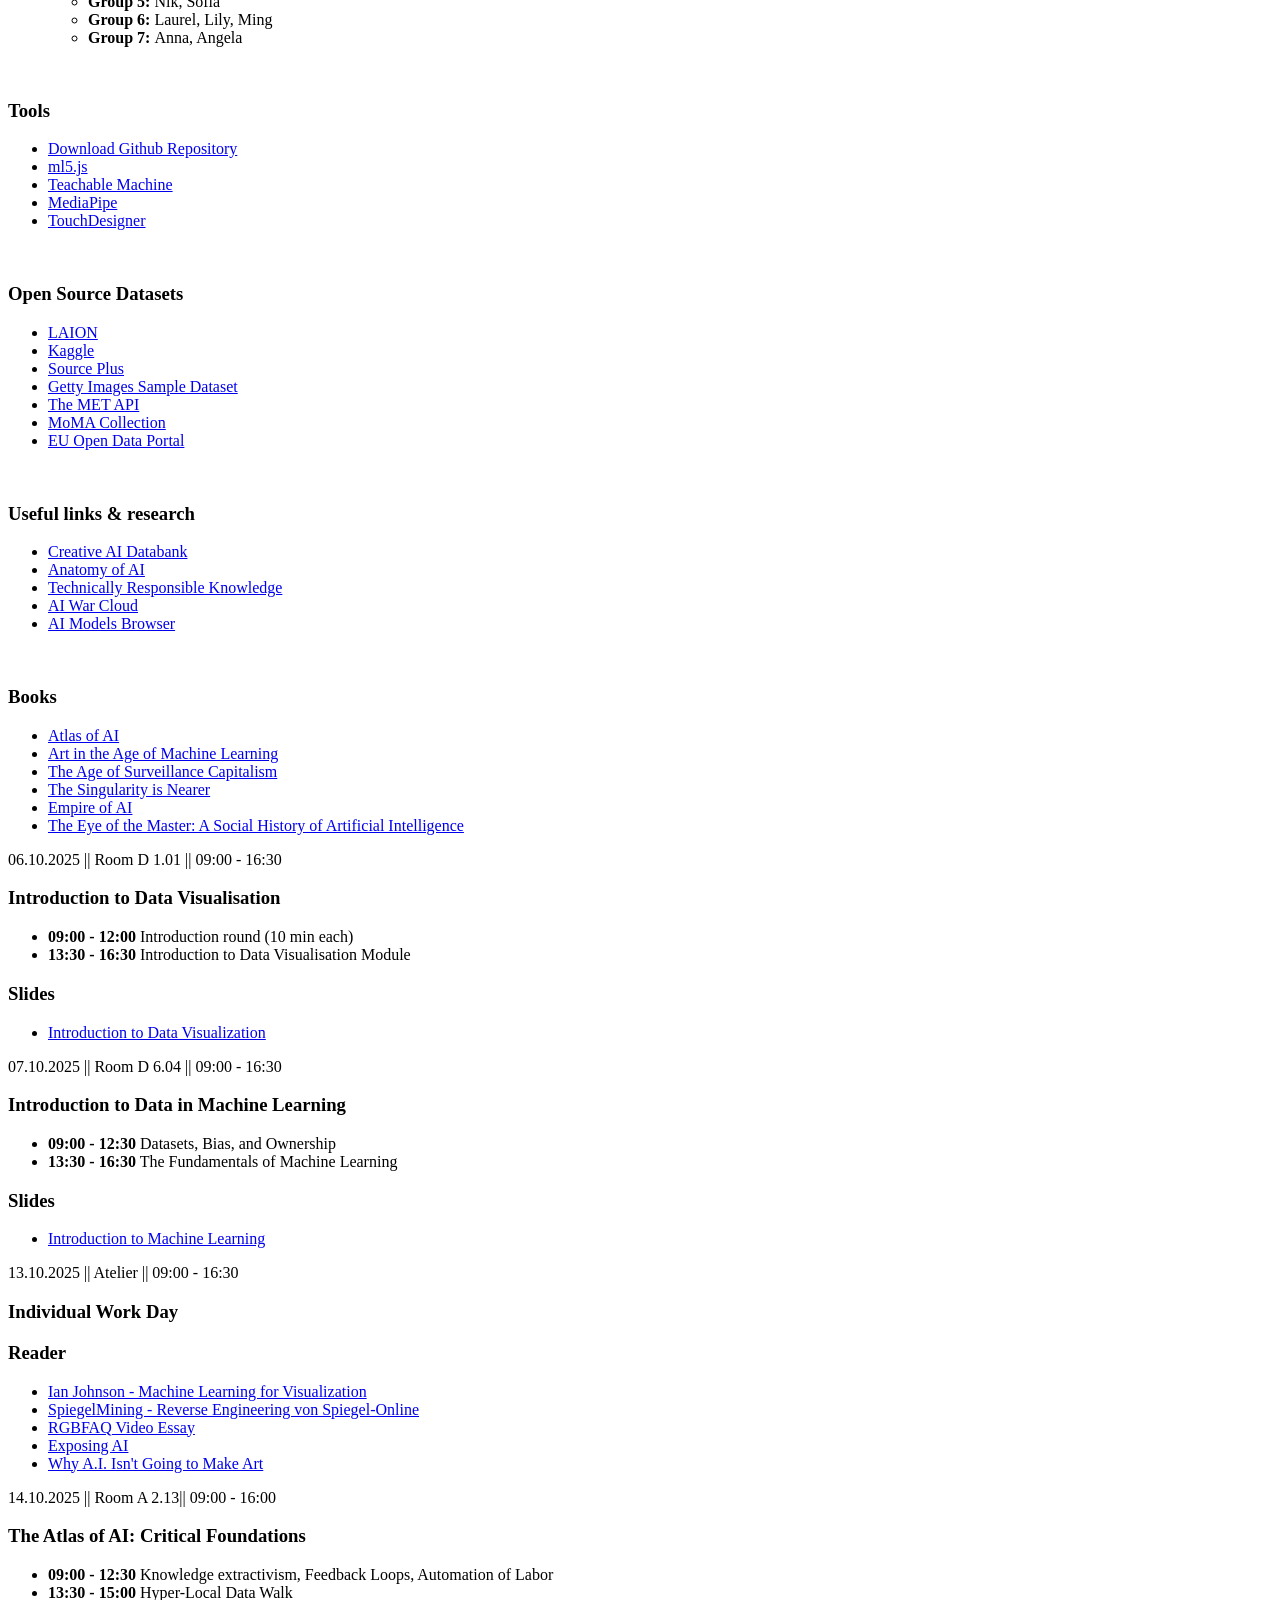
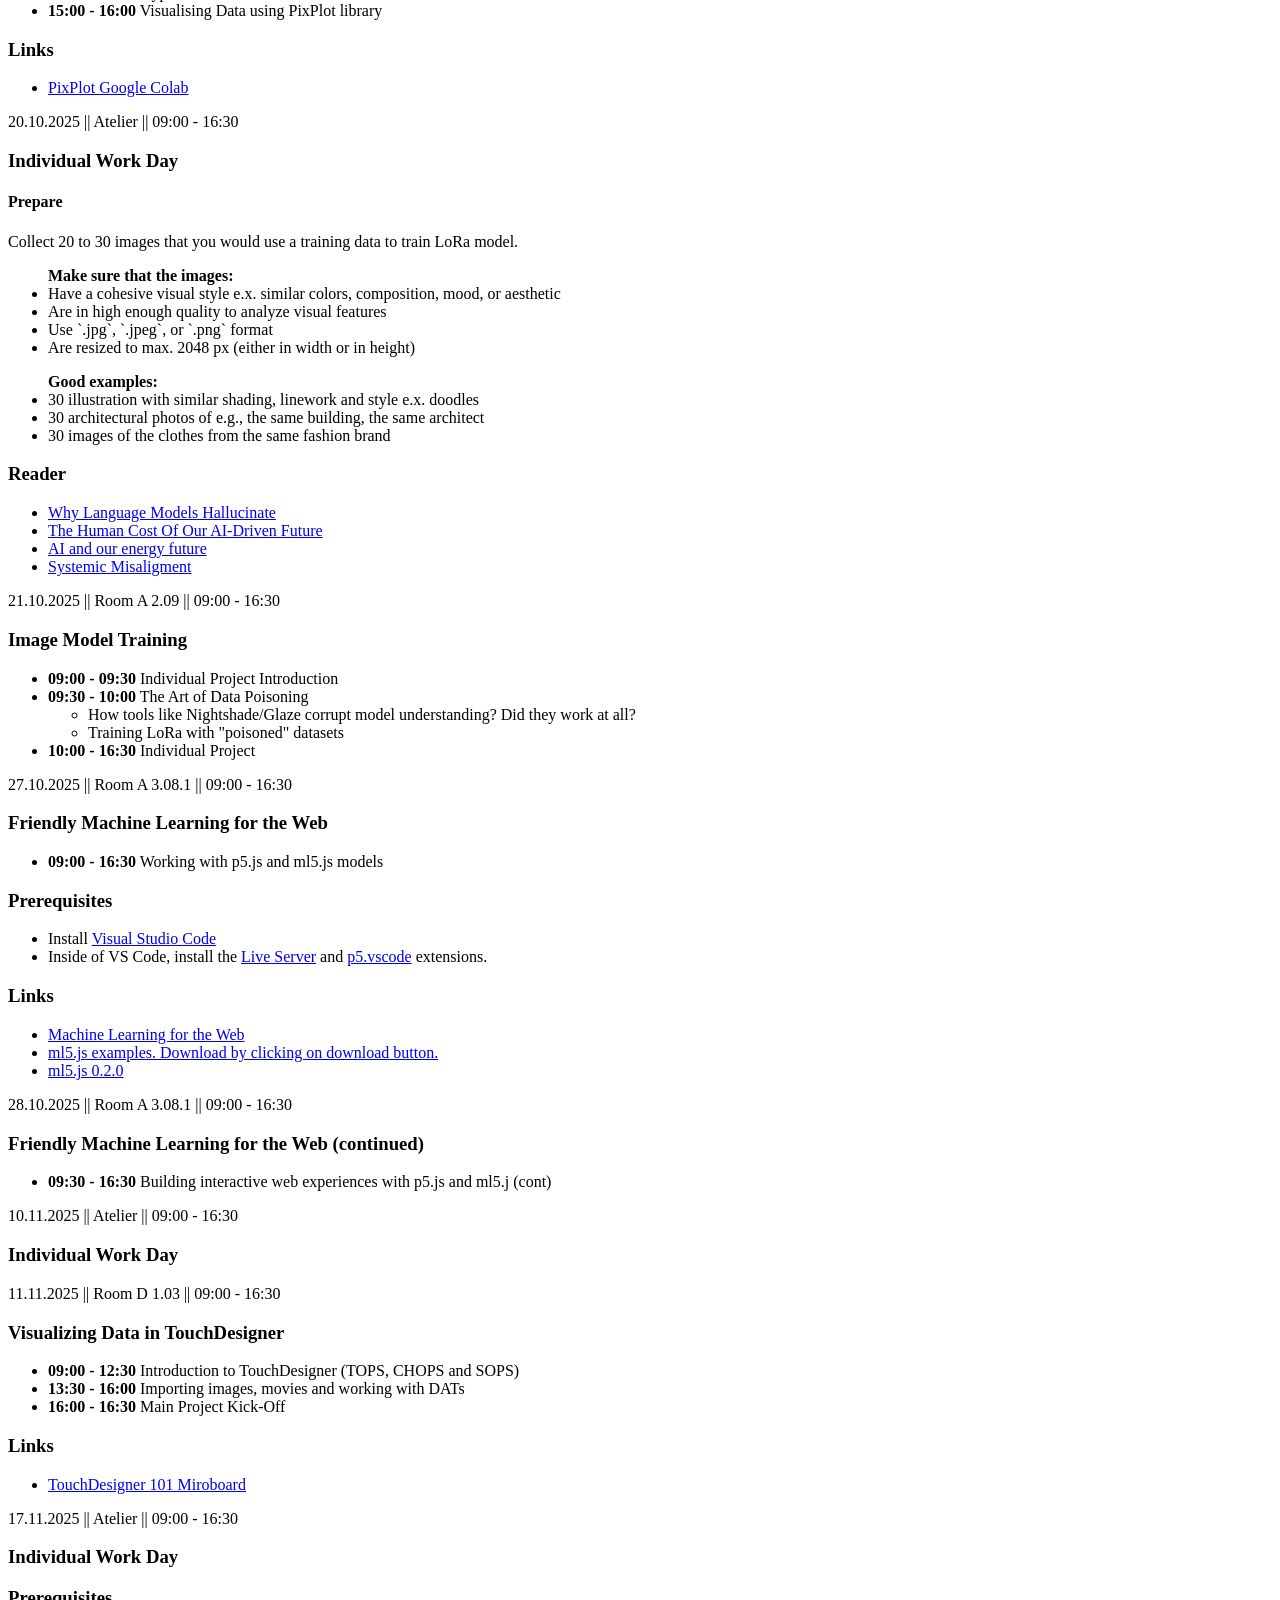
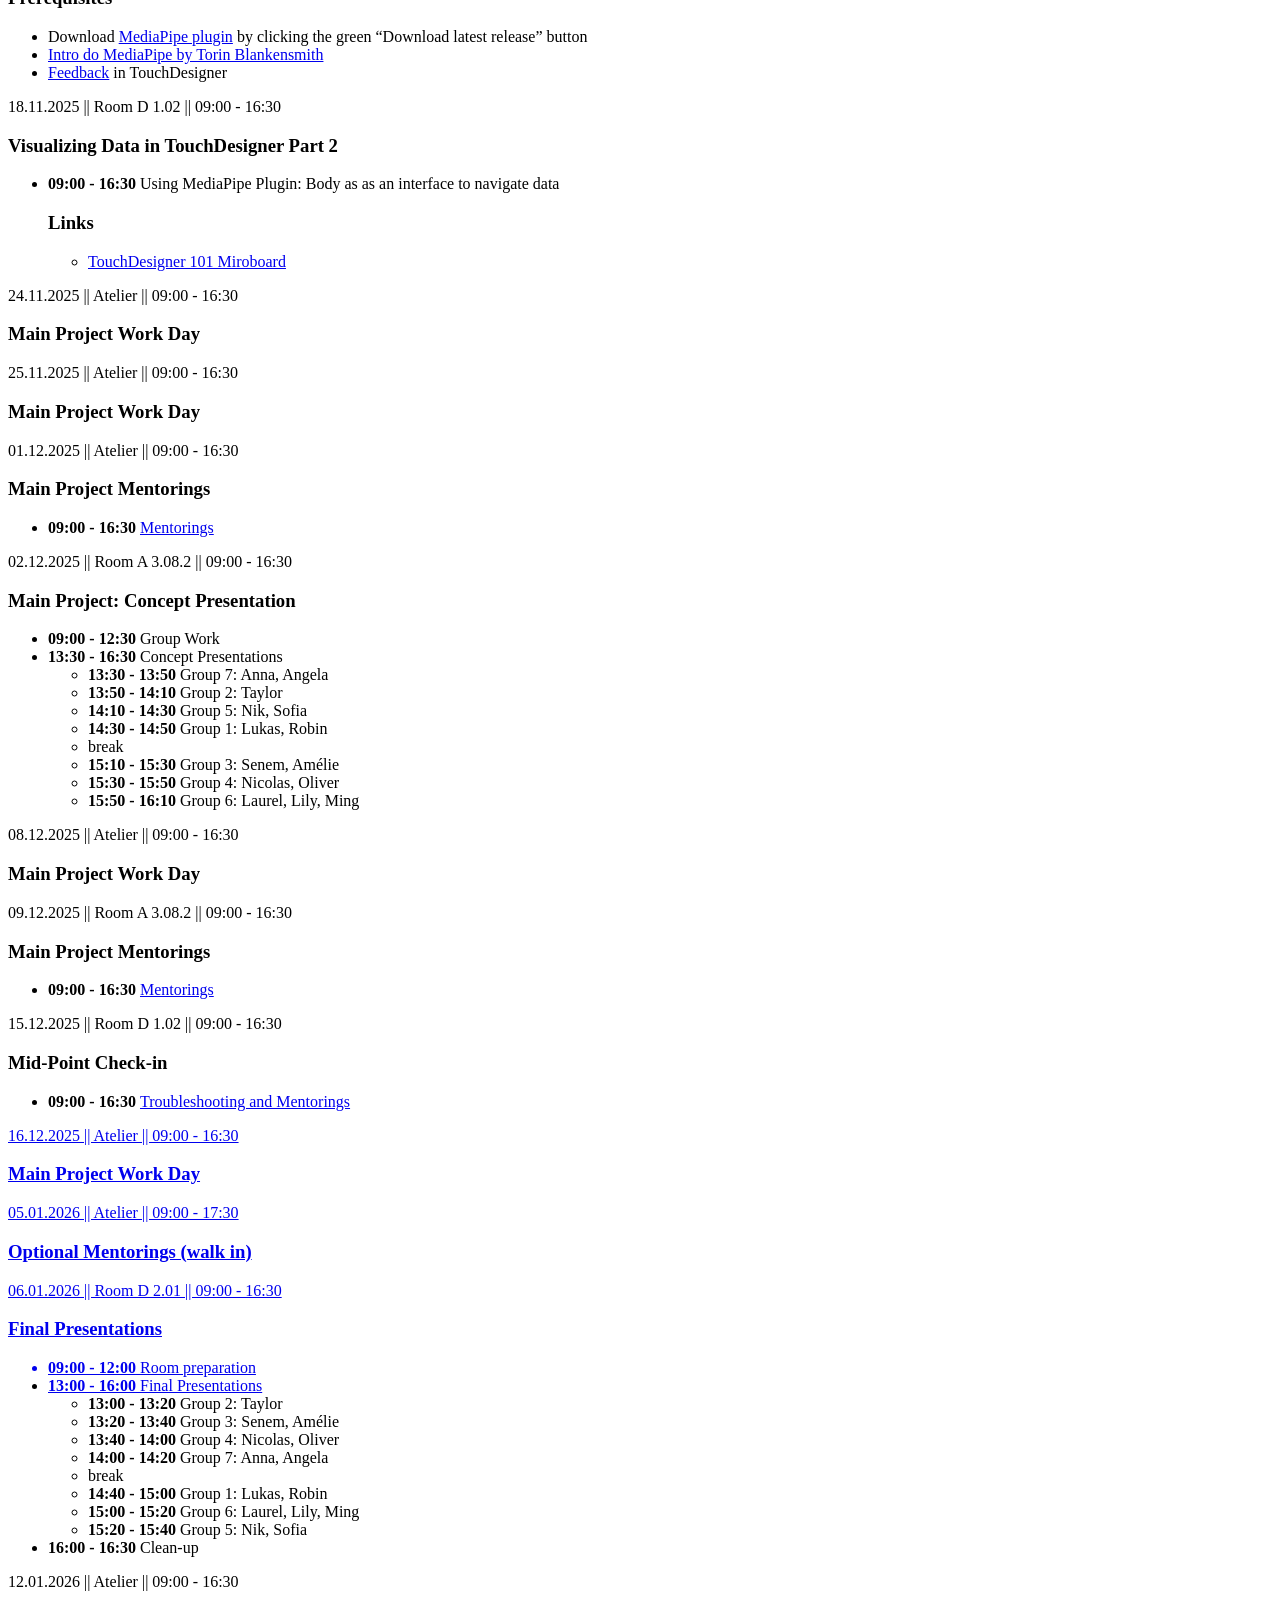
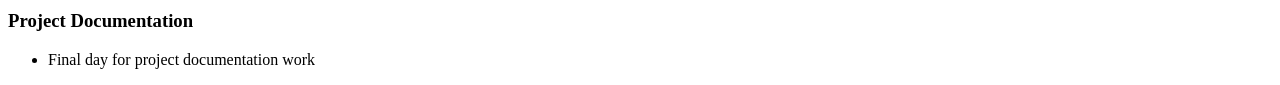
==== commit 6d9058f6: "Update index.html" ====
--- a/index.html
+++ b/index.html
@@ -370,12 +370,12 @@
 
     <!-- --------------- JANUARY -------------------------------------------- -->
 
-    <section class="current-day">
+    <section class="day">
       <p class="date">05.01.2026 || Atelier || 09:00 - 17:30</p>
       <h3> Optional Mentorings (walk in)  </h3>
     </section>
 
-    <section class="day">
+    <section class="current-day">
       <p class="date">06.01.2026 || Room D 2.01 || 09:00 - 16:30</p>
       <h3>Final Presentations</h3>
       <ul class="description">
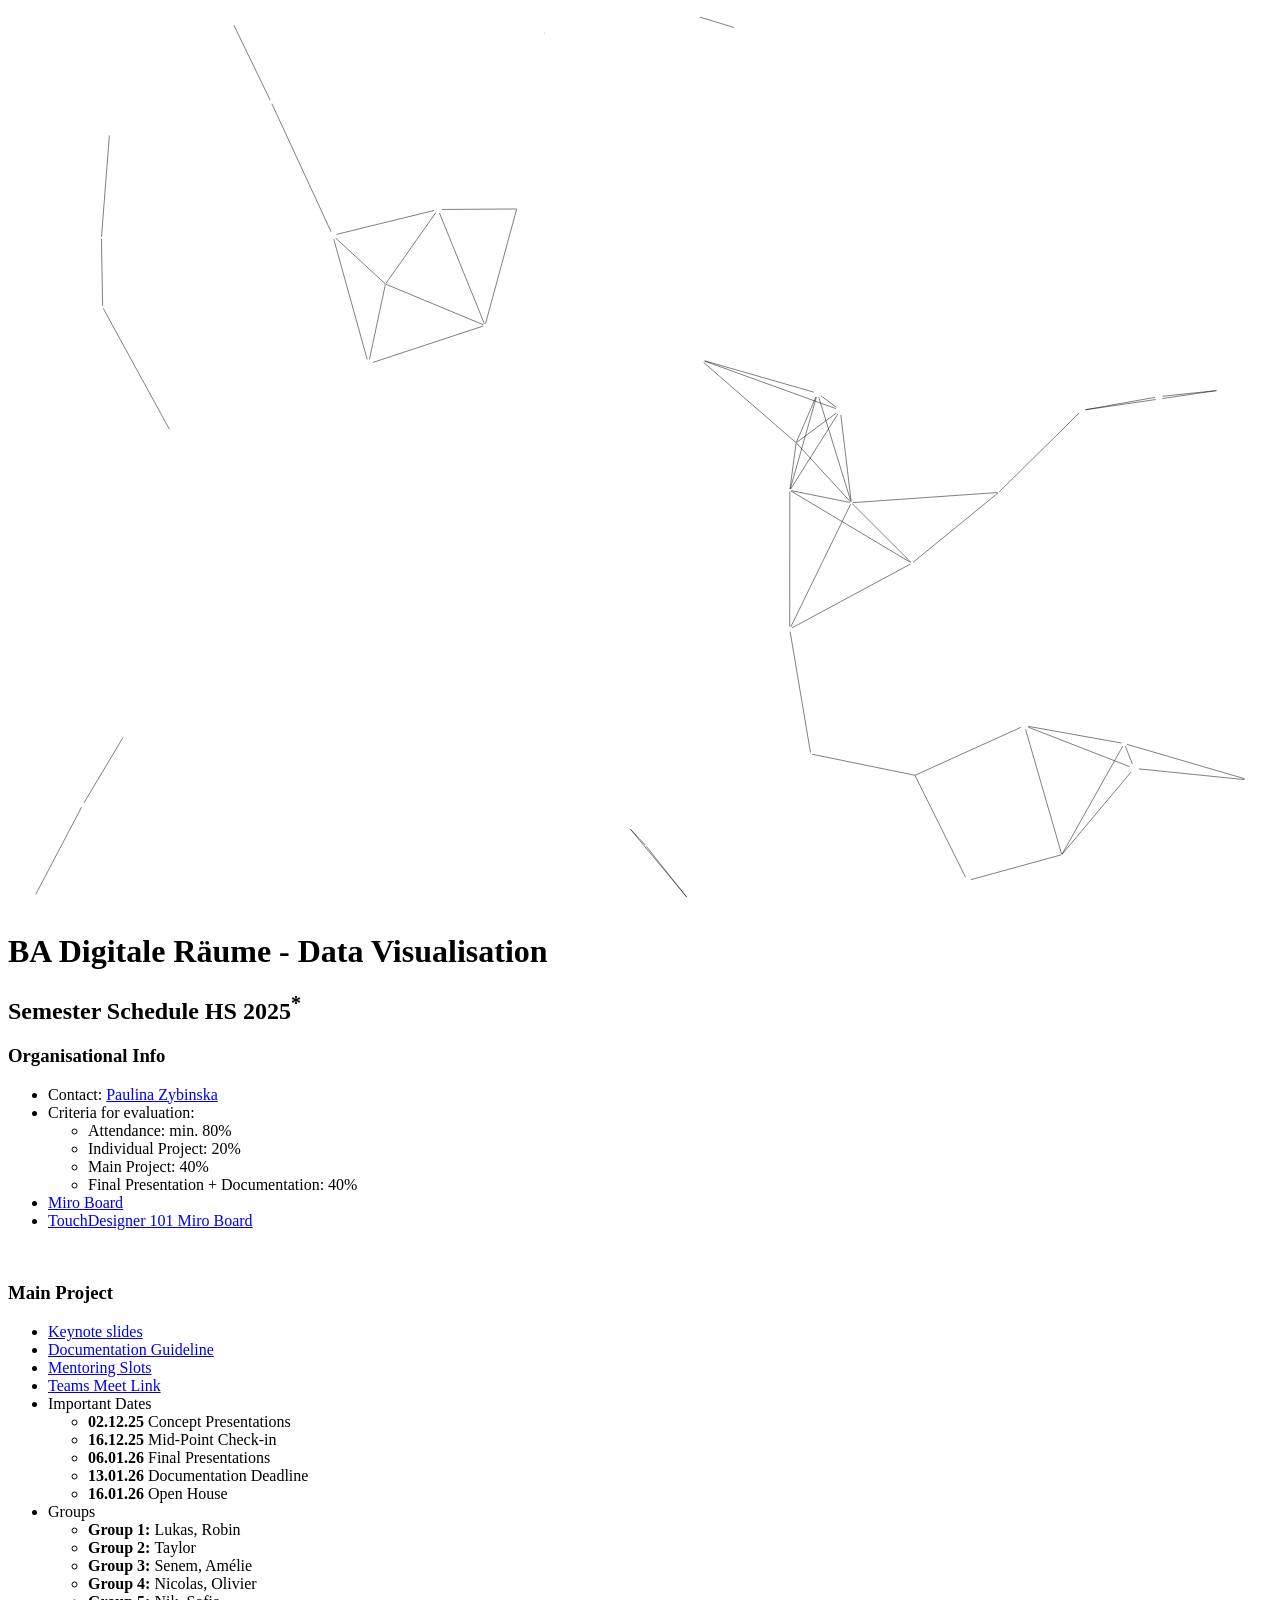
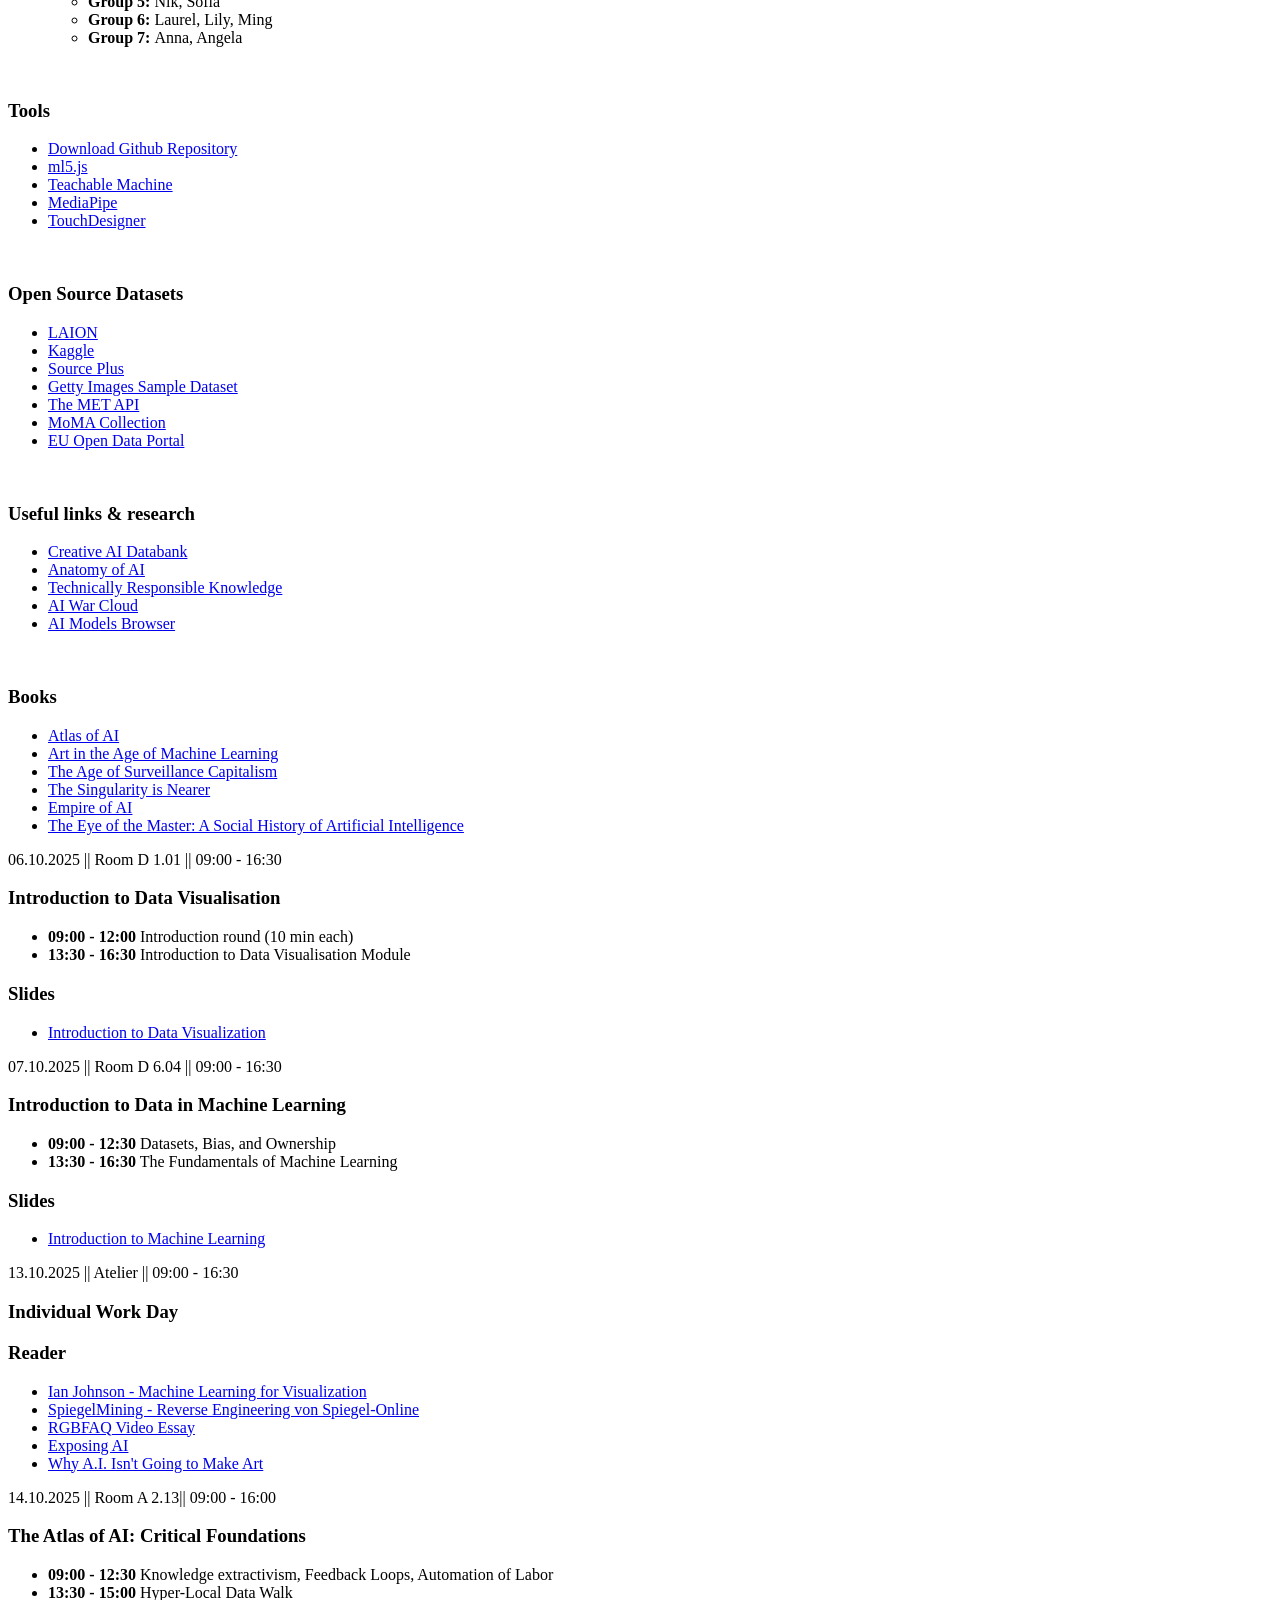
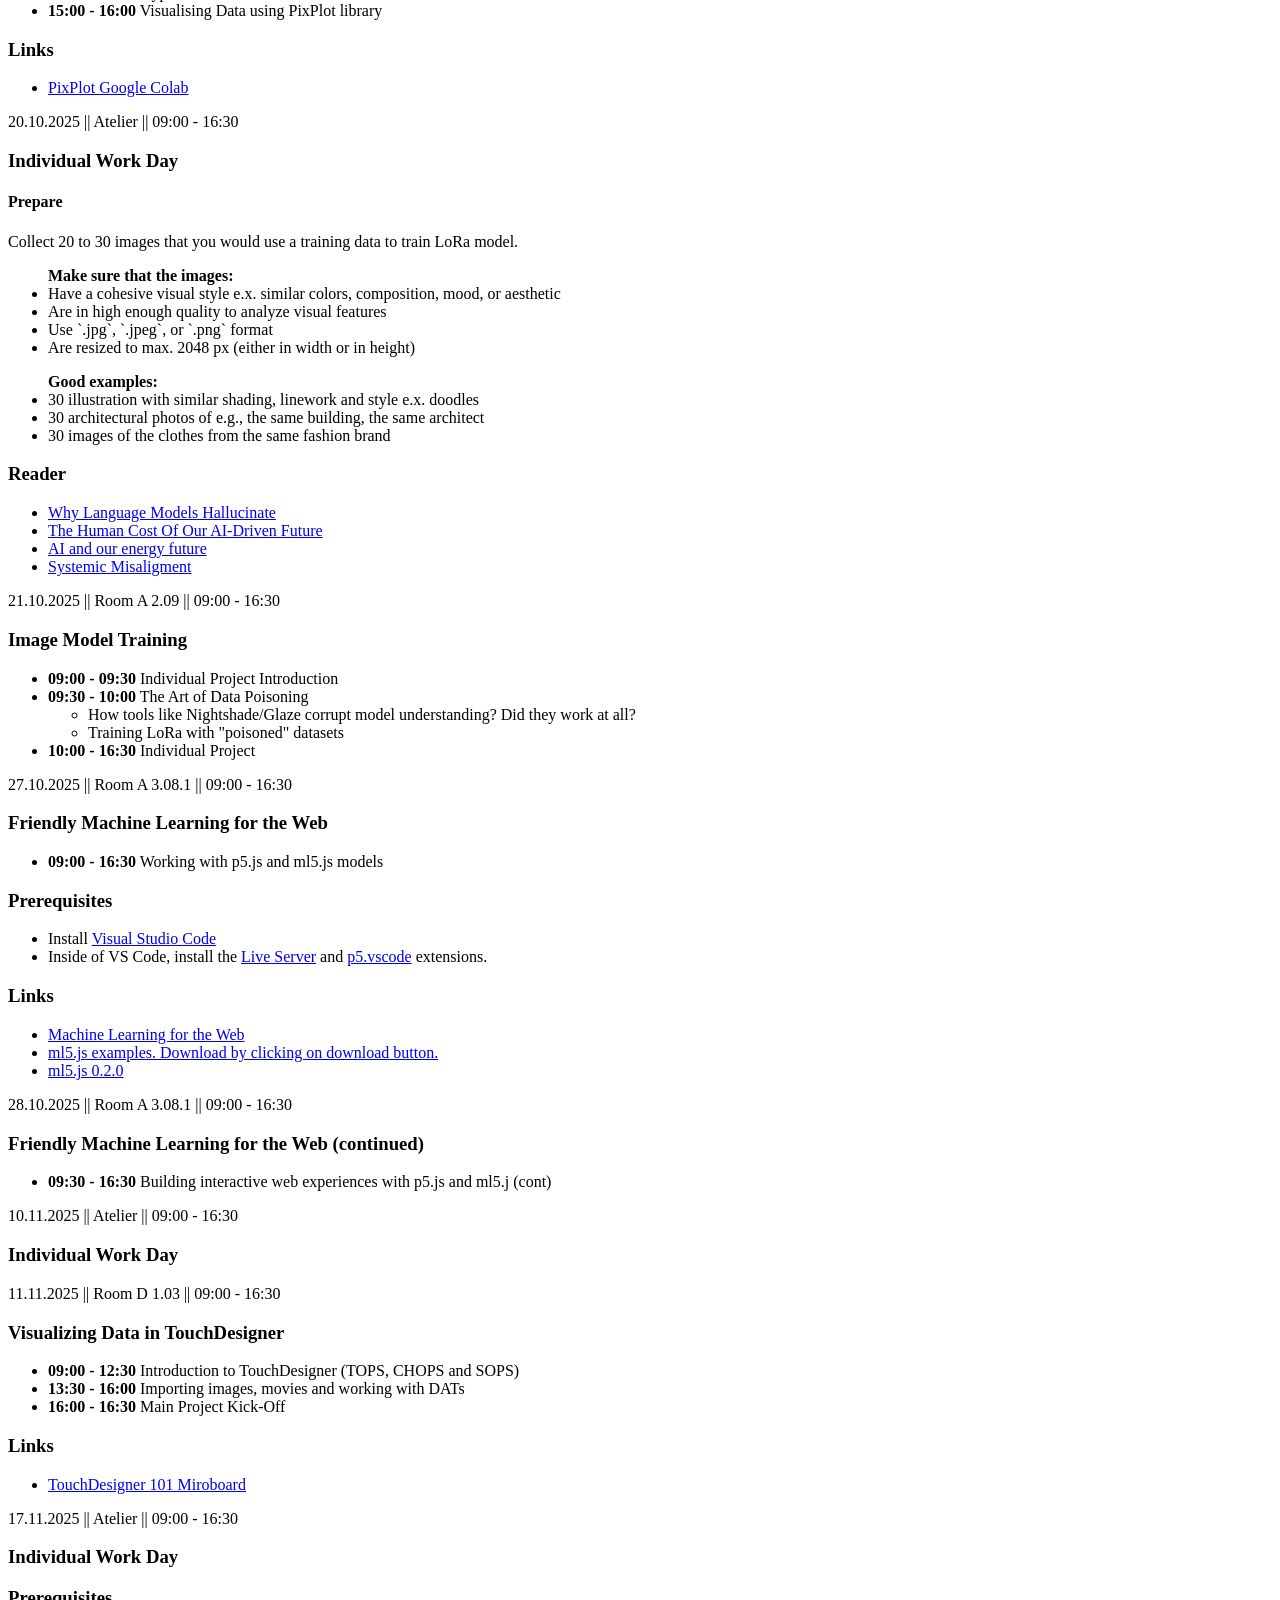
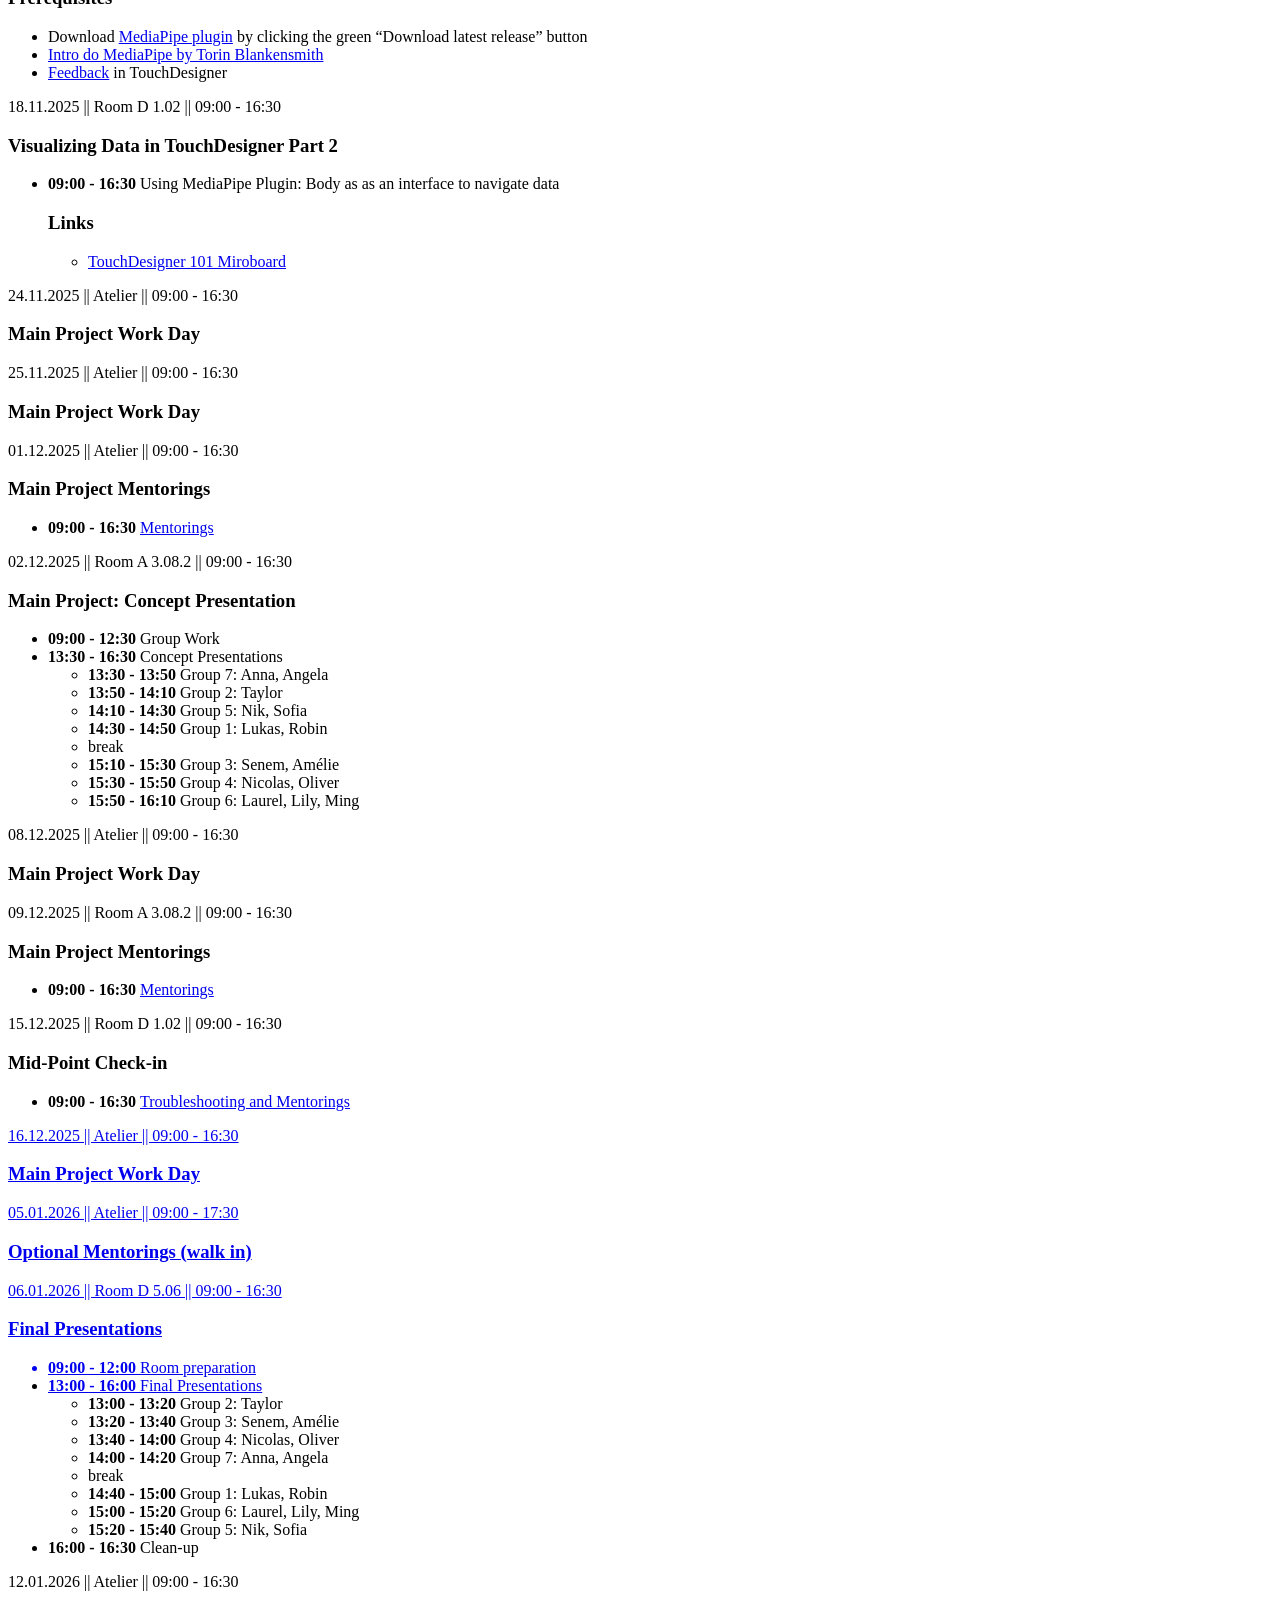
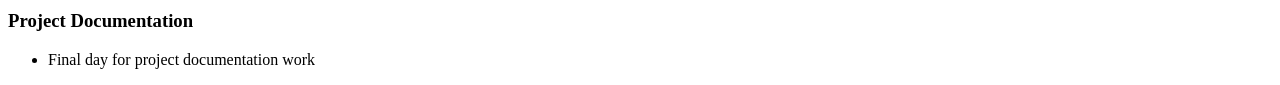
==== commit 8b7723e6: "Update index.html" ====
--- a/index.html
+++ b/index.html
@@ -376,7 +376,7 @@
     </section>
 
     <section class="current-day">
-      <p class="date">06.01.2026 || Room D 2.01 || 09:00 - 16:30</p>
+      <p class="date">06.01.2026 || Room D 5.06 || 09:00 - 16:30</p>
       <h3>Final Presentations</h3>
       <ul class="description">
         <li><b>09:00 - 12:00</b> Room preparation </li>
